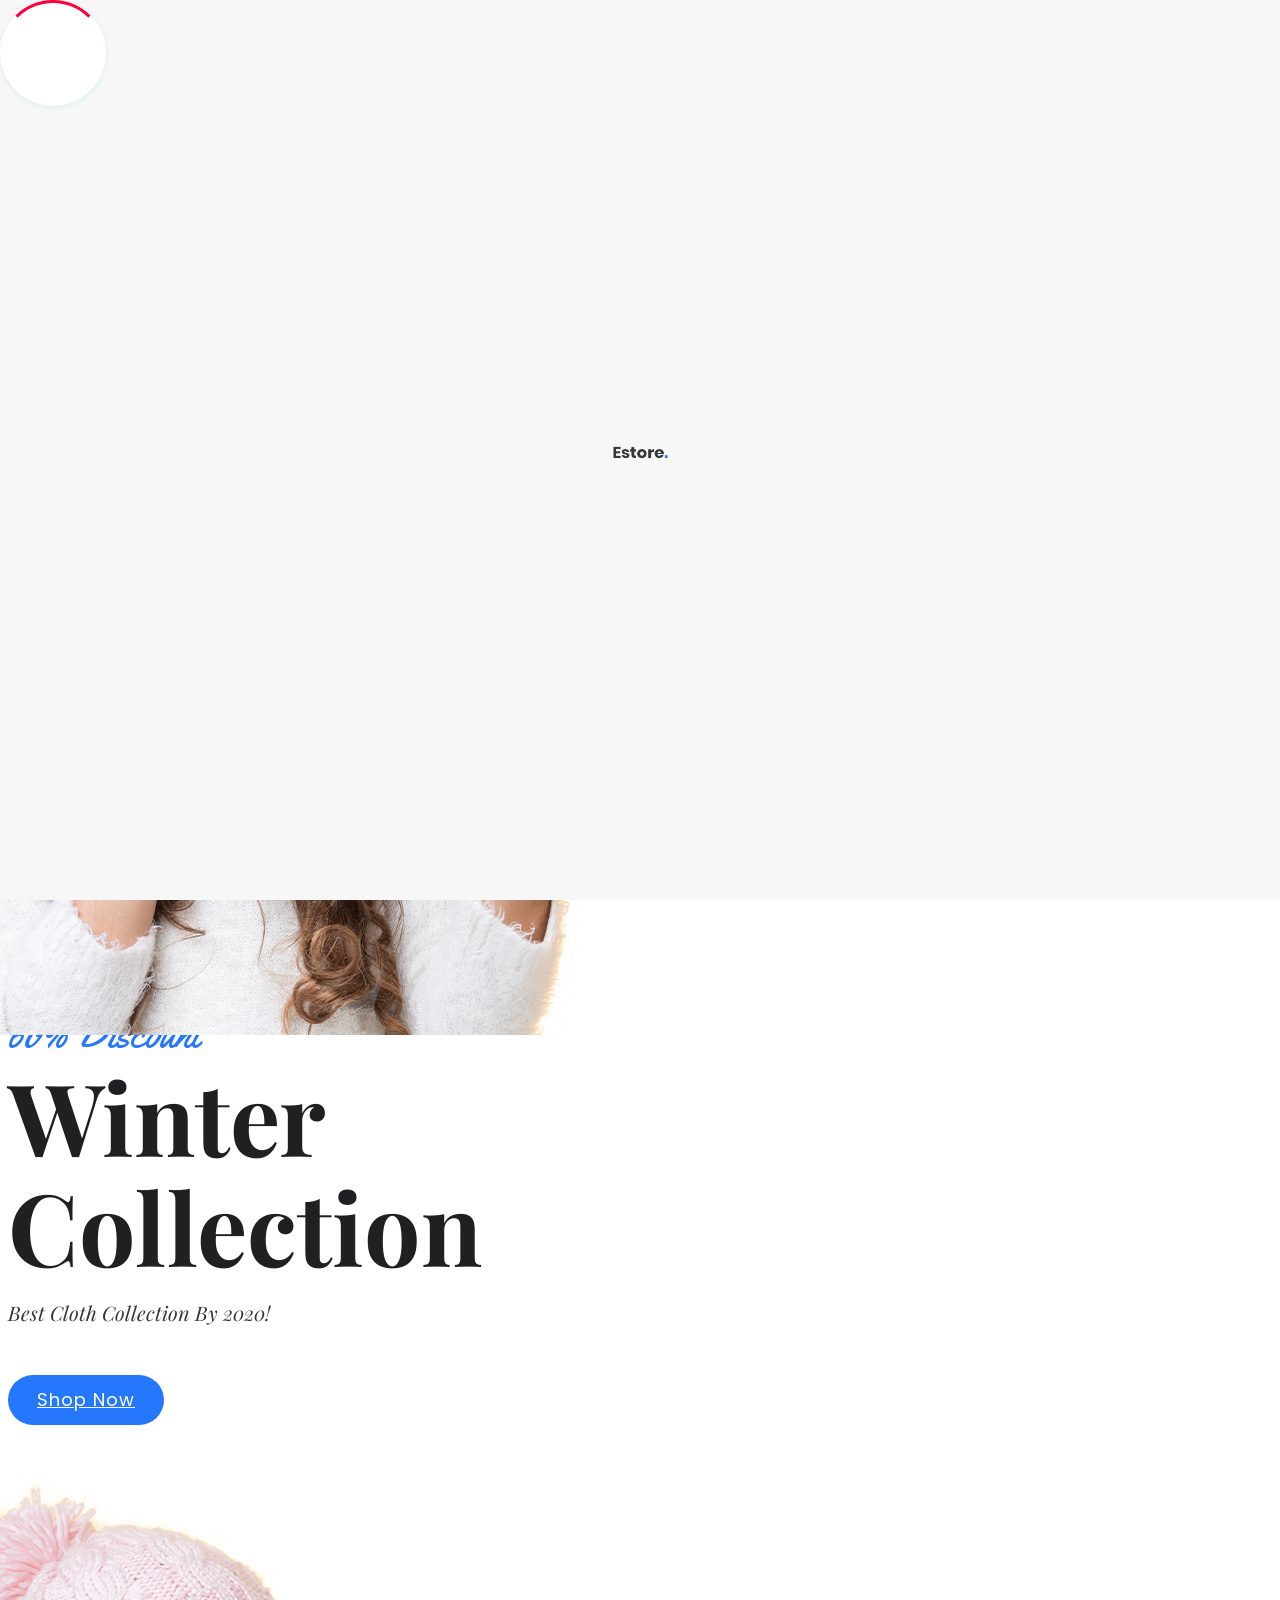
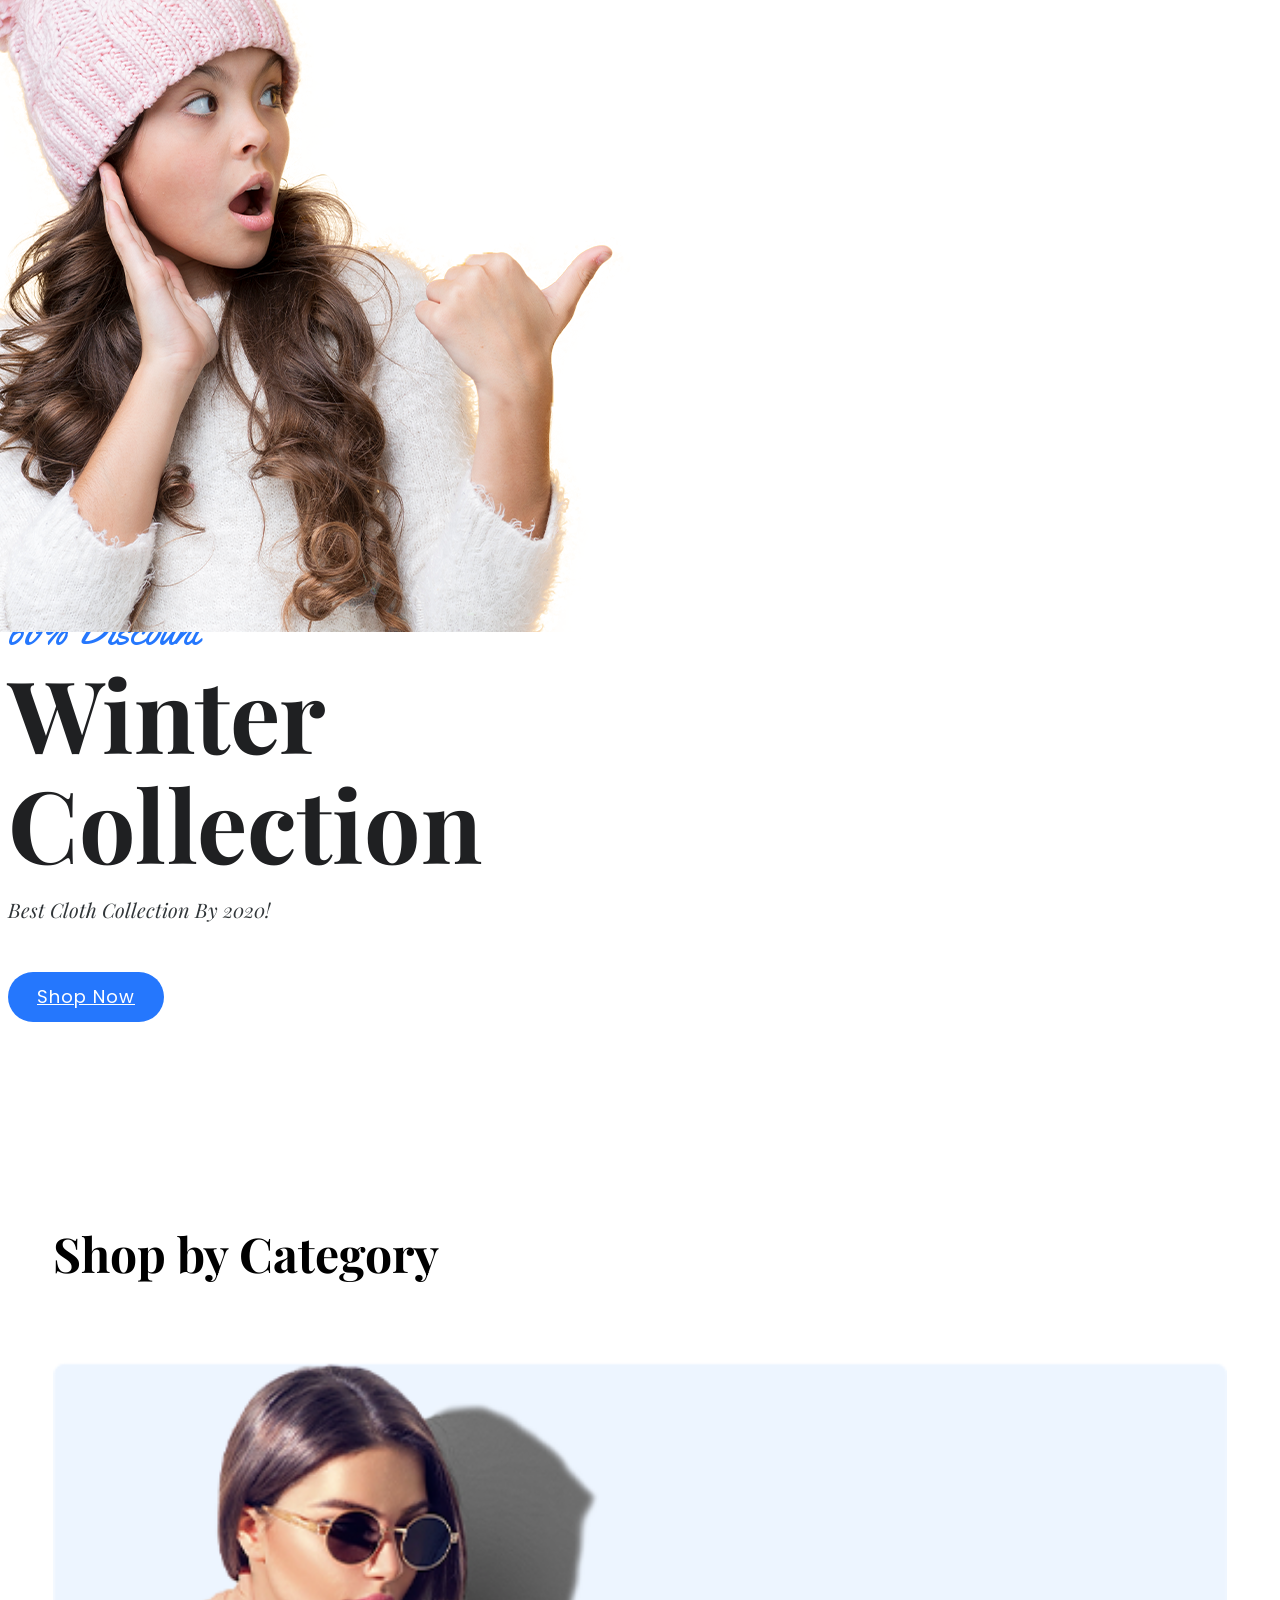
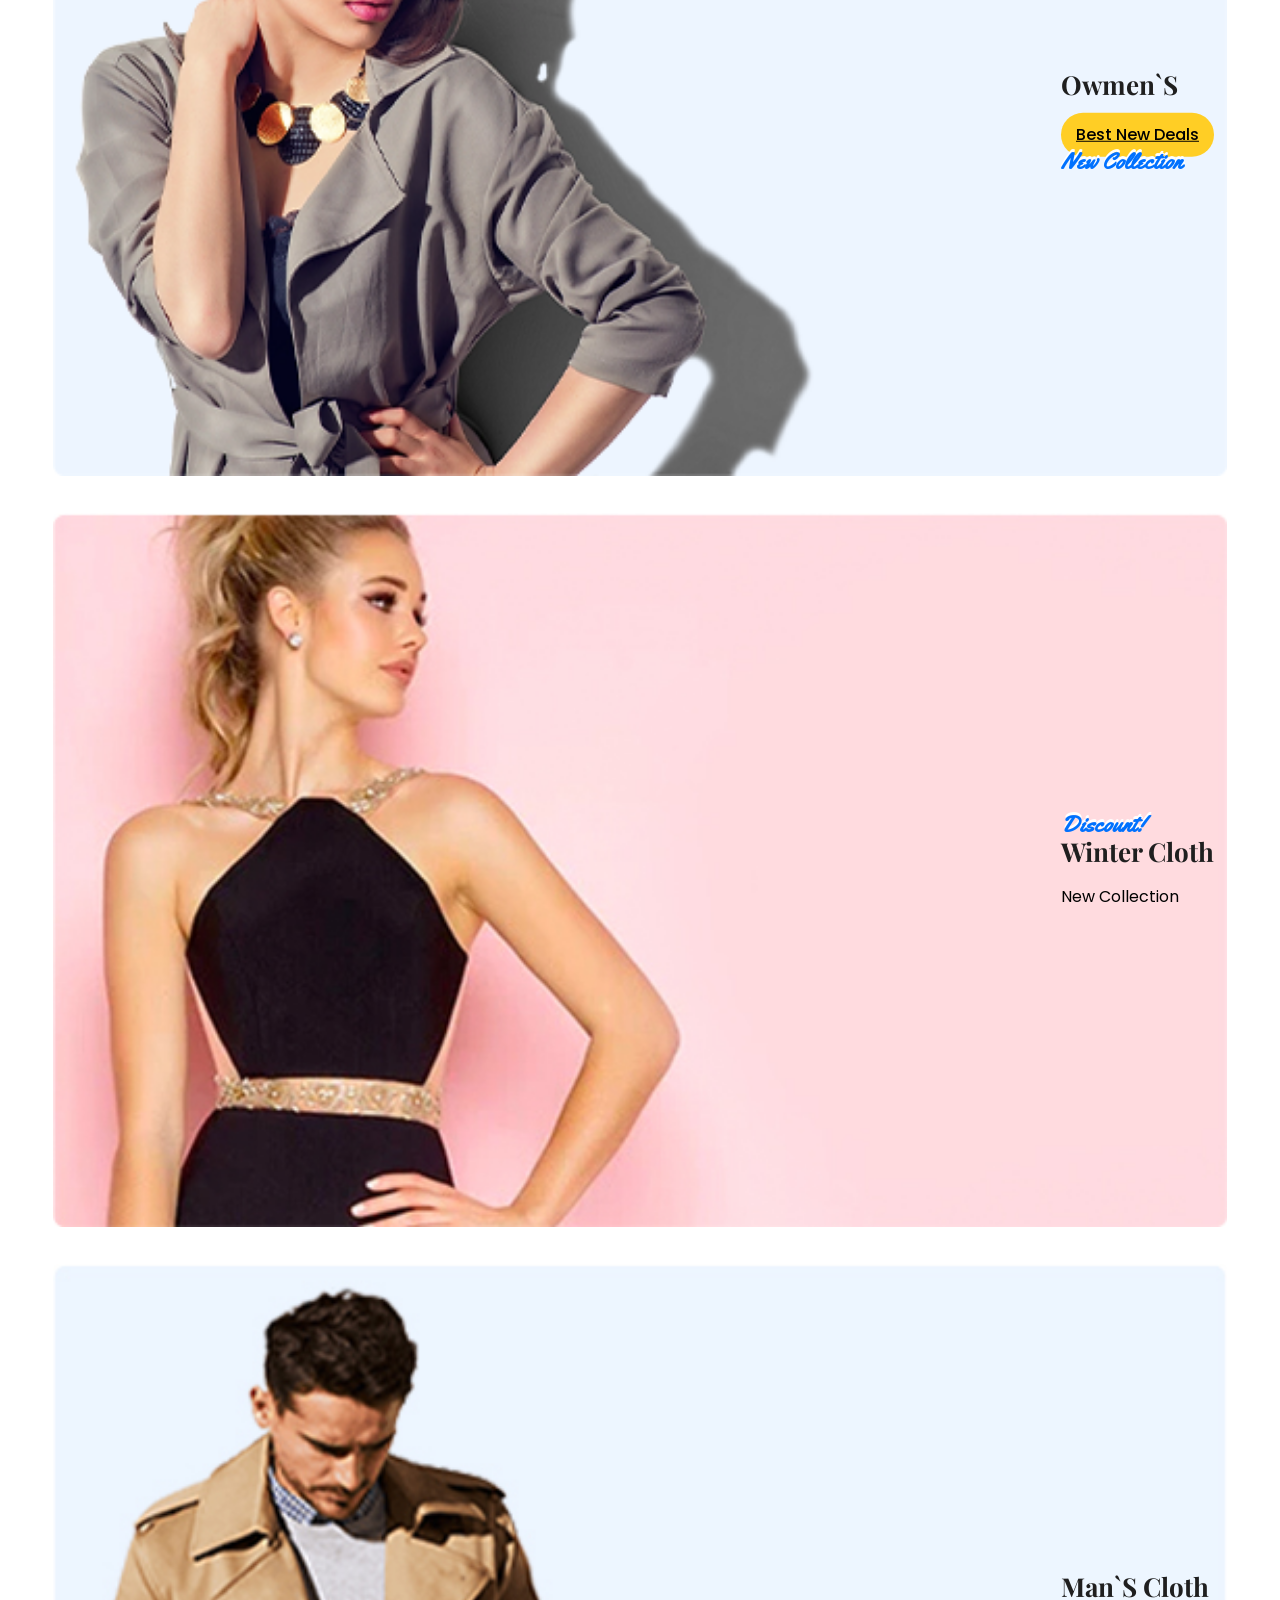
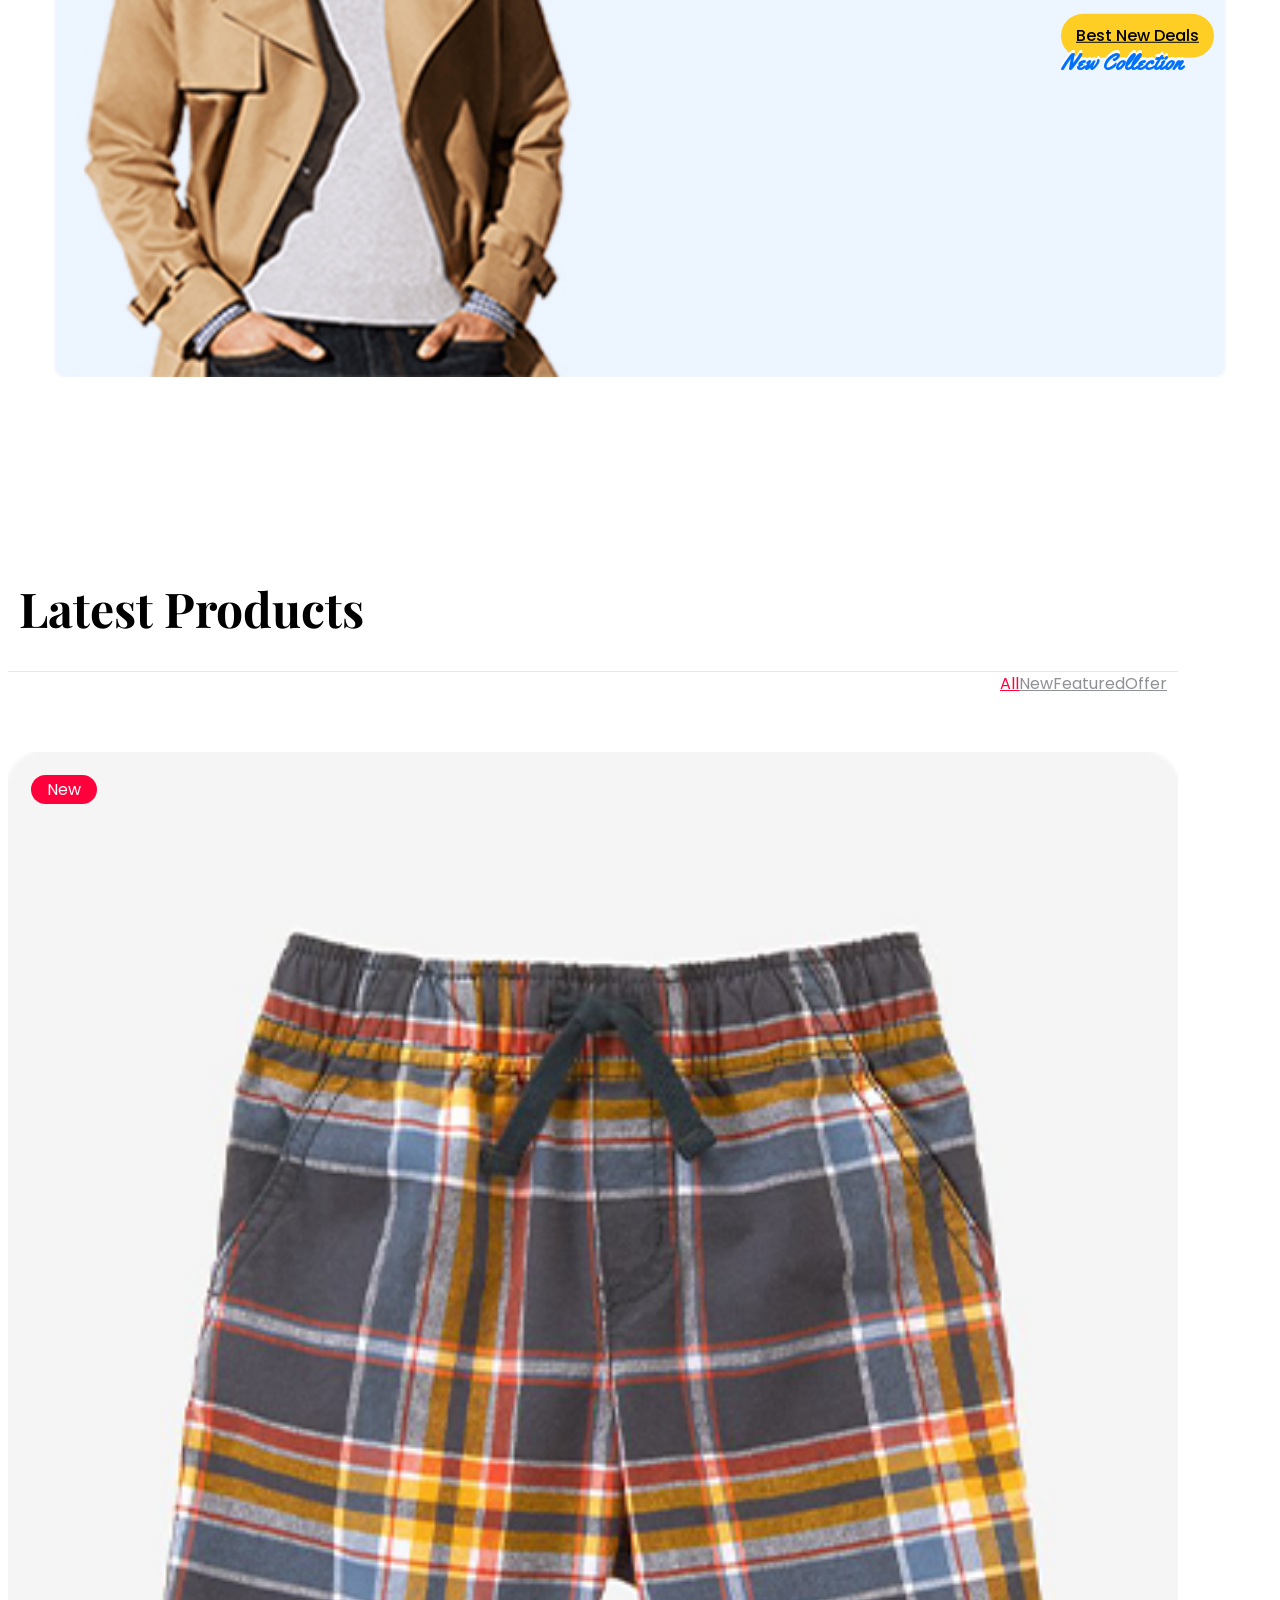
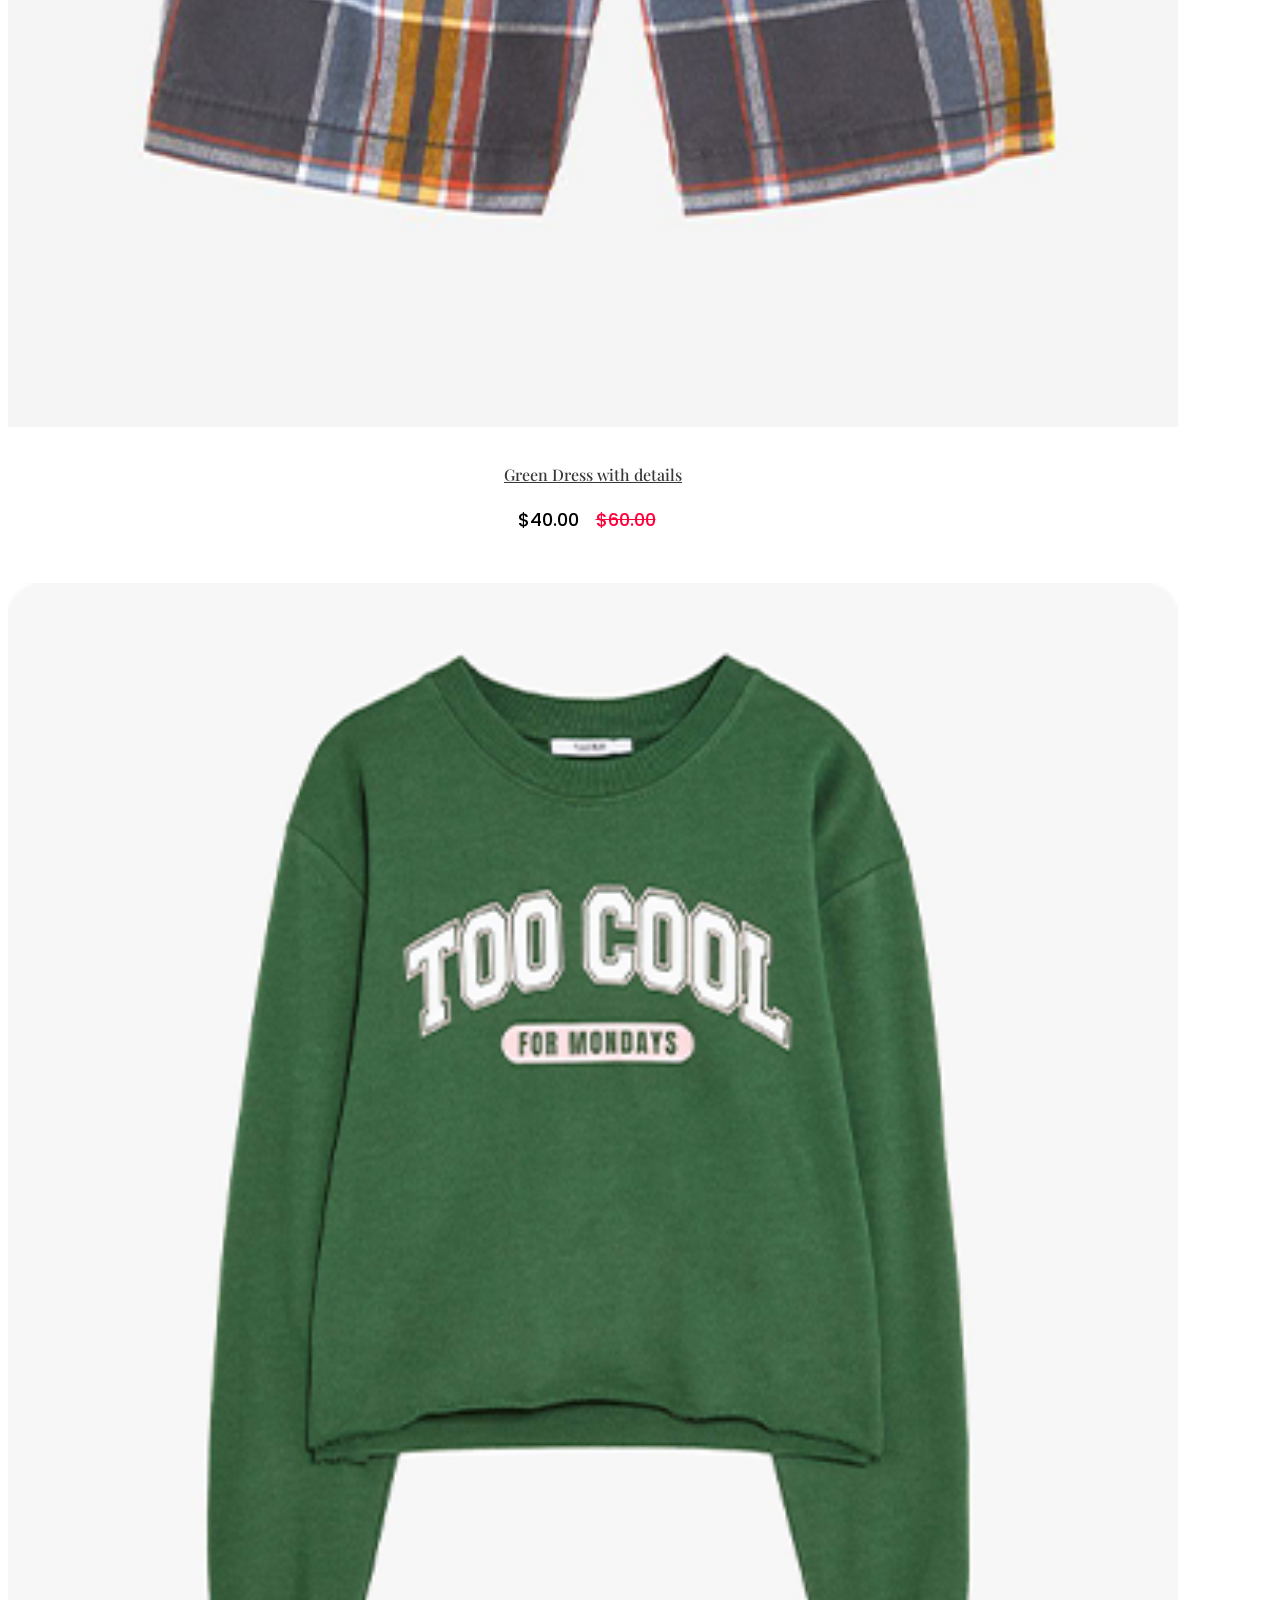
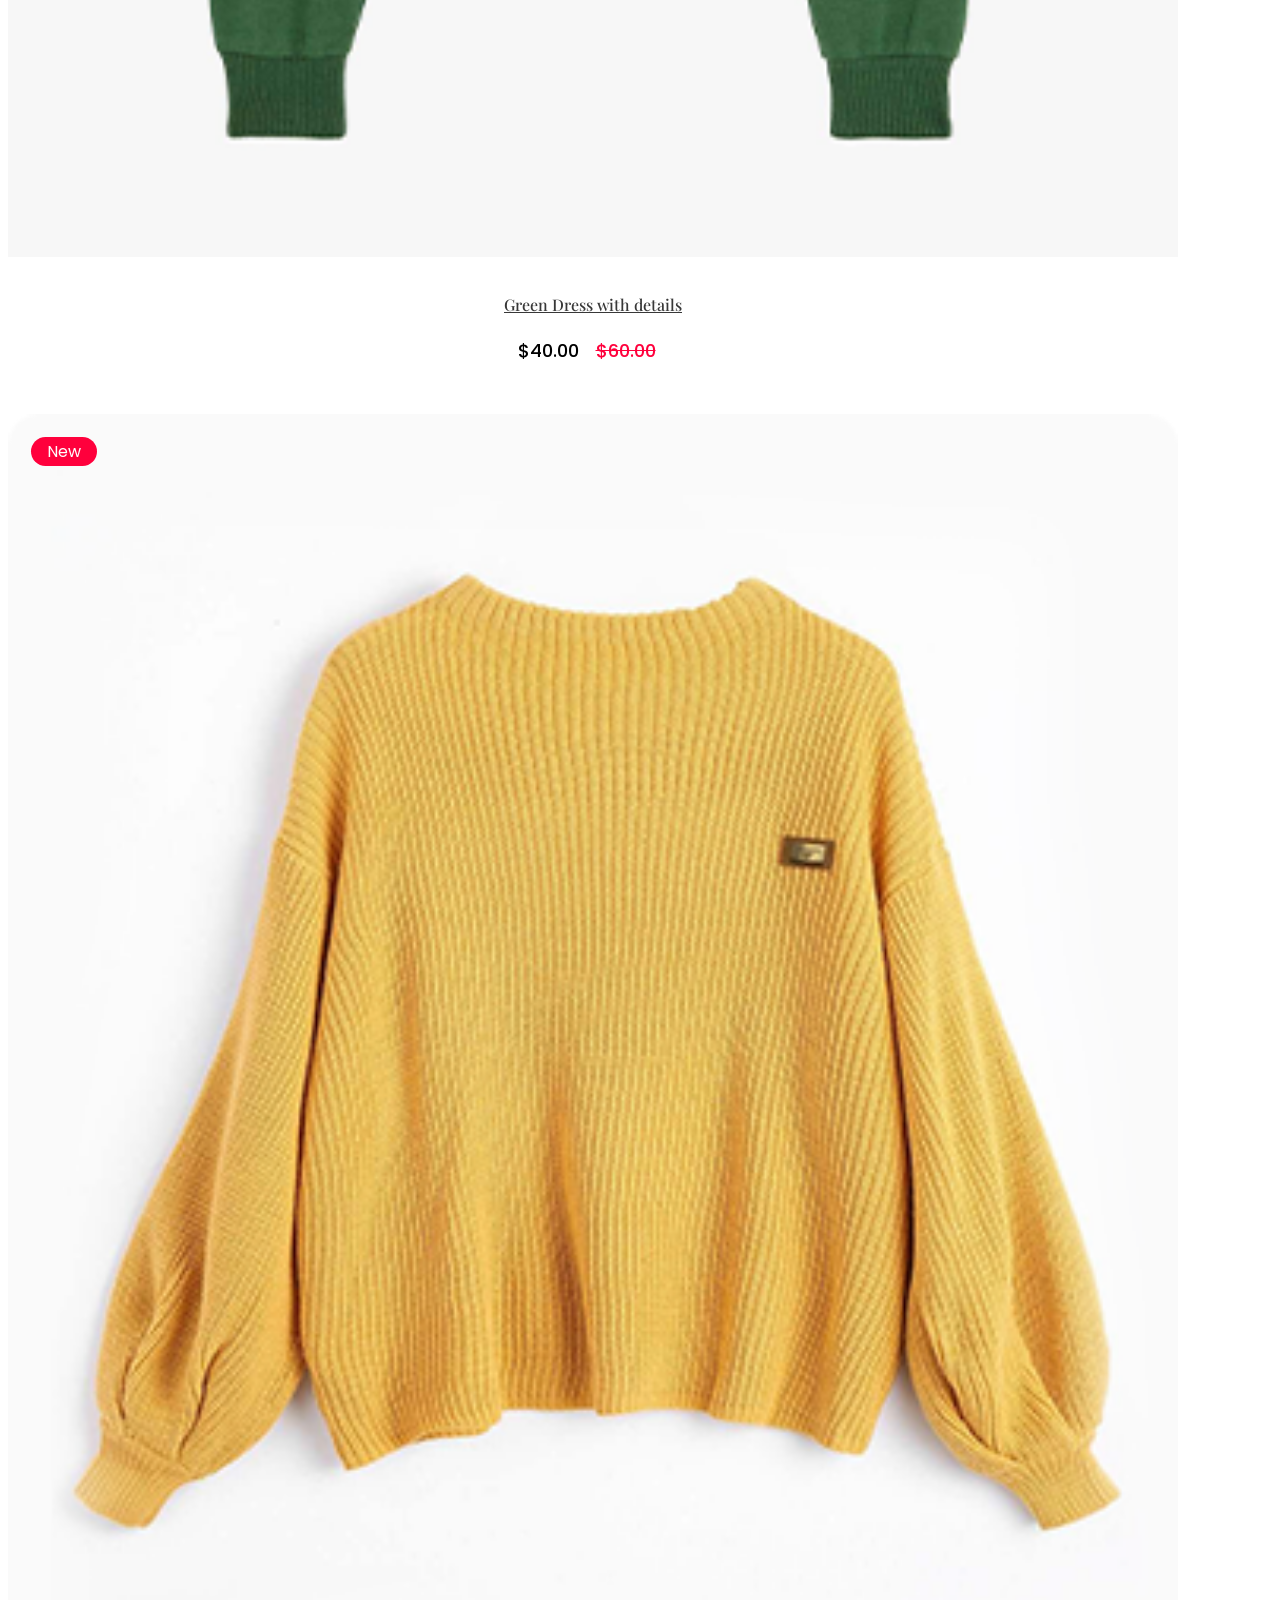
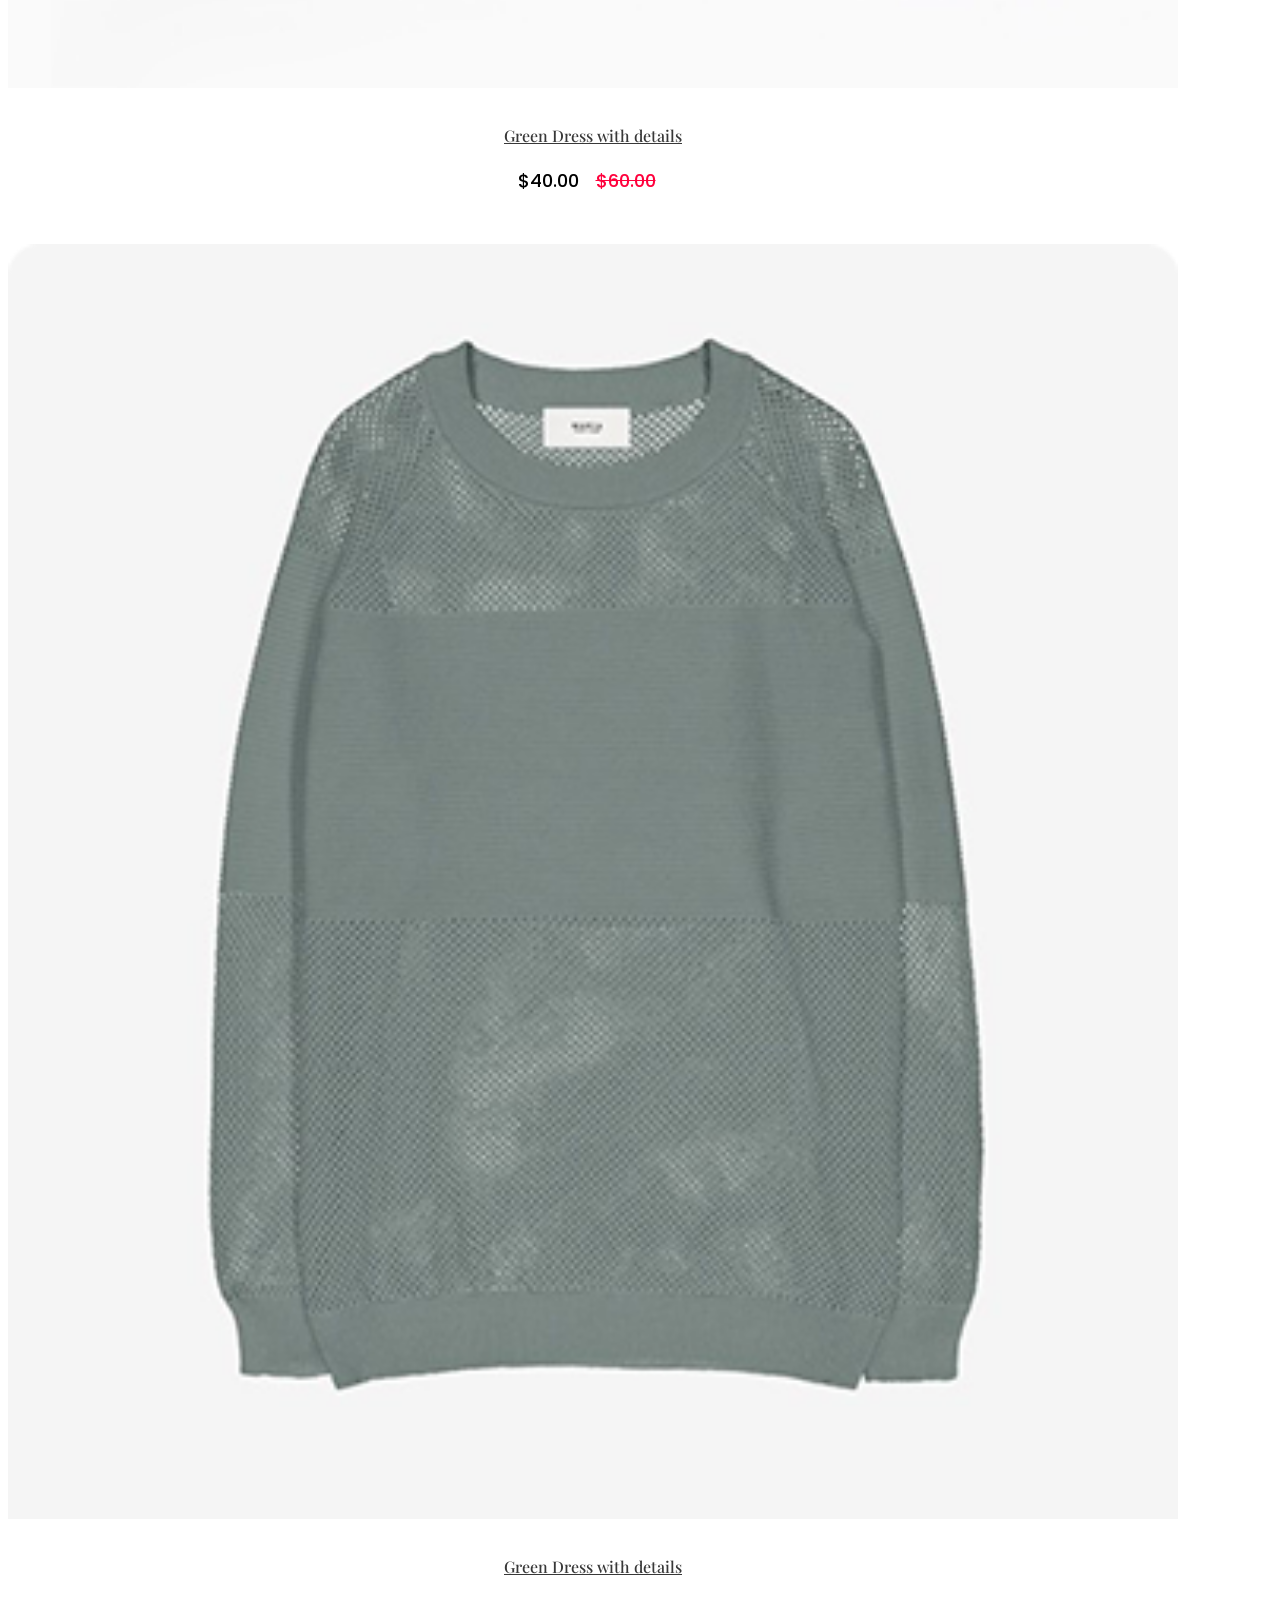
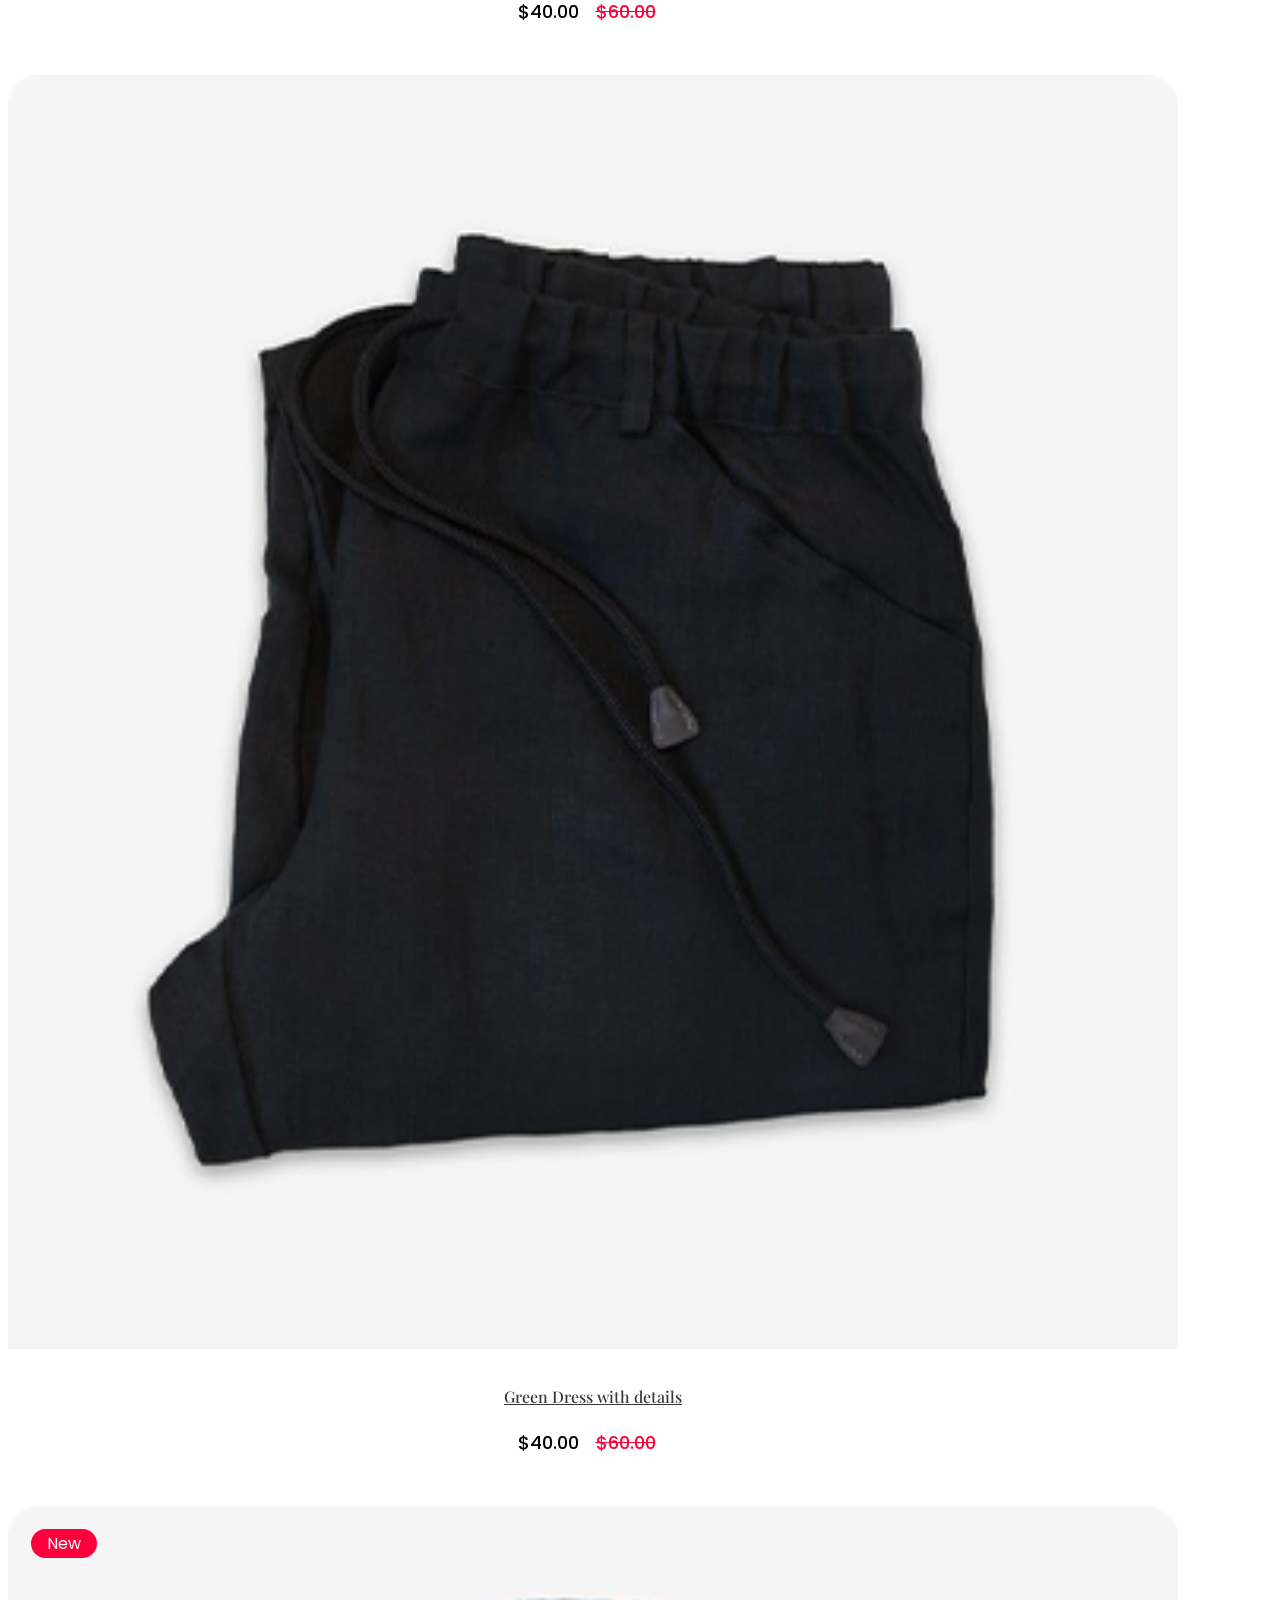
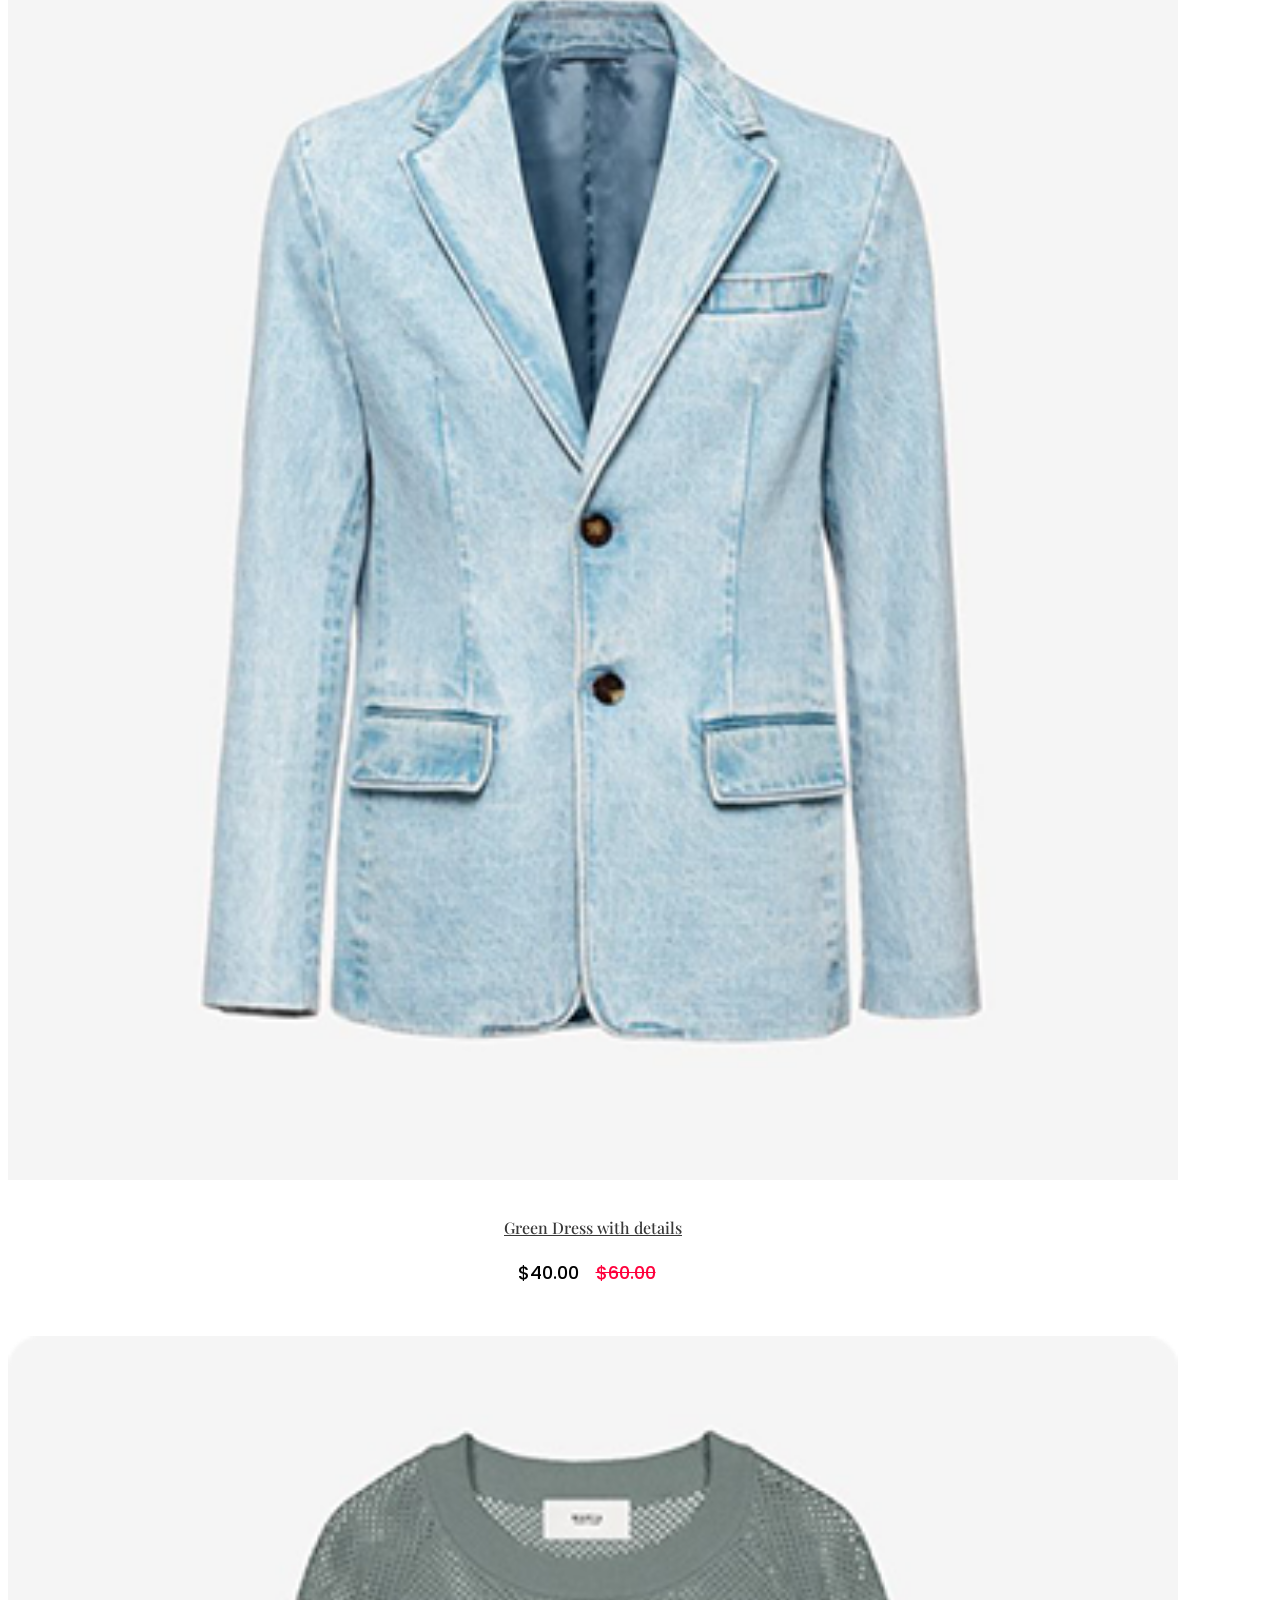
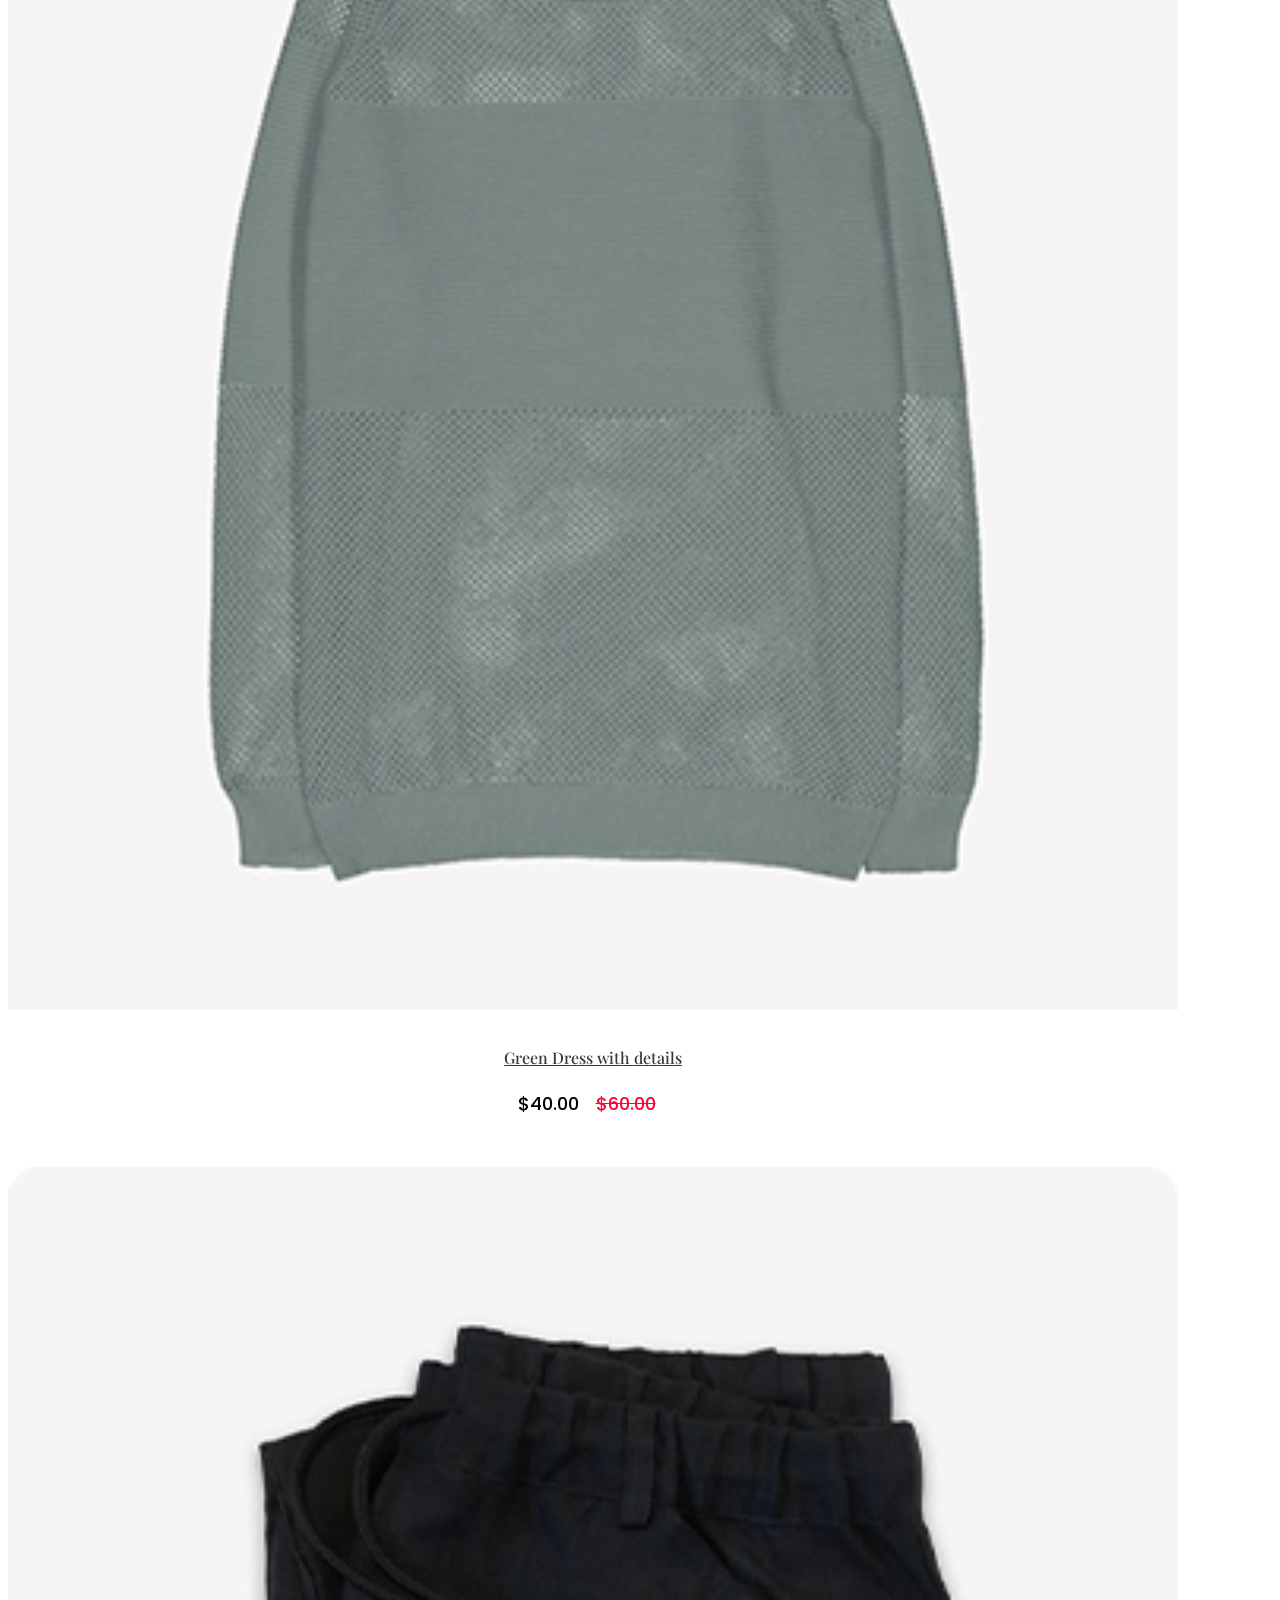
==== estore/index.html @ b80d8a56 "test estore site" ====
<!doctype html>
<html class="no-js" lang="zxx">
    <head>
        <meta charset="utf-8">
        <meta http-equiv="x-ua-compatible" content="ie=edge">
        <title>eCommerce HTML-5 Template </title>
        <meta name="description" content="">
        <meta name="viewport" content="width=device-width, initial-scale=1">
        <link rel="manifest" href="site.webmanifest">
		<link rel="shortcut icon" type="image/x-icon" href="assets/img/favicon.ico">

		<!-- CSS here -->
            <link rel="stylesheet" href="assets/css/bootstrap.min.css">
            <link rel="stylesheet" href="assets/css/owl.carousel.min.css">
            <link rel="stylesheet" href="assets/css/flaticon.css">
            <link rel="stylesheet" href="assets/css/slicknav.css">
            <link rel="stylesheet" href="assets/css/animate.min.css">
            <link rel="stylesheet" href="assets/css/magnific-popup.css">
            <link rel="stylesheet" href="assets/css/fontawesome-all.min.css">
            <link rel="stylesheet" href="assets/css/themify-icons.css">
            <link rel="stylesheet" href="assets/css/slick.css">
            <link rel="stylesheet" href="assets/css/nice-select.css">
            <link rel="stylesheet" href="assets/css/style.css">
   </head>

   <body>
       
    <!-- Preloader Start -->
    <div id="preloader-active">
        <div class="preloader d-flex align-items-center justify-content-center">
            <div class="preloader-inner position-relative">
                <div class="preloader-circle"></div>
                <div class="preloader-img pere-text">
                    <img src="assets/img/logo/logo.png" alt="">
                </div>
            </div>
        </div>
    </div>
    <!-- Preloader Start -->

    <header>
        <!-- Header Start -->
       <div class="header-area">
            <div class="main-header ">
                <div class="header-top top-bg d-none d-lg-block">
                   <div class="container-fluid">
                       <div class="col-xl-12">
                            <div class="row d-flex justify-content-between align-items-center">
                                <div class="header-info-left d-flex">
                                    <div class="flag">
                                        <img src="assets/img/icon/header_icon.png" alt="">
                                    </div>
                                    <div class="select-this">
                                        <form action="#">
                                            <div class="select-itms">
                                                <select name="select" id="select1">
                                                    <option value="">USA</option>
                                                    <option value="">SPN</option>
                                                    <option value="">CDA</option>
                                                    <option value="">USD</option>
                                                </select>
                                            </div>
                                        </form>
                                    </div>
                                    <ul class="contact-now">     
                                        <li>+777 2345 7886</li>
                                    </ul>
                                </div>
                                <div class="header-info-right">
                                   <ul>                                          
                                       <li><a href="login.html">My Account </a></li>
                                       <li><a href="product_list.html">Wish List  </a></li>
                                       <li><a href="cart.html">Shopping</a></li>
                                       <li><a href="cart.html">Cart</a></li>
                                       <li><a href="checkout.html">Checkout</a></li>
                                   </ul>
                                </div>
                            </div>
                       </div>
                   </div>
                </div>
               <div class="header-bottom  header-sticky">
                    <div class="container-fluid">
                        <div class="row align-items-center">
                            <!-- Logo -->
                            <div class="col-xl-1 col-lg-1 col-md-1 col-sm-3">
                                <div class="logo">
                                  <a href="index.html"><img src="assets/img/logo/logo.png" alt=""></a>
                                </div>
                            </div>
                            <div class="col-xl-6 col-lg-8 col-md-7 col-sm-5">
                                <!-- Main-menu -->
                                <div class="main-menu f-right d-none d-lg-block">
                                    <nav>                                                
                                        <ul id="navigation">                                                                                                                                     
                                            <li><a href="index.html">Home</a></li>
                                            <li><a href="Catagori.html">Catagori</a></li>
                                            <li class="hot"><a href="#">Latest</a>
                                                <ul class="submenu">
                                                    <li><a href="product_list.html"> Product list</a></li>
                                                    <li><a href="single-product.html"> Product Details</a></li>
                                                </ul>
                                            </li>
                                            <li><a href="blog.html">Blog</a>
                                                <ul class="submenu">
                                                    <li><a href="blog.html">Blog</a></li>
                                                    <li><a href="single-blog.html">Blog Details</a></li>
                                                </ul>
                                            </li>
                                            <li><a href="#">Pages</a>
                                                <ul class="submenu">
                                                    <li><a href="login.html">Login</a></li>
                                                    <li><a href="cart.html">Card</a></li>
                                                    <li><a href="elements.html">Element</a></li>
                                                    <li><a href="about.html">About</a></li>
                                                    <li><a href="confirmation.html">Confirmation</a></li>
                                                    <li><a href="cart.html">Shopping Cart</a></li>
                                                    <li><a href="checkout.html">Product Checkout</a></li>
                                                </ul>
                                            </li>
                                            <li><a href="contact.html">Contact</a></li>
                                        </ul>
                                    </nav>
                                </div>
                            </div> 
                            <div class="col-xl-5 col-lg-3 col-md-3 col-sm-3 fix-card">
                                <ul class="header-right f-right d-none d-lg-block d-flex justify-content-between">
                                    <li class="d-none d-xl-block">
                                        <div class="form-box f-right ">
                                            <input type="text" name="Search" placeholder="Search products">
                                            <div class="search-icon">
                                                <i class="fas fa-search special-tag"></i>
                                            </div>
                                        </div>
                                     </li>
                                    <li class=" d-none d-xl-block">
                                        <div class="favorit-items">
                                            <i class="far fa-heart"></i>
                                        </div>
                                    </li>
                                    <li>
                                        <div class="shopping-card">
                                            <a href="cart.html"><i class="fas fa-shopping-cart"></i></a>
                                        </div>
                                    </li>
                                   <li class="d-none d-lg-block"> <a href="#" class="btn header-btn">Sign in</a></li>
                                </ul>
                            </div>
                            <!-- Mobile Menu -->
                            <div class="col-12">
                                <div class="mobile_menu d-block d-lg-none"></div>
                            </div>
                        </div>
                    </div>
               </div>
            </div>
       </div>
        <!-- Header End -->
    </header>

    <main>

        <!-- slider Area Start -->
        <div class="slider-area ">
            <!-- Mobile Menu -->
            <div class="slider-active">
                <div class="single-slider slider-height" data-background="assets/img/hero/h1_hero.jpg">
                    <div class="container">
                        <div class="row d-flex align-items-center justify-content-between">
                            <div class="col-xl-6 col-lg-6 col-md-6 col-sm-6 d-none d-md-block">
                                <div class="hero__img" data-animation="bounceIn" data-delay=".4s">
                                    <img src="assets/img/hero/hero_man.png" alt="">
                                </div>
                            </div>
                            <div class="col-xl-5 col-lg-5 col-md-5 col-sm-8">
                                <div class="hero__caption">
                                    <span data-animation="fadeInRight" data-delay=".4s">60% Discount</span>
                                    <h1 data-animation="fadeInRight" data-delay=".6s">Winter <br> Collection</h1>
                                    <p data-animation="fadeInRight" data-delay=".8s">Best Cloth Collection By 2020!</p>
                                    <!-- Hero-btn -->
                                    <div class="hero__btn" data-animation="fadeInRight" data-delay="1s">
                                        <a href="industries.html" class="btn hero-btn">Shop Now</a>
                                    </div>
                                </div>
                            </div>
                        </div>
                    </div>
                </div>
                <div class="single-slider slider-height" data-background="assets/img/hero/h1_hero.jpg">
                    <div class="container">
                        <div class="row d-flex align-items-center justify-content-between">
                            <div class="col-xl-6 col-lg-6 col-md-6 col-sm-6 d-none d-md-block">
                                <div class="hero__img" data-animation="bounceIn" data-delay=".4s">
                                    <img src="assets/img/hero/hero_man.png" alt="">
                                </div>
                            </div>
                            <div class="col-xl-5 col-lg-5 col-md-5 col-sm-8">
                                <div class="hero__caption">
                                    <span data-animation="fadeInRight" data-delay=".4s">60% Discount</span>
                                    <h1 data-animation="fadeInRight" data-delay=".6s">Winter <br> Collection</h1>
                                    <p data-animation="fadeInRight" data-delay=".8s">Best Cloth Collection By 2020!</p>
                                    <!-- Hero-btn -->
                                    <div class="hero__btn" data-animation="fadeInRight" data-delay="1s">
                                        <a href="industries.html" class="btn hero-btn">Shop Now</a>
                                    </div>
                                </div>
                            </div>
                        </div>
                    </div>
                </div>
            </div>
        </div>
        <!-- slider Area End-->
        <!-- Category Area Start-->
        <section class="category-area section-padding30">
            <div class="container-fluid">
                <!-- Section Tittle -->
                <div class="row">
                    <div class="col-lg-12">
                        <div class="section-tittle text-center mb-85">
                            <h2>Shop by Category</h2>
                        </div>
                    </div>
                </div>
                <div class="row">
                    <div class="col-xl-4 col-lg-6">
                        <div class="single-category mb-30">
                            <div class="category-img">
                                <img src="assets/img/categori/cat1.jpg" alt="">
                                <div class="category-caption">
                                    <h2>Owmen`s</h2>
                                    <span class="best"><a href="#">Best New Deals</a></span>
                                    <span class="collection">New Collection</span>
                                </div>
                            </div>
                        </div>
                    </div>
                     <div class="col-xl-4 col-lg-6">
                        <div class="single-category mb-30">
                            <div class="category-img text-center">
                                <img src="assets/img/categori/cat2.jpg" alt="">
                                <div class="category-caption">
                                    <span class="collection">Discount!</span>
                                    <h2>Winter Cloth</h2>
                                   <p>New Collection</p>
                                </div>
                            </div>
                        </div>
                    </div>
                    <div class="col-xl-4 col-lg-6">
                        <div class="single-category mb-30">
                            <div class="category-img">
                                <img src="assets/img/categori/cat3.jpg" alt="">
                                <div class="category-caption">
                                    <h2>Man`s Cloth</h2>
                                    <span class="best"><a href="#">Best New Deals</a></span>
                                    <span class="collection">New Collection</span>
                                </div>
                            </div>
                        </div>
                    </div>
                </div>
            </div>
        </section>
        <!-- Category Area End-->
        <!-- Latest Products Start -->
        <section class="latest-product-area padding-bottom">
            <div class="container">
                <div class="row product-btn d-flex justify-content-end align-items-end">
                    <!-- Section Tittle -->
                    <div class="col-xl-4 col-lg-5 col-md-5">
                        <div class="section-tittle mb-30">
                            <h2>Latest Products</h2>
                        </div>
                    </div>
                    <div class="col-xl-8 col-lg-7 col-md-7">
                        <div class="properties__button f-right">
                            <!--Nav Button  -->
                            <nav>                                                                                                
                                <div class="nav nav-tabs" id="nav-tab" role="tablist">
                                    <a class="nav-item nav-link active" id="nav-home-tab" data-toggle="tab" href="#nav-home" role="tab" aria-controls="nav-home" aria-selected="true">All</a>
                                    <a class="nav-item nav-link" id="nav-profile-tab" data-toggle="tab" href="#nav-profile" role="tab" aria-controls="nav-profile" aria-selected="false">New</a>
                                    <a class="nav-item nav-link" id="nav-contact-tab" data-toggle="tab" href="#nav-contact" role="tab" aria-controls="nav-contact" aria-selected="false">Featured</a>
                                    <a class="nav-item nav-link" id="nav-last-tab" data-toggle="tab" href="#nav-last" role="tab" aria-controls="nav-contact" aria-selected="false">Offer</a>
                                </div>
                            </nav>
                            <!--End Nav Button  -->
                        </div>
                    </div>
                </div>
                <!-- Nav Card -->
                <div class="tab-content" id="nav-tabContent">
                    <!-- card one -->
                    <div class="tab-pane fade show active" id="nav-home" role="tabpanel" aria-labelledby="nav-home-tab">
                        <div class="row">
                            <div class="col-xl-4 col-lg-4 col-md-6">
                                <div class="single-product mb-60">
                                    <div class="product-img">
                                        <img src="assets/img/categori/product1.png" alt="">
                                        <div class="new-product">
                                            <span>New</span>
                                        </div>
                                    </div>
                                    <div class="product-caption">
                                        <div class="product-ratting">
                                            <i class="far fa-star"></i>
                                            <i class="far fa-star"></i>
                                            <i class="far fa-star"></i>
                                            <i class="far fa-star low-star"></i>
                                            <i class="far fa-star low-star"></i>
                                        </div>
                                        <h4><a href="#">Green Dress with details</a></h4>
                                        <div class="price">
                                            <ul>
                                                <li>$40.00</li>
                                                <li class="discount">$60.00</li>
                                            </ul>
                                        </div>
                                    </div>
                                </div>
                            </div>
                            <div class="col-xl-4 col-lg-4 col-md-6">
                                <div class="single-product mb-60">
                                    <div class="product-img">
                                        <img src="assets/img/categori/product2.png" alt="">
                                    </div>
                                    <div class="product-caption">
                                        <div class="product-ratting">
                                            <i class="far fa-star"></i>
                                            <i class="far fa-star"></i>
                                            <i class="far fa-star"></i>
                                            <i class="far fa-star low-star"></i>
                                            <i class="far fa-star low-star"></i>
                                        </div>
                                        <h4><a href="#">Green Dress with details</a></h4>
                                        <div class="price">
                                            <ul>
                                                <li>$40.00</li>
                                                <li class="discount">$60.00</li>
                                            </ul>
                                        </div>
                                    </div>
                                </div>
                            </div> 
                            <div class="col-xl-4 col-lg-4 col-md-6">
                                <div class="single-product mb-60">
                                    <div class="product-img">
                                        <img src="assets/img/categori/product3.png" alt="">
                                        <div class="new-product">
                                            <span>New</span>
                                        </div>
                                    </div>
                                    <div class="product-caption">
                                        <div class="product-ratting">
                                            <i class="far fa-star"></i>
                                            <i class="far fa-star"></i>
                                            <i class="far fa-star"></i>
                                            <i class="far fa-star low-star"></i>
                                            <i class="far fa-star low-star"></i>
                                        </div>
                                        <h4><a href="#">Green Dress with details</a></h4>
                                        <div class="price">
                                            <ul>
                                                <li>$40.00</li>
                                                <li class="discount">$60.00</li>
                                            </ul>
                                        </div>
                                    </div>
                                </div>
                            </div>
                            <div class="col-xl-4 col-lg-4 col-md-6">
                                <div class="single-product mb-60">
                                    <div class="product-img">
                                        <img src="assets/img/categori/product4.png" alt="">
                                    </div>
                                    <div class="product-caption">
                                        <div class="product-ratting">
                                            <i class="far fa-star"></i>
                                            <i class="far fa-star"></i>
                                            <i class="far fa-star"></i>
                                            <i class="far fa-star low-star"></i>
                                            <i class="far fa-star low-star"></i>
                                        </div>
                                        <h4><a href="#">Green Dress with details</a></h4>
                                        <div class="price">
                                            <ul>
                                                <li>$40.00</li>
                                                <li class="discount">$60.00</li>
                                            </ul>
                                        </div>
                                    </div>
                                </div>
                            </div>
                            <div class="col-xl-4 col-lg-4 col-md-6">
                                <div class="single-product mb-60">
                                    <div class="product-img">
                                        <img src="assets/img/categori/product5.png" alt="">
                                    </div>
                                    <div class="product-caption">
                                        <div class="product-ratting">
                                            <i class="far fa-star"></i>
                                            <i class="far fa-star"></i>
                                            <i class="far fa-star"></i>
                                            <i class="far fa-star low-star"></i>
                                            <i class="far fa-star low-star"></i>
                                        </div>
                                        <h4><a href="#">Green Dress with details</a></h4>
                                        <div class="price">
                                            <ul>
                                                <li>$40.00</li>
                                                <li class="discount">$60.00</li>
                                            </ul>
                                        </div>
                                    </div>
                                </div>
                            </div>
                            <div class="col-xl-4 col-lg-4 col-md-6">
                                <div class="single-product mb-60">
                                    <div class="product-img">
                                        <img src="assets/img/categori/product6.png" alt="">
                                        <div class="new-product">
                                            <span>New</span>
                                        </div>
                                    </div>
                                    <div class="product-caption">
                                        <div class="product-ratting">
                                            <i class="far fa-star"></i>
                                            <i class="far fa-star"></i>
                                            <i class="far fa-star"></i>
                                            <i class="far fa-star low-star"></i>
                                            <i class="far fa-star low-star"></i>
                                        </div>
                                        <h4><a href="#">Green Dress with details</a></h4>
                                        <div class="price">
                                            <ul>
                                                <li>$40.00</li>
                                                <li class="discount">$60.00</li>
                                            </ul>
                                        </div>
                                    </div>
                                </div>
                            </div>
                        </div>
                    </div>
                    <!-- Card two -->
                    <div class="tab-pane fade" id="nav-profile" role="tabpanel" aria-labelledby="nav-profile-tab">
                        <div class="row">
                            <div class="col-xl-4 col-lg-4 col-md-6">
                                <div class="single-product mb-60">
                                    <div class="product-img">
                                        <img src="assets/img/categori/product4.png" alt="">
                                    </div>
                                    <div class="product-caption">
                                        <div class="product-ratting">
                                            <i class="far fa-star"></i>
                                            <i class="far fa-star"></i>
                                            <i class="far fa-star"></i>
                                            <i class="far fa-star low-star"></i>
                                            <i class="far fa-star low-star"></i>
                                        </div>
                                        <h4><a href="#">Green Dress with details</a></h4>
                                        <div class="price">
                                            <ul>
                                                <li>$40.00</li>
                                                <li class="discount">$60.00</li>
                                            </ul>
                                        </div>
                                    </div>
                                </div>
                            </div>
                            <div class="col-xl-4 col-lg-4 col-md-6">
                                <div class="single-product mb-60">
                                    <div class="product-img">
                                        <img src="assets/img/categori/product5.png" alt="">
                                    </div>
                                    <div class="product-caption">
                                        <div class="product-ratting">
                                            <i class="far fa-star"></i>
                                            <i class="far fa-star"></i>
                                            <i class="far fa-star"></i>
                                            <i class="far fa-star low-star"></i>
                                            <i class="far fa-star low-star"></i>
                                        </div>
                                        <h4><a href="#">Green Dress with details</a></h4>
                                        <div class="price">
                                            <ul>
                                                <li>$40.00</li>
                                                <li class="discount">$60.00</li>
                                            </ul>
                                        </div>
                                    </div>
                                </div>
                            </div>
                            <div class="col-xl-4 col-lg-4 col-md-6">
                                <div class="single-product mb-60">
                                    <div class="product-img">
                                        <img src="assets/img/categori/product6.png" alt="">
                                        <div class="new-product">
                                            <span>New</span>
                                        </div>
                                    </div>
                                    <div class="product-caption">
                                        <div class="product-ratting">
                                            <i class="far fa-star"></i>
                                            <i class="far fa-star"></i>
                                            <i class="far fa-star"></i>
                                            <i class="far fa-star low-star"></i>
                                            <i class="far fa-star low-star"></i>
                                        </div>
                                        <h4><a href="#">Green Dress with details</a></h4>
                                        <div class="price">
                                            <ul>
                                                <li>$40.00</li>
                                                <li class="discount">$60.00</li>
                                            </ul>
                                        </div>
                                    </div>
                                </div>
                            </div>
                            <div class="col-xl-4 col-lg-4 col-md-6">
                                <div class="single-product mb-60">
                                    <div class="product-img">
                                        <img src="assets/img/categori/product2.png" alt="">
                                    </div>
                                    <div class="product-caption">
                                        <div class="product-ratting">
                                            <i class="far fa-star"></i>
                                            <i class="far fa-star"></i>
                                            <i class="far fa-star"></i>
                                            <i class="far fa-star low-star"></i>
                                            <i class="far fa-star low-star"></i>
                                        </div>
                                        <h4><a href="#">Green Dress with details</a></h4>
                                        <div class="price">
                                            <ul>
                                                <li>$40.00</li>
                                                <li class="discount">$60.00</li>
                                            </ul>
                                        </div>
                                    </div>
                                </div>
                            </div> 
                            <div class="col-xl-4 col-lg-4 col-md-6">
                                <div class="single-product mb-60">
                                    <div class="product-img">
                                        <img src="assets/img/categori/product3.png" alt="">
                                        <div class="new-product">
                                            <span>New</span>
                                        </div>
                                    </div>
                                    <div class="product-caption">
                                        <div class="product-ratting">
                                            <i class="far fa-star"></i>
                                            <i class="far fa-star"></i>
                                            <i class="far fa-star"></i>
                                            <i class="far fa-star low-star"></i>
                                            <i class="far fa-star low-star"></i>
                                        </div>
                                        <h4><a href="#">Green Dress with details</a></h4>
                                        <div class="price">
                                            <ul>
                                                <li>$40.00</li>
                                                <li class="discount">$60.00</li>
                                            </ul>
                                        </div>
                                    </div>
                                </div>
                            </div>
                            <div class="col-xl-4 col-lg-4 col-md-6">
                                <div class="single-product mb-60">
                                    <div class="product-img">
                                        <img src="assets/img/categori/product1.png" alt="">
                                        <div class="new-product">
                                            <span>New</span>
                                        </div>
                                    </div>
                                    <div class="product-caption">
                                        <div class="product-ratting">
                                            <i class="far fa-star"></i>
                                            <i class="far fa-star"></i>
                                            <i class="far fa-star"></i>
                                            <i class="far fa-star low-star"></i>
                                            <i class="far fa-star low-star"></i>
                                        </div>
                                        <h4><a href="#">Green Dress with details</a></h4>
                                        <div class="price">
                                            <ul>
                                                <li>$40.00</li>
                                                <li class="discount">$60.00</li>
                                            </ul>
                                        </div>
                                    </div>
                                </div>
                            </div>
                        </div>
                    </div>
                    <!-- Card three -->
                    <div class="tab-pane fade" id="nav-contact" role="tabpanel" aria-labelledby="nav-contact-tab">
                        <div class="row">
                            <div class="col-xl-4 col-lg-4 col-md-6">
                                <div class="single-product mb-60">
                                    <div class="product-img">
                                        <img src="assets/img/categori/product2.png" alt="">
                                    </div>
                                    <div class="product-caption">
                                        <div class="product-ratting">
                                            <i class="far fa-star"></i>
                                            <i class="far fa-star"></i>
                                            <i class="far fa-star"></i>
                                            <i class="far fa-star low-star"></i>
                                            <i class="far fa-star low-star"></i>
                                        </div>
                                        <h4><a href="#">Green Dress with details</a></h4>
                                        <div class="price">
                                            <ul>
                                                <li>$40.00</li>
                                                <li class="discount">$60.00</li>
                                            </ul>
                                        </div>
                                    </div>
                                </div>
                            </div> 
                            <div class="col-xl-4 col-lg-4 col-md-6">
                                <div class="single-product mb-60">
                                    <div class="product-img">
                                        <img src="assets/img/categori/product3.png" alt="">
                                        <div class="new-product">
                                            <span>New</span>
                                        </div>
                                    </div>
                                    <div class="product-caption">
                                        <div class="product-ratting">
                                            <i class="far fa-star"></i>
                                            <i class="far fa-star"></i>
                                            <i class="far fa-star"></i>
                                            <i class="far fa-star low-star"></i>
                                            <i class="far fa-star low-star"></i>
                                        </div>
                                        <h4><a href="#">Green Dress with details</a></h4>
                                        <div class="price">
                                            <ul>
                                                <li>$40.00</li>
                                                <li class="discount">$60.00</li>
                                            </ul>
                                        </div>
                                    </div>
                                </div>
                            </div>
                            <div class="col-xl-4 col-lg-4 col-md-6">
                                <div class="single-product mb-60">
                                    <div class="product-img">
                                        <img src="assets/img/categori/product1.png" alt="">
                                        <div class="new-product">
                                            <span>New</span>
                                        </div>
                                    </div>
                                    <div class="product-caption">
                                        <div class="product-ratting">
                                            <i class="far fa-star"></i>
                                            <i class="far fa-star"></i>
                                            <i class="far fa-star"></i>
                                            <i class="far fa-star low-star"></i>
                                            <i class="far fa-star low-star"></i>
                                        </div>
                                        <h4><a href="#">Green Dress with details</a></h4>
                                        <div class="price">
                                            <ul>
                                                <li>$40.00</li>
                                                <li class="discount">$60.00</li>
                                            </ul>
                                        </div>
                                    </div>
                                </div>
                            </div>
                            <div class="col-xl-4 col-lg-4 col-md-6">
                                <div class="single-product mb-60">
                                    <div class="product-img">
                                        <img src="assets/img/categori/product4.png" alt="">
                                    </div>
                                    <div class="product-caption">
                                        <div class="product-ratting">
                                            <i class="far fa-star"></i>
                                            <i class="far fa-star"></i>
                                            <i class="far fa-star"></i>
                                            <i class="far fa-star low-star"></i>
                                            <i class="far fa-star low-star"></i>
                                        </div>
                                        <h4><a href="#">Green Dress with details</a></h4>
                                        <div class="price">
                                            <ul>
                                                <li>$40.00</li>
                                                <li class="discount">$60.00</li>
                                            </ul>
                                        </div>
                                    </div>
                                </div>
                            </div>
                            <div class="col-xl-4 col-lg-4 col-md-6">
                                <div class="single-product mb-60">
                                    <div class="product-img">
                                        <img src="assets/img/categori/product6.png" alt="">
                                        <div class="new-product">
                                            <span>New</span>
                                        </div>
                                    </div>
                                    <div class="product-caption">
                                        <div class="product-ratting">
                                            <i class="far fa-star"></i>
                                            <i class="far fa-star"></i>
                                            <i class="far fa-star"></i>
                                            <i class="far fa-star low-star"></i>
                                            <i class="far fa-star low-star"></i>
                                        </div>
                                        <h4><a href="#">Green Dress with details</a></h4>
                                        <div class="price">
                                            <ul>
                                                <li>$40.00</li>
                                                <li class="discount">$60.00</li>
                                            </ul>
                                        </div>
                                    </div>
                                </div>
                            </div>
                            <div class="col-xl-4 col-lg-4 col-md-6">
                                <div class="single-product mb-60">
                                    <div class="product-img">
                                        <img src="assets/img/categori/product5.png" alt="">
                                    </div>
                                    <div class="product-caption">
                                        <div class="product-ratting">
                                            <i class="far fa-star"></i>
                                            <i class="far fa-star"></i>
                                            <i class="far fa-star"></i>
                                            <i class="far fa-star low-star"></i>
                                            <i class="far fa-star low-star"></i>
                                        </div>
                                        <h4><a href="#">Green Dress with details</a></h4>
                                        <div class="price">
                                            <ul>
                                                <li>$40.00</li>
                                                <li class="discount">$60.00</li>
                                            </ul>
                                        </div>
                                    </div>
                                </div>
                            </div>
                        </div>
                    </div>
                    <!-- card foure -->
                    <div class="tab-pane fade" id="nav-last" role="tabpanel" aria-labelledby="nav-last-tab">
                        <div class="row">
                            <div class="col-xl-4 col-lg-4 col-md-6">
                                <div class="single-product mb-60">
                                    <div class="product-img">
                                        <img src="assets/img/categori/product1.png" alt="">
                                        <div class="new-product">
                                            <span>New</span>
                                        </div>
                                    </div>
                                    <div class="product-caption">
                                        <div class="product-ratting">
                                            <i class="far fa-star"></i>
                                            <i class="far fa-star"></i>
                                            <i class="far fa-star"></i>
                                            <i class="far fa-star low-star"></i>
                                            <i class="far fa-star low-star"></i>
                                        </div>
                                        <h4><a href="#">Green Dress with details</a></h4>
                                        <div class="price">
                                            <ul>
                                                <li>$40.00</li>
                                                <li class="discount">$60.00</li>
                                            </ul>
                                        </div>
                                    </div>
                                </div>
                            </div>
                            <div class="col-xl-4 col-lg-4 col-md-6">
                                <div class="single-product mb-60">
                                    <div class="product-img">
                                        <img src="assets/img/categori/product2.png" alt="">
                                    </div>
                                    <div class="product-caption">
                                        <div class="product-ratting">
                                            <i class="far fa-star"></i>
                                            <i class="far fa-star"></i>
                                            <i class="far fa-star"></i>
                                            <i class="far fa-star low-star"></i>
                                            <i class="far fa-star low-star"></i>
                                        </div>
                                        <h4><a href="#">Green Dress with details</a></h4>
                                        <div class="price">
                                            <ul>
                                                <li>$40.00</li>
                                                <li class="discount">$60.00</li>
                                            </ul>
                                        </div>
                                    </div>
                                </div>
                            </div> 
                            <div class="col-xl-4 col-lg-4 col-md-6">
                                <div class="single-product mb-60">
                                    <div class="product-img">
                                        <img src="assets/img/categori/product3.png" alt="">
                                        <div class="new-product">
                                            <span>New</span>
                                        </div>
                                    </div>
                                    <div class="product-caption">
                                        <div class="product-ratting">
                                            <i class="far fa-star"></i>
                                            <i class="far fa-star"></i>
                                            <i class="far fa-star"></i>
                                            <i class="far fa-star low-star"></i>
                                            <i class="far fa-star low-star"></i>
                                        </div>
                                        <h4><a href="#">Green Dress with details</a></h4>
                                        <div class="price">
                                            <ul>
                                                <li>$40.00</li>
                                                <li class="discount">$60.00</li>
                                            </ul>
                                        </div>
                                    </div>
                                </div>
                            </div>
                            <div class="col-xl-4 col-lg-4 col-md-6">
                                <div class="single-product mb-60">
                                    <div class="product-img">
                                        <img src="assets/img/categori/product4.png" alt="">
                                    </div>
                                    <div class="product-caption">
                                        <div class="product-ratting">
                                            <i class="far fa-star"></i>
                                            <i class="far fa-star"></i>
                                            <i class="far fa-star"></i>
                                            <i class="far fa-star low-star"></i>
                                            <i class="far fa-star low-star"></i>
                                        </div>
                                        <h4><a href="#">Green Dress with details</a></h4>
                                        <div class="price">
                                            <ul>
                                                <li>$40.00</li>
                                                <li class="discount">$60.00</li>
                                            </ul>
                                        </div>
                                    </div>
                                </div>
                            </div>
                            <div class="col-xl-4 col-lg-4 col-md-6">
                                <div class="single-product mb-60">
                                    <div class="product-img">
                                        <img src="assets/img/categori/product5.png" alt="">
                                    </div>
                                    <div class="product-caption">
                                        <div class="product-ratting">
                                            <i class="far fa-star"></i>
                                            <i class="far fa-star"></i>
                                            <i class="far fa-star"></i>
                                            <i class="far fa-star low-star"></i>
                                            <i class="far fa-star low-star"></i>
                                        </div>
                                        <h4><a href="#">Green Dress with details</a></h4>
                                        <div class="price">
                                            <ul>
                                                <li>$40.00</li>
                                                <li class="discount">$60.00</li>
                                            </ul>
                                        </div>
                                    </div>
                                </div>
                            </div>
                            <div class="col-xl-4 col-lg-4 col-md-6">
                                <div class="single-product mb-60">
                                    <div class="product-img">
                                        <img src="assets/img/categori/product6.png" alt="">
                                        <div class="new-product">
                                            <span>New</span>
                                        </div>
                                    </div>
                                    <div class="product-caption">
                                        <div class="product-ratting">
                                            <i class="far fa-star"></i>
                                            <i class="far fa-star"></i>
                                            <i class="far fa-star"></i>
                                            <i class="far fa-star low-star"></i>
                                            <i class="far fa-star low-star"></i>
                                        </div>
                                        <h4><a href="#">Green Dress with details</a></h4>
                                        <div class="price">
                                            <ul>
                                                <li>$40.00</li>
                                                <li class="discount">$60.00</li>
                                            </ul>
                                        </div>
                                    </div>
                                </div>
                            </div>
                        </div>
                    </div>
                </div>
                <!-- End Nav Card -->
            </div>
        </section>
        <!-- Latest Products End -->
        <!-- Best Product Start -->
        <div class="best-product-area lf-padding" >
           <div class="product-wrapper bg-height" style="background-image: url('assets/img/categori/card.png')">
                <div class="container position-relative">
                    <div class="row justify-content-between align-items-end">
                        <div class="product-man position-absolute  d-none d-lg-block">
                            <img src="assets/img/categori/card-man.png" alt="">
                        </div>
                        <div class="col-xl-2 col-lg-2 col-md-2 d-none d-lg-block">
                            <div class="vertical-text">
                                <span>Manz</span>
                            </div>
                        </div>
                        <div class="col-xl-8 col-lg-8">
                            <div class="best-product-caption">
                                <h2>Find The Best Product<br> from Our Shop</h2>
                                <p>Designers who are interesten creating state ofthe.</p>
                                <a href="#" class="black-btn">Shop Now</a>
                            </div>
                        </div>
                    </div>
                </div>
           </div>
           <!-- Shape -->
           <div class="shape bounce-animate d-none d-md-block">
               <img src="assets/img/categori/card-shape.png" alt="">
           </div>
        </div>
        <!-- Best Product End-->
        <!-- Best Collection Start -->
        <div class="best-collection-area section-padding2">
            <div class="container">
                <div class="row d-flex justify-content-between align-items-end">
                    <!-- Left content -->
                    <div class="col-xl-4 col-lg-4 col-md-6">
                        <div class="best-left-cap">
                            <h2>Best Collection of This Month</h2>
                            <p>Designers who are interesten crea.</p>
                            <a href="#" class="btn shop1-btn">Shop Now</a>
                        </div>
                        <div class="best-left-img mb-30 d-none d-sm-block">
                            <img src="assets/img/collection/collection1.png" alt="">
                        </div>
                    </div>
                    <!-- Mid Img -->
                     <div class="col-xl-2 col-lg-2 d-none d-lg-block">
                        <div class="best-mid-img mb-30 ">
                            <img src="assets/img/collection/collection2.png" alt="">
                        </div>
                    </div>
                    <!-- Riht Caption -->
                    <div class="col-xl-4 col-lg-6 col-md-6">
                        <div class="best-right-cap ">
                           <div class="best-single mb-30">
                               <div class="single-cap">
                                   <h4>Menz Winter<br> Jacket</h4>
                               </div>
                               <div class="single-img">
                                  <img src="assets/img/collection/collection3.png" alt="">
                               </div>
                           </div>
                        </div>
                        <div class="best-right-cap">
                           <div class="best-single mb-30">
                               <div class="single-cap active">
                                   <h4>Menz Winter<br>Jacket</h4>
                               </div>
                               <div class="single-img">
                                  <img src="assets/img/collection/collection4.png" alt="">
                               </div>
                           </div>
                        </div>
                        <div class="best-right-cap">
                           <div class="best-single mb-30">
                               <div class="single-cap">
                                   <h4>Menz Winter<br> Jacket</h4>
                               </div>
                               <div class="single-img">
                                  <img src="assets/img/collection/collection5.png" alt="">
                               </div>
                           </div>
                        </div>
                    </div> 
                </div>
            </div>
        </div>
        <!-- Best Collection End -->
        <!-- Latest Offers Start -->
        <div class="latest-wrapper lf-padding">
            <div class="latest-area latest-height d-flex align-items-center" data-background="assets/img/collection/latest-offer.png">
                <div class="container">
                    <div class="row d-flex align-items-center">
                        <div class="col-xl-5 col-lg-5 col-md-6 offset-xl-1 offset-lg-1">
                            <div class="latest-caption">
                                <h2>Get Our<br>Latest Offers News</h2>
                                <p>Subscribe news latter</p>
                            </div>
                        </div>
                         <div class="col-xl-5 col-lg-5 col-md-6 ">
                            <div class="latest-subscribe">
                                <form action="#">
                                    <input type="email" placeholder="Your email here">
                                    <button>Shop Now</button>
                                </form>
                            </div>
                        </div>
                    </div>
                </div>
                <!-- man Shape -->
                <div class="man-shape">
                    <img src="assets/img/collection/latest-man.png" alt="">
                </div>
            </div>
        </div>
        <!-- Latest Offers End -->
        <!-- Shop Method Start-->
        <div class="shop-method-area section-padding30">
            <div class="container">
                <div class="row d-flex justify-content-between">
                    <div class="col-xl-3 col-lg-3 col-md-6">
                        <div class="single-method mb-40">
                            <i class="ti-package"></i>
                            <h6>Free Shipping Method</h6>
                            <p>aorem ixpsacdolor sit ameasecur adipisicing elitsf edasd.</p>
                        </div>
                    </div>
                    <div class="col-xl-3 col-lg-3 col-md-6">
                        <div class="single-method mb-40">
                            <i class="ti-unlock"></i>
                            <h6>Secure Payment System</h6>
                            <p>aorem ixpsacdolor sit ameasecur adipisicing elitsf edasd.</p>
                        </div>
                    </div> 
                    <div class="col-xl-3 col-lg-3 col-md-6">
                        <div class="single-method mb-40">
                            <i class="ti-reload"></i>
                            <h6>Secure Payment System</h6>
                            <p>aorem ixpsacdolor sit ameasecur adipisicing elitsf edasd.</p>
                        </div>
                    </div>
                </div>
            </div>
        </div>
        <!-- Shop Method End-->
        <!-- Gallery Start-->
        <div class="gallery-wrapper lf-padding">
            <div class="gallery-area">
                <div class="container-fluid">
                    <div class="row">
                        <div class="gallery-items">
                            <img src="assets/img/gallery/gallery1.jpg" alt="">
                        </div> 
                        <div class="gallery-items">
                            <img src="assets/img/gallery/gallery2.jpg" alt="">
                        </div>
                        <div class="gallery-items">
                            <img src="assets/img/gallery/gallery3.jpg" alt="">
                        </div>
                        <div class="gallery-items">
                            <img src="assets/img/gallery/gallery4.jpg" alt="">
                        </div>
                        <div class="gallery-items">
                            <img src="assets/img/gallery/gallery5.jpg" alt="">
                        </div>
                    </div>
                </div>
            </div>
        </div>
        <!-- Gallery End-->

    </main>
   <footer>

       <!-- Footer Start-->
       <div class="footer-area footer-padding">
           <div class="container">
               <div class="row d-flex justify-content-between">
                   <div class="col-xl-3 col-lg-3 col-md-5 col-sm-6">
                      <div class="single-footer-caption mb-50">
                        <div class="single-footer-caption mb-30">
                             <!-- logo -->
                            <div class="footer-logo">
                                <a href="index.html"><img src="assets/img/logo/logo2_footer.png" alt=""></a>
                            </div>
                            <div class="footer-tittle">
                                <div class="footer-pera">
                                    <p>Lorem ipsum dolor sit amet, consectetur adipisicing elit sed do eiusmod tempor incididunt ut labore.</p>
                               </div>
                            </div>
                        </div>
                      </div>
                   </div>
                   <div class="col-xl-2 col-lg-3 col-md-3 col-sm-5">
                       <div class="single-footer-caption mb-50">
                           <div class="footer-tittle">
                               <h4>Quick Links</h4>
                               <ul>
                                   <li><a href="#">About</a></li>
                                   <li><a href="#"> Offers & Discounts</a></li>
                                   <li><a href="#"> Get Coupon</a></li>
                                   <li><a href="#">  Contact Us</a></li>
                               </ul>
                           </div>
                       </div>
                   </div>
                   <div class="col-xl-3 col-lg-3 col-md-4 col-sm-7">
                       <div class="single-footer-caption mb-50">
                           <div class="footer-tittle">
                               <h4>New Products</h4>
                               <ul>
                                   <li><a href="#">Woman Cloth</a></li>
                                   <li><a href="#">Fashion Accessories</a></li>
                                   <li><a href="#"> Man Accessories</a></li>
                                   <li><a href="#"> Rubber made Toys</a></li>
                               </ul>
                           </div>
                       </div>
                   </div>
                   <div class="col-xl-3 col-lg-3 col-md-5 col-sm-7">
                       <div class="single-footer-caption mb-50">
                           <div class="footer-tittle">
                               <h4>Support</h4>
                               <ul>
                                <li><a href="#">Frequently Asked Questions</a></li>
                                <li><a href="#">Terms & Conditions</a></li>
                                <li><a href="#">Privacy Policy</a></li>
                                <li><a href="#">Privacy Policy</a></li>
                                <li><a href="#">Report a Payment Issue</a></li>
                            </ul>
                           </div>
                       </div>
                   </div>
               </div>
               <!-- Footer bottom -->
               <div class="row">
                <div class="col-xl-7 col-lg-7 col-md-7">
                    <div class="footer-copy-right">
                        <p><!-- Link back to Colorlib can't be removed. Template is licensed under CC BY 3.0. -->
  Copyright &copy;<script>document.write(new Date().getFullYear());</script> All rights reserved | This template is made with <i class="ti-heart" aria-hidden="true"></i> by <a href="https://colorlib.com" target="_blank">Colorlib</a>
  <!-- Link back to Colorlib can't be removed. Template is licensed under CC BY 3.0. --></p>                   </div>
                </div>
                 <div class="col-xl-5 col-lg-5 col-md-5">
                    <div class="footer-copy-right f-right">
                        <!-- social -->
                        <div class="footer-social">
                            <a href="#"><i class="fab fa-twitter"></i></a>
                            <a href="#"><i class="fab fa-facebook-f"></i></a>
                            <a href="#"><i class="fab fa-behance"></i></a>
                            <a href="#"><i class="fas fa-globe"></i></a>
                        </div>
                    </div>
                </div>
            </div>
           </div>
       </div>
       <!-- Footer End-->

   </footer>
   
	<!-- JS here -->
	
		<!-- All JS Custom Plugins Link Here here -->
        <script src="./assets/js/vendor/modernizr-3.5.0.min.js"></script>
		<!-- Jquery, Popper, Bootstrap -->
		<script src="./assets/js/vendor/jquery-1.12.4.min.js"></script>
        <script src="./assets/js/popper.min.js"></script>
        <script src="./assets/js/bootstrap.min.js"></script>
	    <!-- Jquery Mobile Menu -->
        <script src="./assets/js/jquery.slicknav.min.js"></script>

		<!-- Jquery Slick , Owl-Carousel Plugins -->
        <script src="./assets/js/owl.carousel.min.js"></script>
        <script src="./assets/js/slick.min.js"></script>

		<!-- One Page, Animated-HeadLin -->
        <script src="./assets/js/wow.min.js"></script>
		<script src="./assets/js/animated.headline.js"></script>
        <script src="./assets/js/jquery.magnific-popup.js"></script>

		<!-- Scrollup, nice-select, sticky -->
        <script src="./assets/js/jquery.scrollUp.min.js"></script>
        <script src="./assets/js/jquery.nice-select.min.js"></script>
		<script src="./assets/js/jquery.sticky.js"></script>
        
        <!-- contact js -->
        <script src="./assets/js/contact.js"></script>
        <script src="./assets/js/jquery.form.js"></script>
        <script src="./assets/js/jquery.validate.min.js"></script>
        <script src="./assets/js/mail-script.js"></script>
        <script src="./assets/js/jquery.ajaxchimp.min.js"></script>
        
		<!-- Jquery Plugins, main Jquery -->	
        <script src="./assets/js/plugins.js"></script>
        <script src="./assets/js/main.js"></script>
        
    </body>
</html>
---- estore/assets/css/flaticon.css ----
/*
  	Flaticon icon font: Flaticon
  	Creation date: 30/12/2019 07:11
  	*/

@font-face {
  font-family: "Flaticon";
  src: url("../fonts/Flaticon.eot");
  src: url("../fonts/Flaticon.eot?#iefix") format("embedded-opentype"),
       url("../fonts/Flaticon.woff2") format("woff2"),
       url("../fonts/Flaticon.woff") format("woff"),
       url("../fonts/Flaticon.ttf") format("truetype"),
       url("../fonts/Flaticon.svg#Flaticon") format("svg");
  font-weight: normal;
  font-style: normal;
}

@media screen and (-webkit-min-device-pixel-ratio:0) {
  @font-face {
    font-family: "Flaticon";
    src: url("../fonts/Flaticon.svg#Flaticon") format("svg");
  }
}

[class^="flaticon-"]:before, [class*=" flaticon-"]:before,
[class^="flaticon-"]:after, [class*=" flaticon-"]:after {   
  font-family: Flaticon;
  font-style: normal;
}

.flaticon-quote:before { content: "\f100"; }
.flaticon-shopping-cart-black-shape:before { content: "\f101"; }
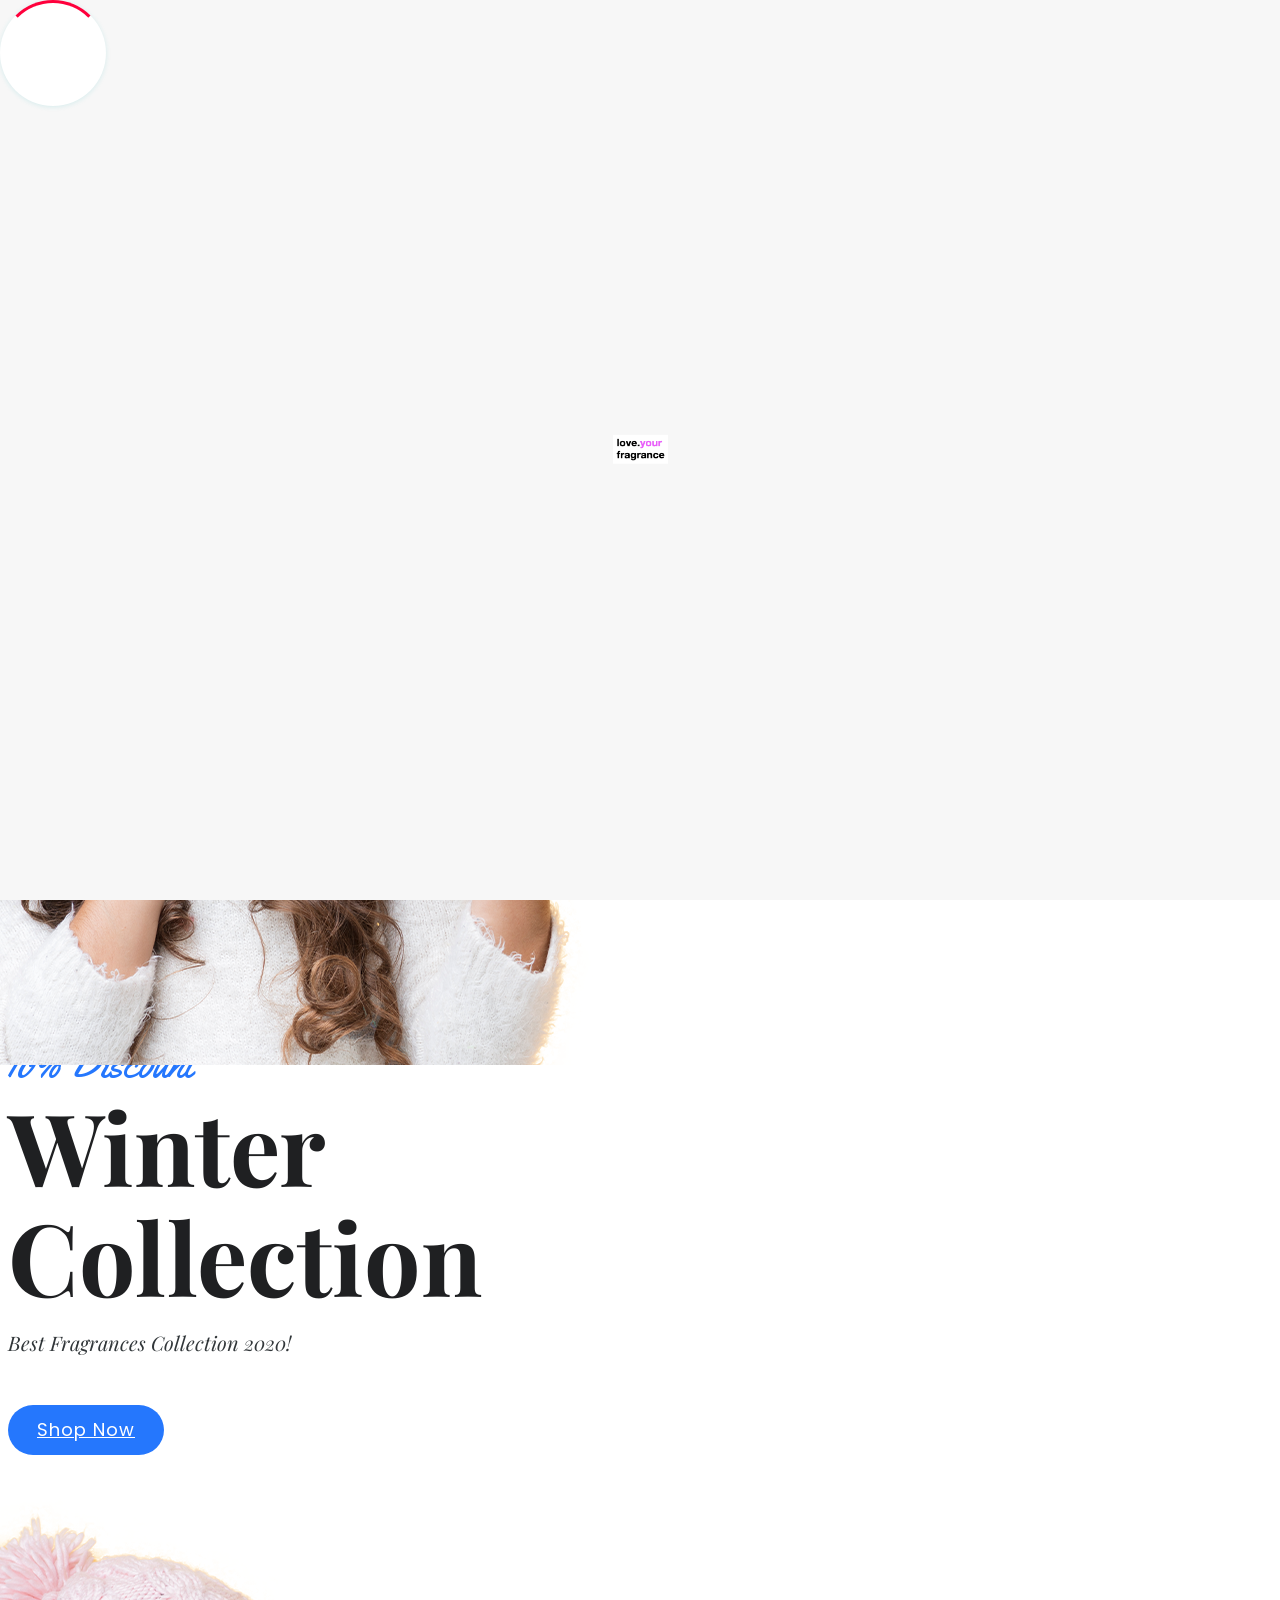
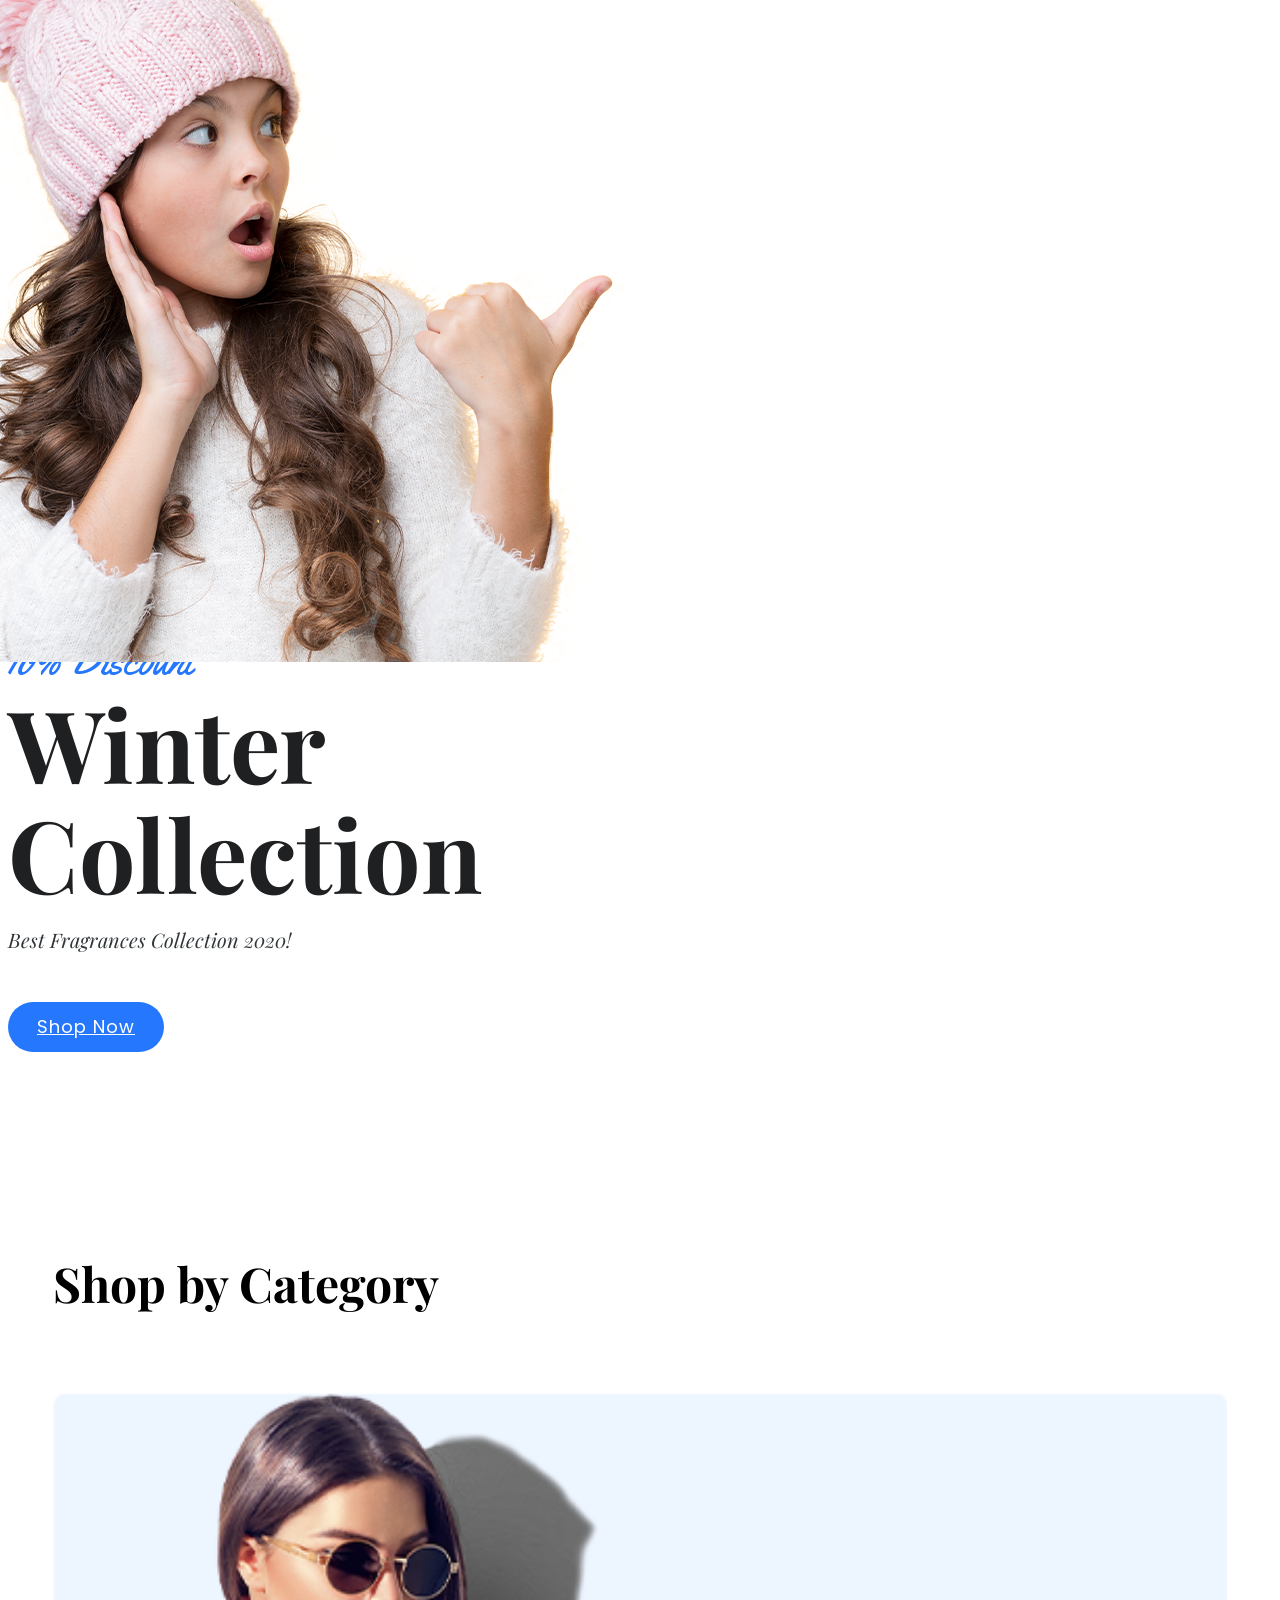
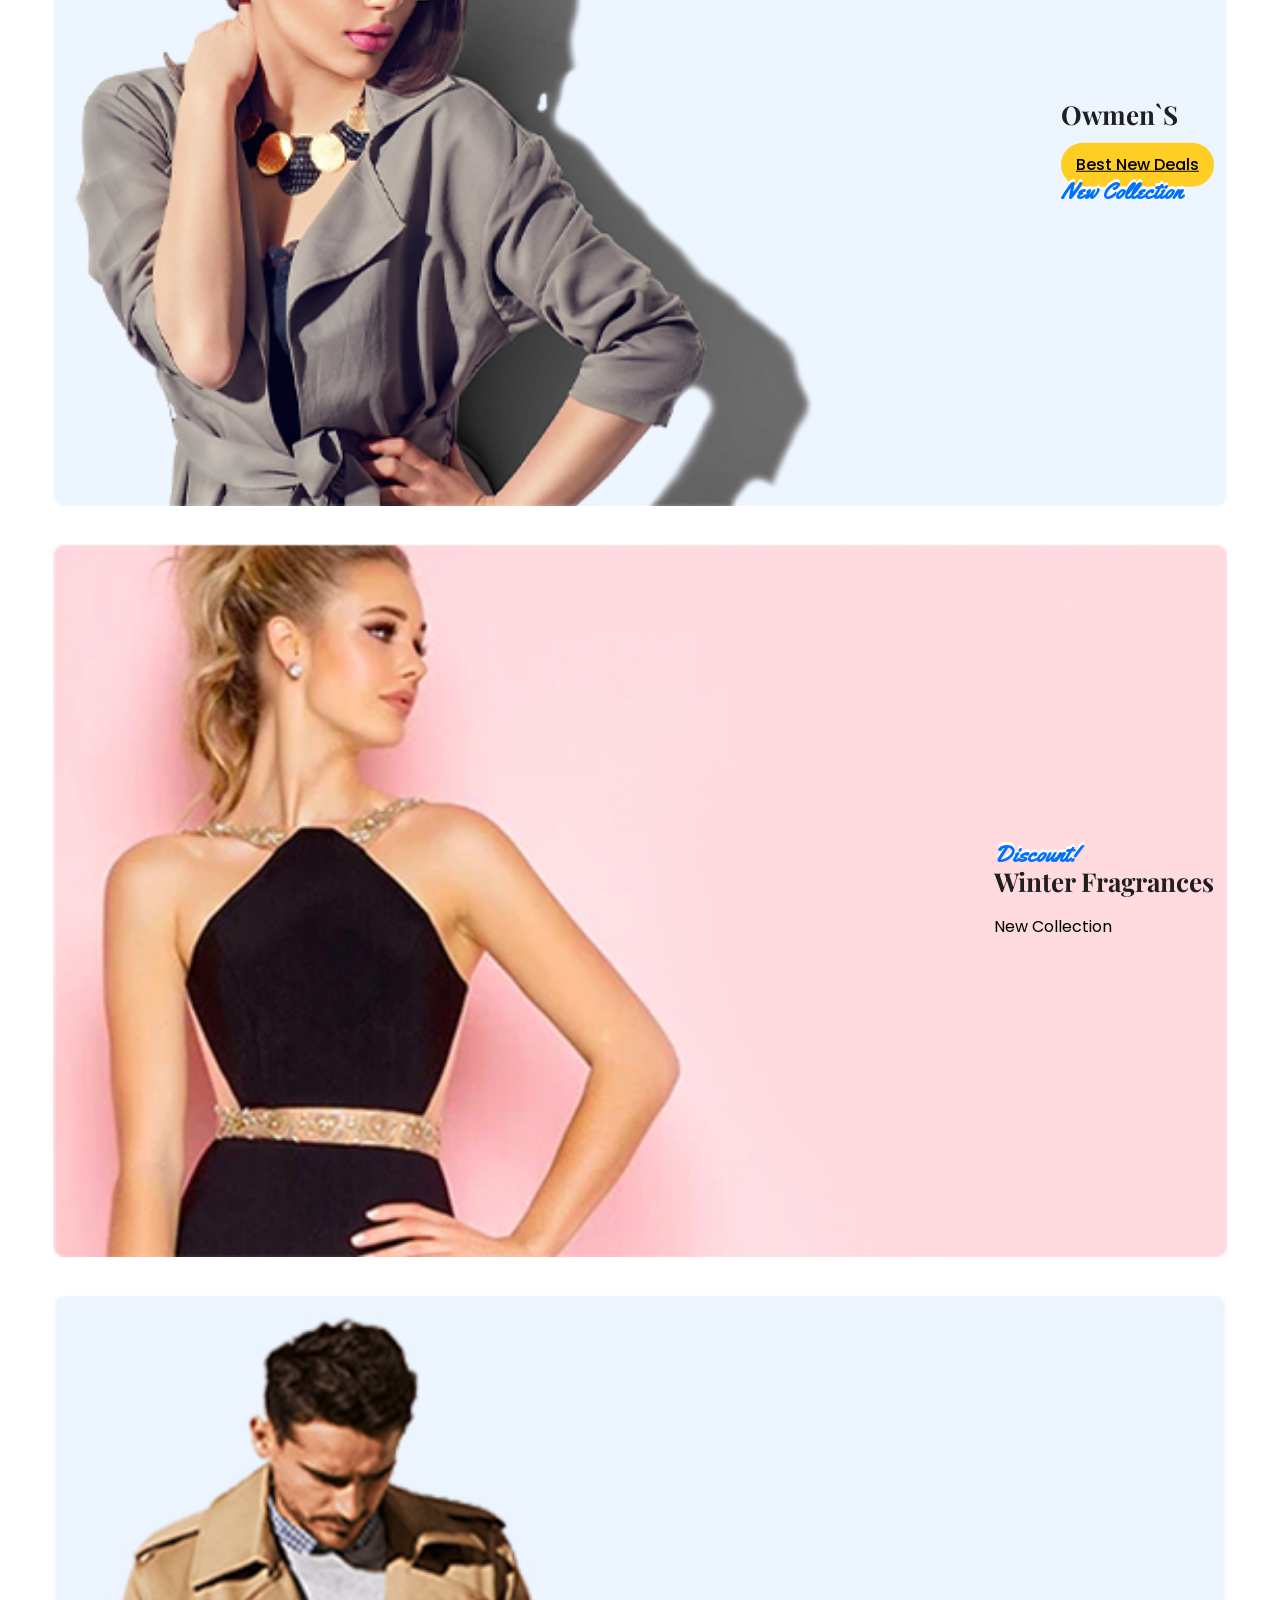
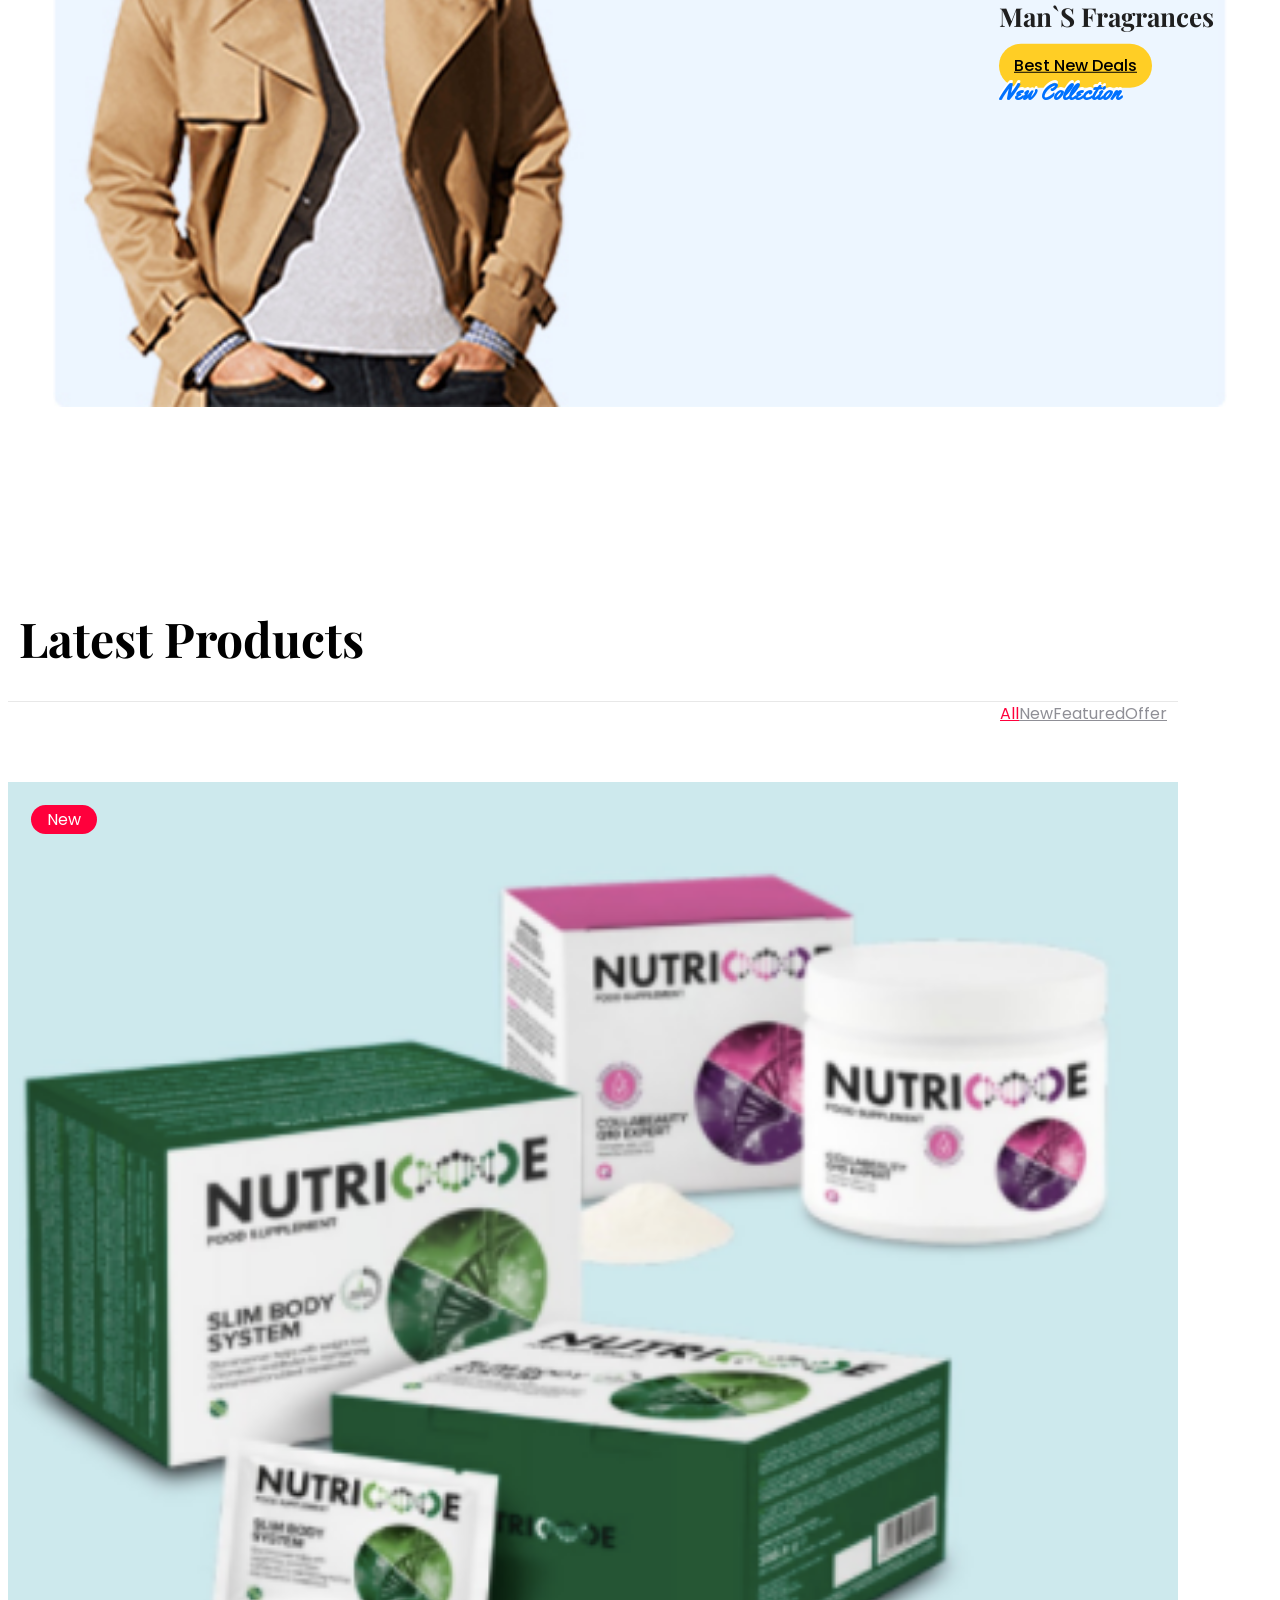
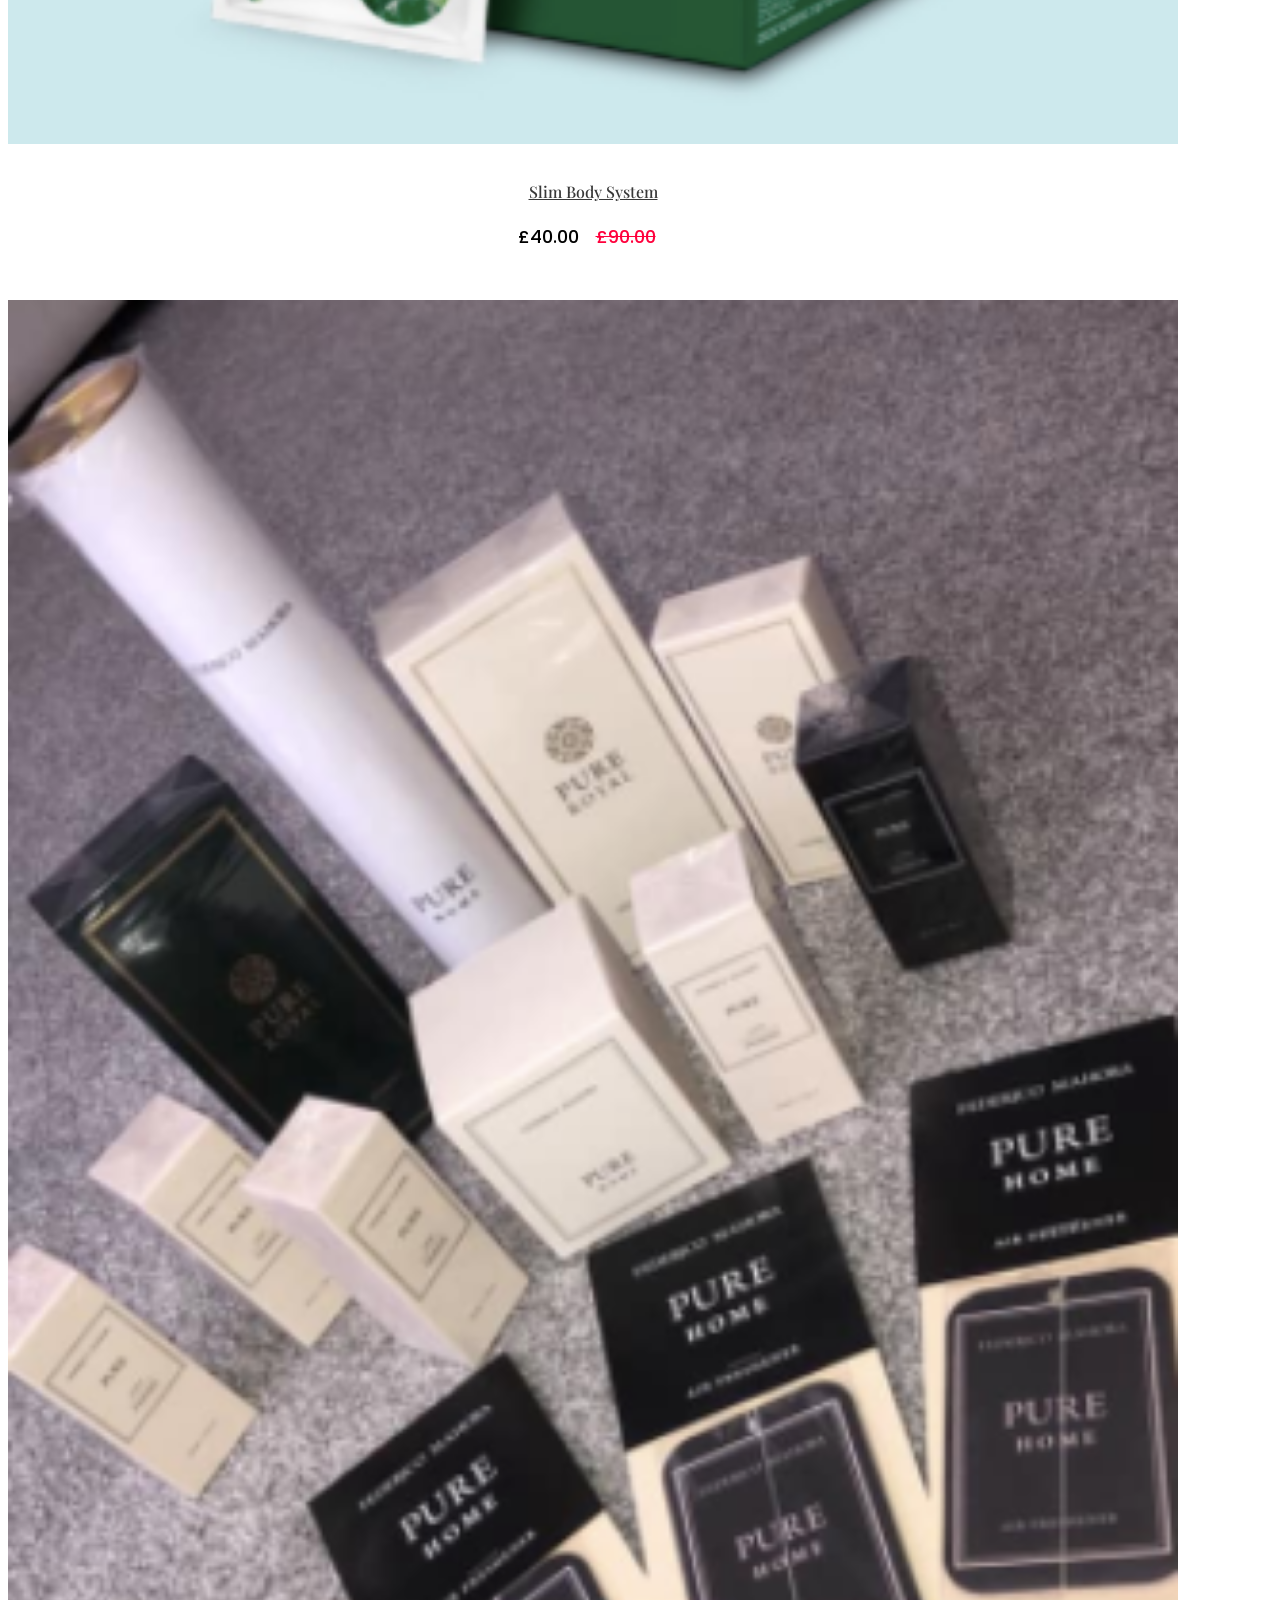
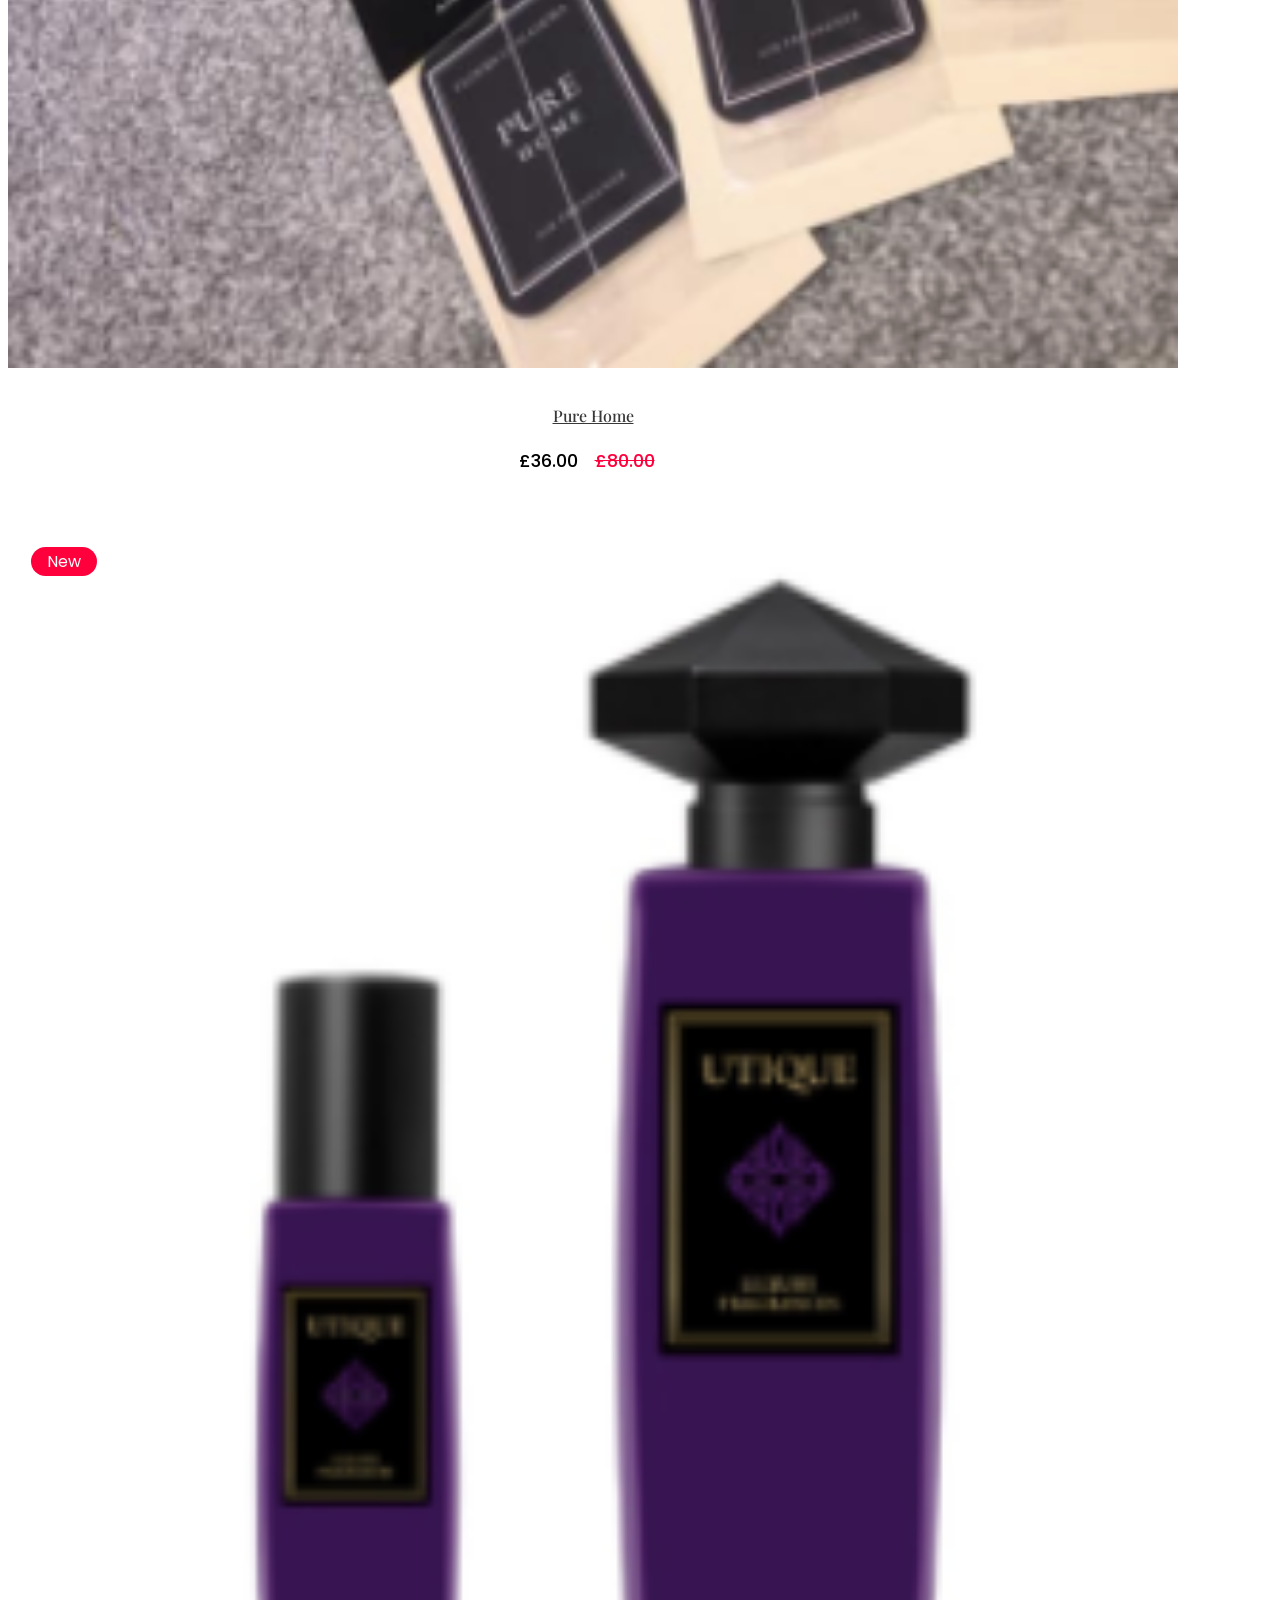
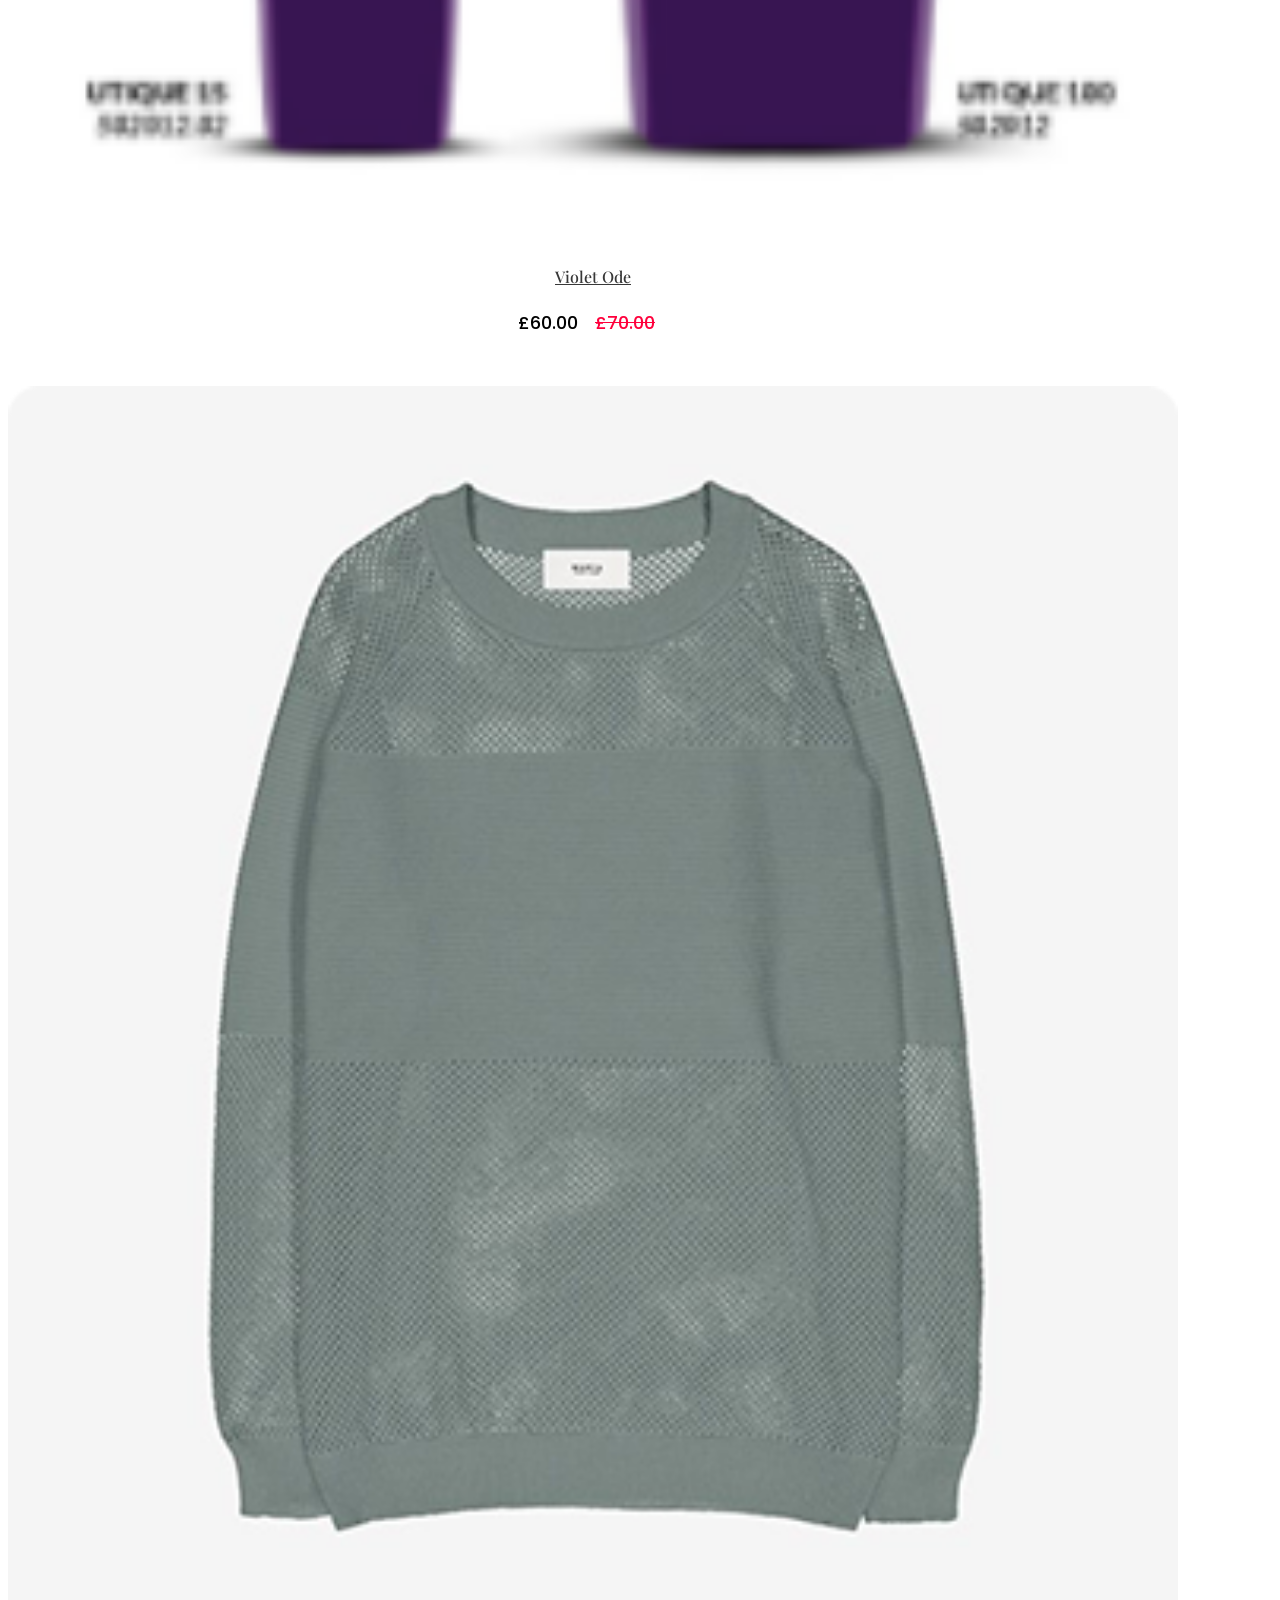
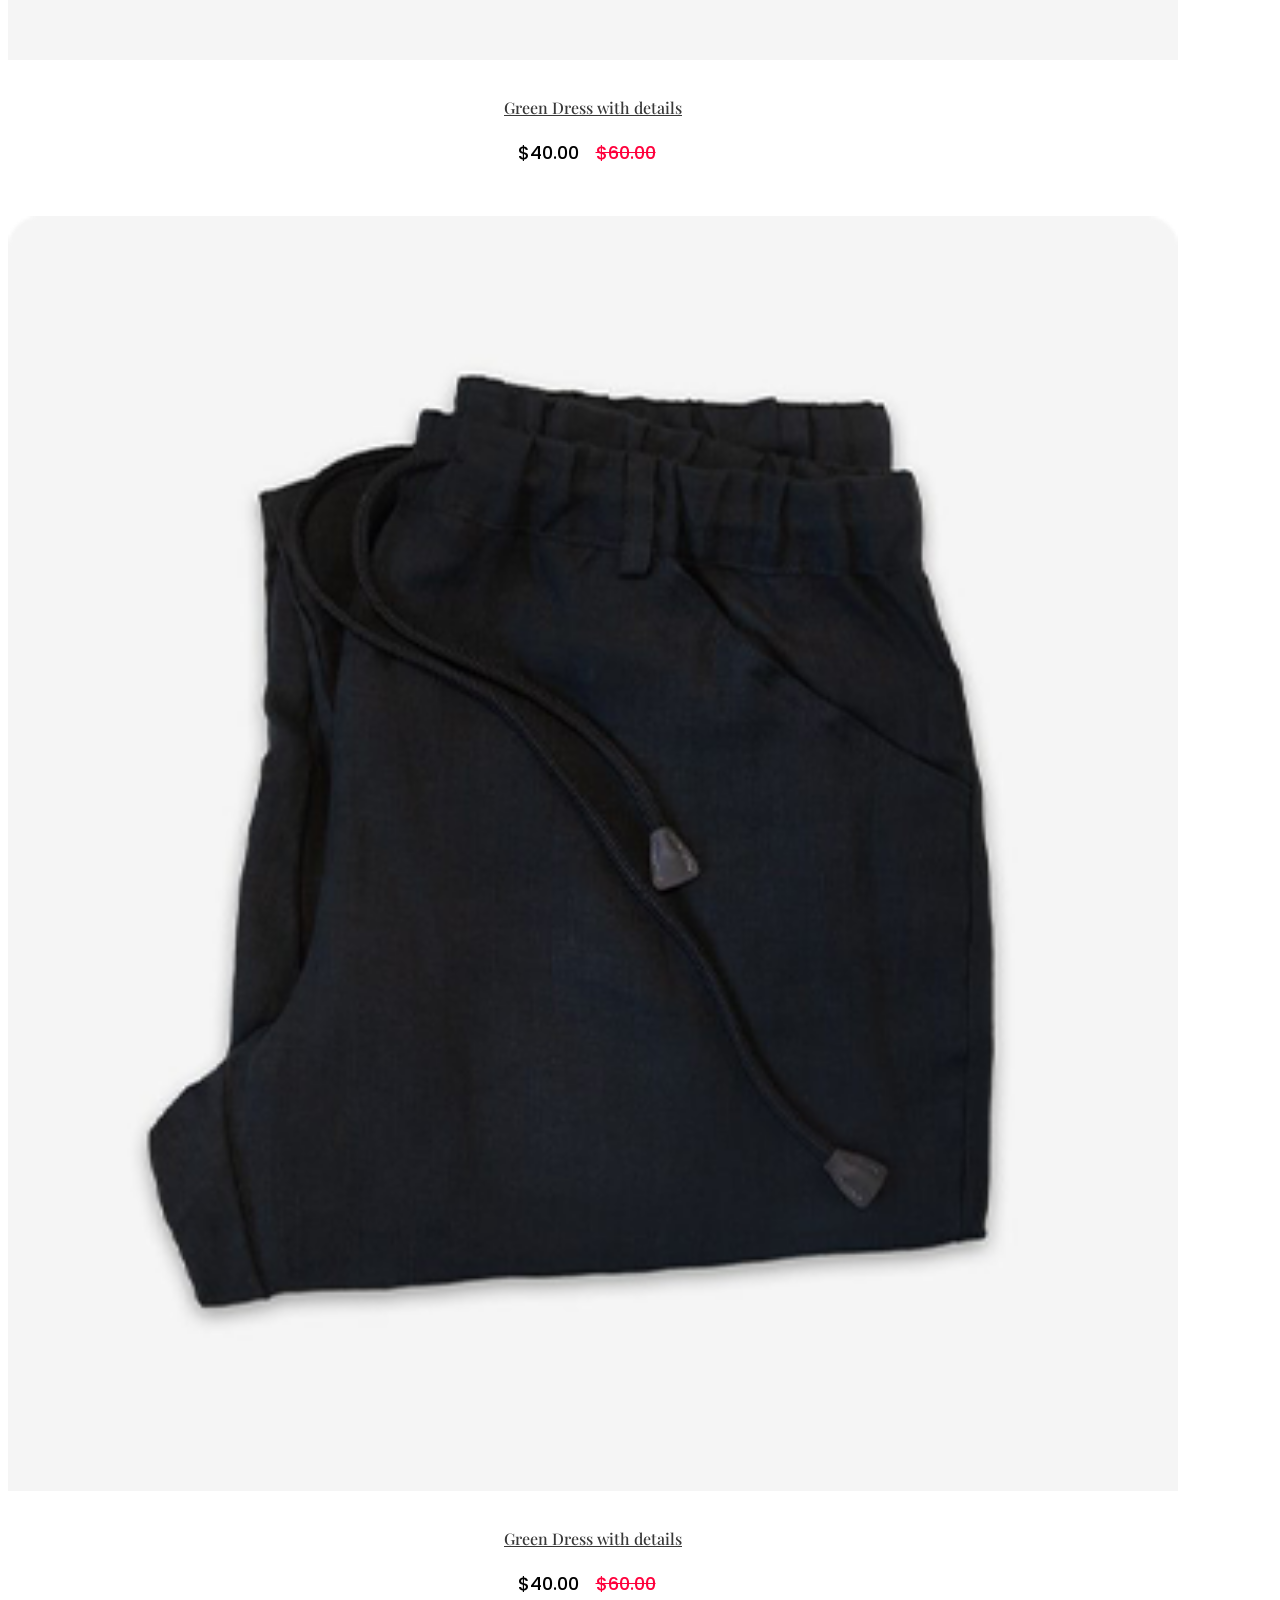
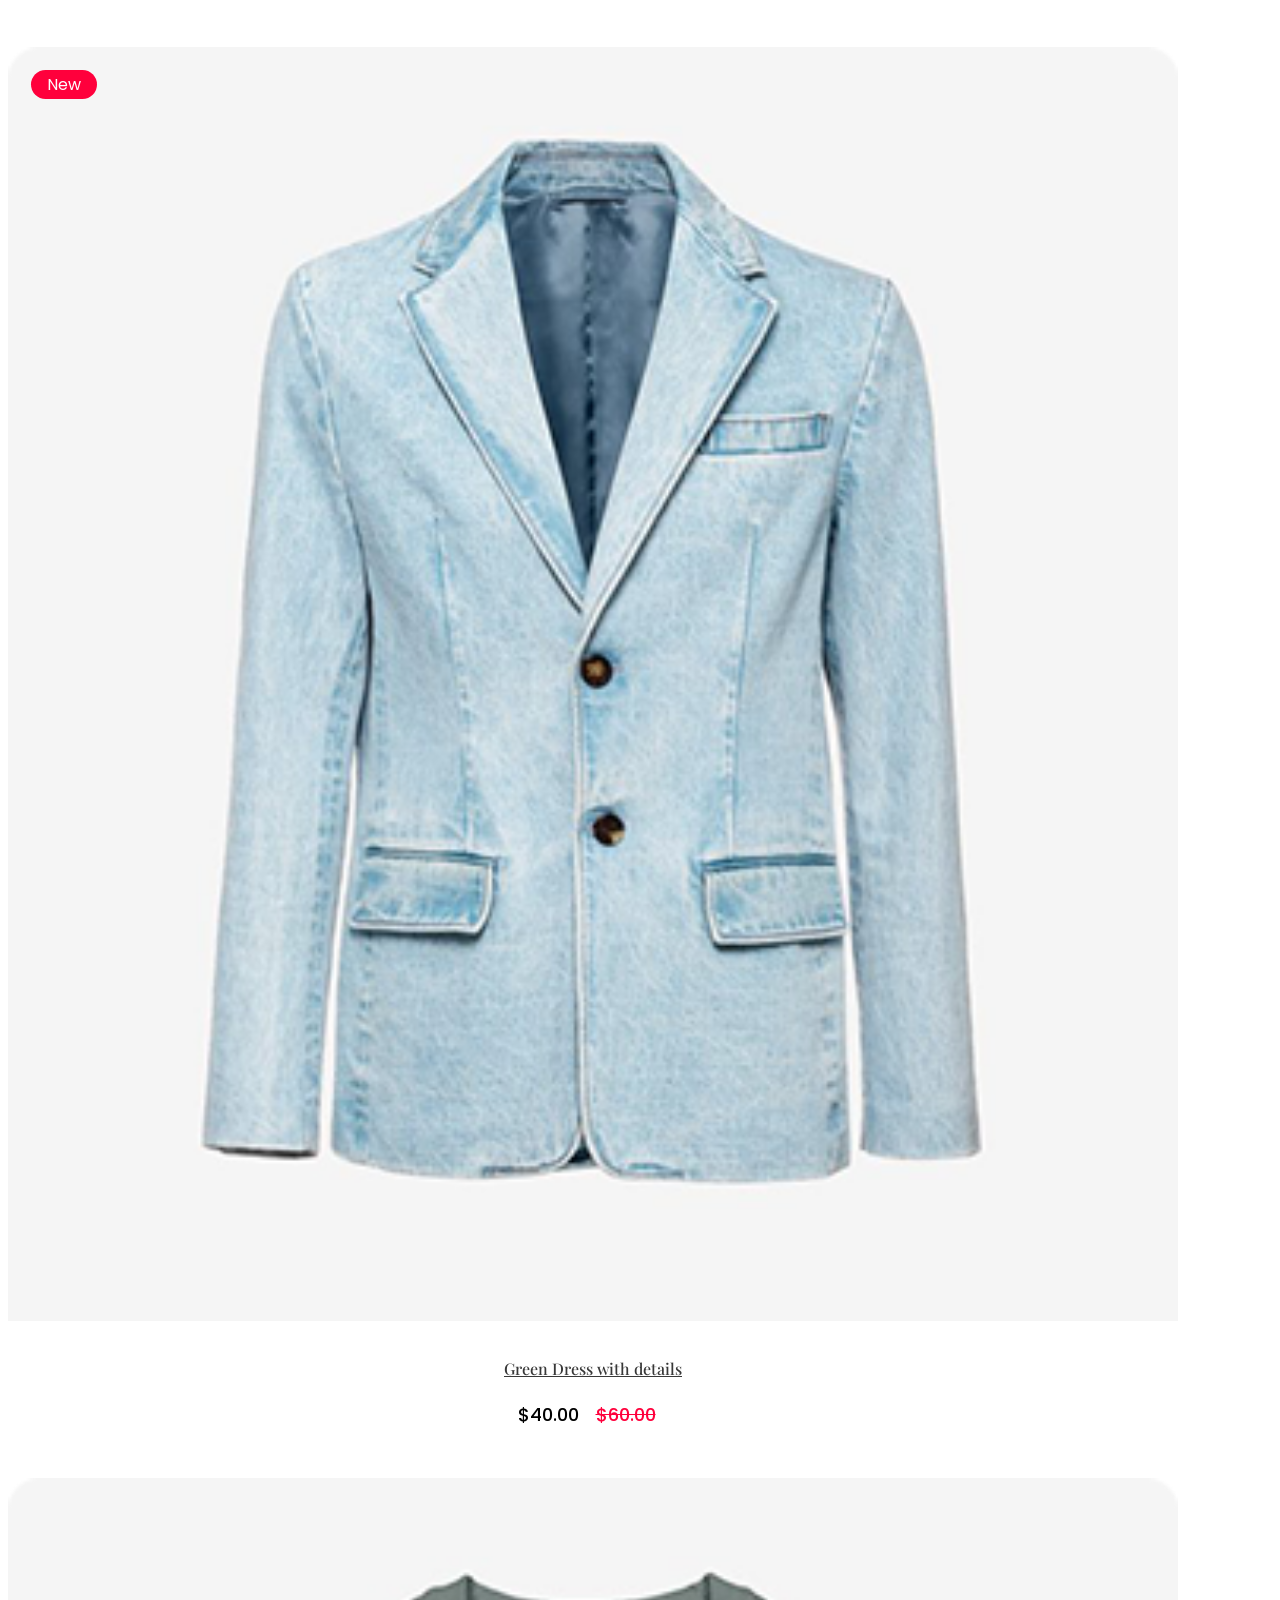
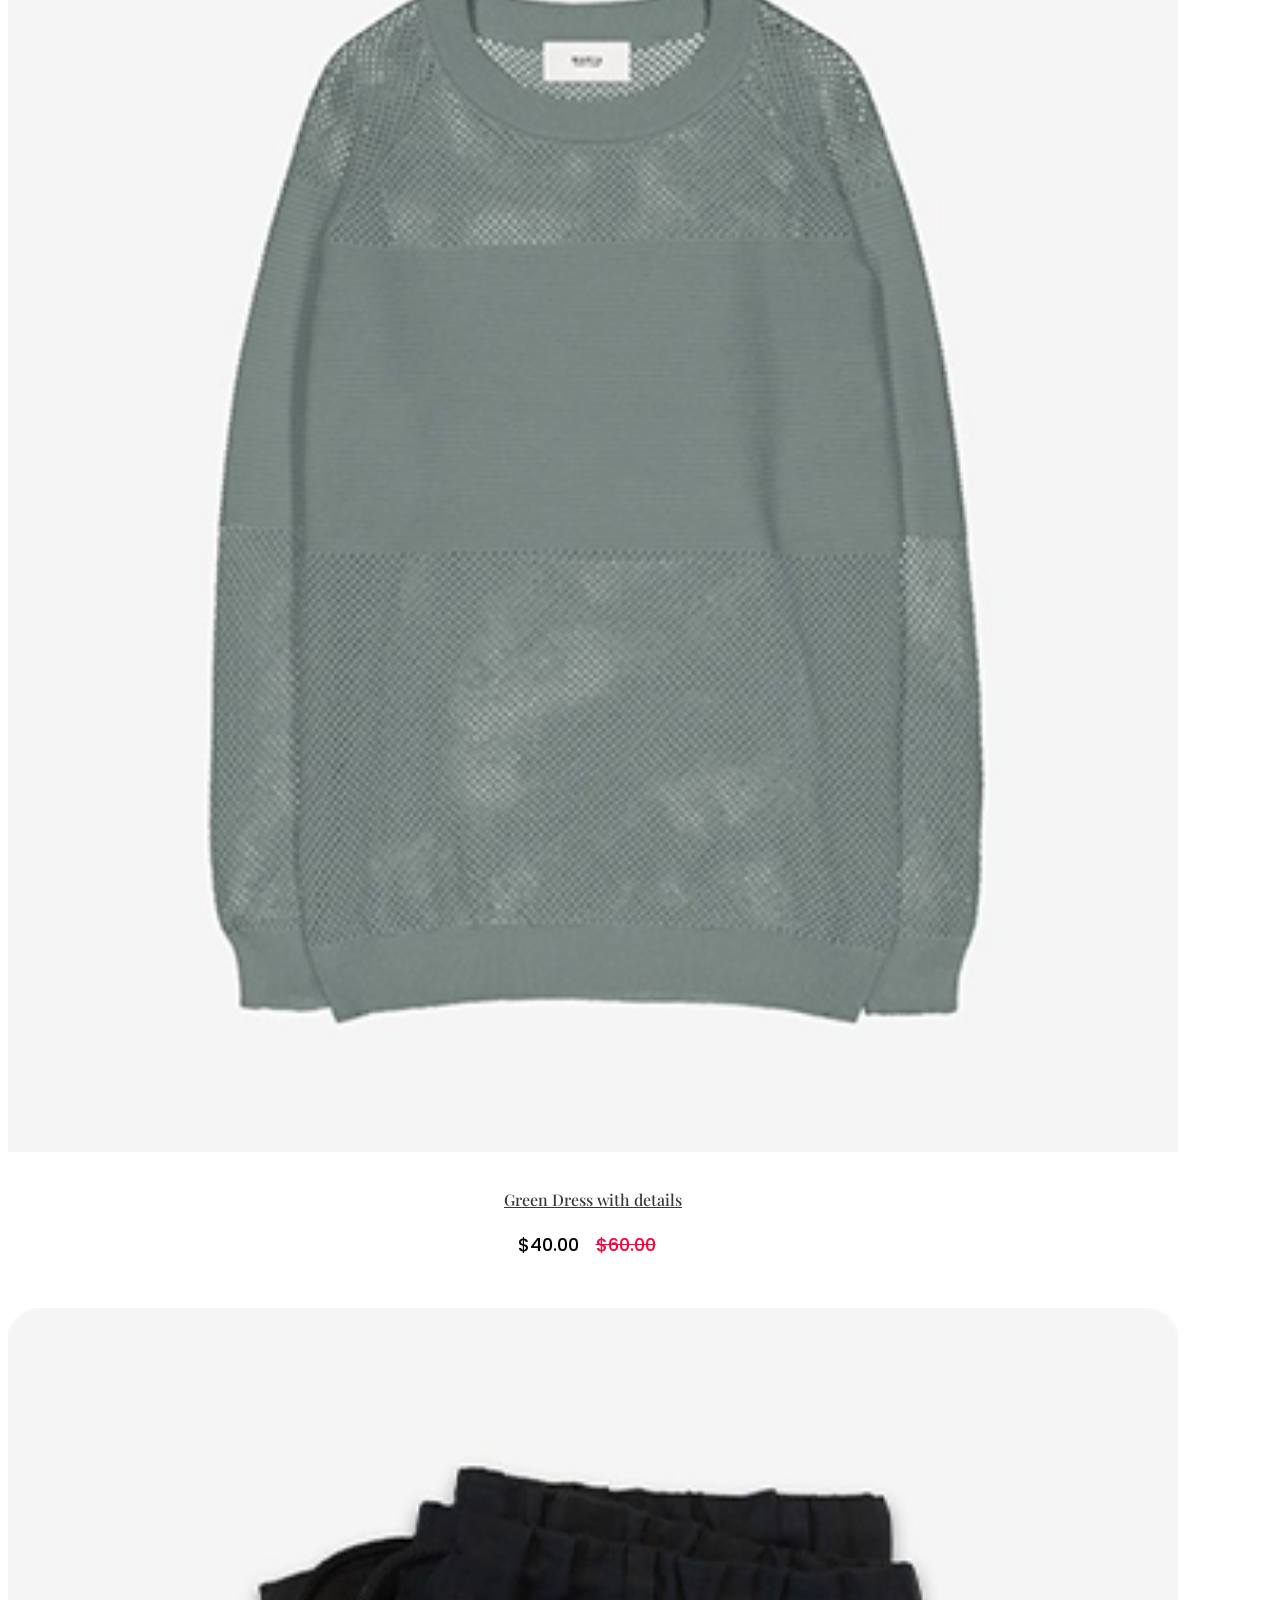
==== commit 4366da08: "update to estore" ====
--- a/estore/index.html
+++ b/estore/index.html
@@ -3,7 +3,7 @@
     <head>
         <meta charset="utf-8">
         <meta http-equiv="x-ua-compatible" content="ie=edge">
-        <title>eCommerce HTML-5 Template </title>
+        <title>love.yourfragrance - by Katy</title>
         <meta name="description" content="">
         <meta name="viewport" content="width=device-width, initial-scale=1">
         <link rel="manifest" href="site.webmanifest">
@@ -54,7 +54,7 @@
                                         <form action="#">
                                             <div class="select-itms">
                                                 <select name="select" id="select1">
-                                                    <option value="">USA</option>
+                                                    <option value="">UK</option>
                                                     <option value="">SPN</option>
                                                     <option value="">CDA</option>
                                                     <option value="">USD</option>
@@ -63,13 +63,13 @@
                                         </form>
                                     </div>
                                     <ul class="contact-now">     
-                                        <li>+777 2345 7886</li>
+                                        <li>07964 393 336</li>
                                     </ul>
                                 </div>
                                 <div class="header-info-right">
                                    <ul>                                          
                                        <li><a href="login.html">My Account </a></li>
-                                       <li><a href="product_list.html">Wish List  </a></li>
+                                       <li><a href="product_list.html">Wish List</a></li>
                                        <li><a href="cart.html">Shopping</a></li>
                                        <li><a href="cart.html">Cart</a></li>
                                        <li><a href="checkout.html">Checkout</a></li>
@@ -94,19 +94,14 @@
                                     <nav>                                                
                                         <ul id="navigation">                                                                                                                                     
                                             <li><a href="index.html">Home</a></li>
-                                            <li><a href="Catagori.html">Catagori</a></li>
-                                            <li class="hot"><a href="#">Latest</a>
+                                            <li><a href="Catagori.html">Categories</a></li>
+                                            <li class="hot"><a href="#">Latest Fragrances</a>
                                                 <ul class="submenu">
                                                     <li><a href="product_list.html"> Product list</a></li>
                                                     <li><a href="single-product.html"> Product Details</a></li>
                                                 </ul>
                                             </li>
-                                            <li><a href="blog.html">Blog</a>
-                                                <ul class="submenu">
-                                                    <li><a href="blog.html">Blog</a></li>
-                                                    <li><a href="single-blog.html">Blog Details</a></li>
-                                                </ul>
-                                            </li>
+                                         
                                             <li><a href="#">Pages</a>
                                                 <ul class="submenu">
                                                     <li><a href="login.html">Login</a></li>
@@ -174,9 +169,9 @@
                             </div>
                             <div class="col-xl-5 col-lg-5 col-md-5 col-sm-8">
                                 <div class="hero__caption">
-                                    <span data-animation="fadeInRight" data-delay=".4s">60% Discount</span>
+                                    <span data-animation="fadeInRight" data-delay=".4s">10% Discount</span>
                                     <h1 data-animation="fadeInRight" data-delay=".6s">Winter <br> Collection</h1>
-                                    <p data-animation="fadeInRight" data-delay=".8s">Best Cloth Collection By 2020!</p>
+                                    <p data-animation="fadeInRight" data-delay=".8s">Best Fragrances Collection 2020!</p>
                                     <!-- Hero-btn -->
                                     <div class="hero__btn" data-animation="fadeInRight" data-delay="1s">
                                         <a href="industries.html" class="btn hero-btn">Shop Now</a>
@@ -196,9 +191,9 @@
                             </div>
                             <div class="col-xl-5 col-lg-5 col-md-5 col-sm-8">
                                 <div class="hero__caption">
-                                    <span data-animation="fadeInRight" data-delay=".4s">60% Discount</span>
+                                    <span data-animation="fadeInRight" data-delay=".4s">10% Discount</span>
                                     <h1 data-animation="fadeInRight" data-delay=".6s">Winter <br> Collection</h1>
-                                    <p data-animation="fadeInRight" data-delay=".8s">Best Cloth Collection By 2020!</p>
+                                    <p data-animation="fadeInRight" data-delay=".8s">Best Fragrances Collection 2020!</p>
                                     <!-- Hero-btn -->
                                     <div class="hero__btn" data-animation="fadeInRight" data-delay="1s">
                                         <a href="industries.html" class="btn hero-btn">Shop Now</a>
@@ -241,7 +236,7 @@
                                 <img src="assets/img/categori/cat2.jpg" alt="">
                                 <div class="category-caption">
                                     <span class="collection">Discount!</span>
-                                    <h2>Winter Cloth</h2>
+                                    <h2>Winter Fragrances</h2>
                                    <p>New Collection</p>
                                 </div>
                             </div>
@@ -252,7 +247,7 @@
                             <div class="category-img">
                                 <img src="assets/img/categori/cat3.jpg" alt="">
                                 <div class="category-caption">
-                                    <h2>Man`s Cloth</h2>
+                                    <h2>Man`s Fragrances</h2>
                                     <span class="best"><a href="#">Best New Deals</a></span>
                                     <span class="collection">New Collection</span>
                                 </div>
@@ -309,11 +304,11 @@
                                             <i class="far fa-star low-star"></i>
                                             <i class="far fa-star low-star"></i>
                                         </div>
-                                        <h4><a href="#">Green Dress with details</a></h4>
-                                        <div class="price">
-                                            <ul>
-                                                <li>$40.00</li>
-                                                <li class="discount">$60.00</li>
+                                        <h4><a href="#">Slim Body System</a></h4>
+                                        <div class="price">
+                                            <ul>
+                                                <li>£40.00</li>
+                                                <li class="discount">£90.00</li>
                                             </ul>
                                         </div>
                                     </div>
@@ -332,11 +327,11 @@
                                             <i class="far fa-star low-star"></i>
                                             <i class="far fa-star low-star"></i>
                                         </div>
-                                        <h4><a href="#">Green Dress with details</a></h4>
-                                        <div class="price">
-                                            <ul>
-                                                <li>$40.00</li>
-                                                <li class="discount">$60.00</li>
+                                        <h4><a href="#">Pure Home</a></h4>
+                                        <div class="price">
+                                            <ul>
+                                                <li>£36.00</li>
+                                                <li class="discount">£80.00</li>
                                             </ul>
                                         </div>
                                     </div>
@@ -358,11 +353,11 @@
                                             <i class="far fa-star low-star"></i>
                                             <i class="far fa-star low-star"></i>
                                         </div>
-                                        <h4><a href="#">Green Dress with details</a></h4>
-                                        <div class="price">
-                                            <ul>
-                                                <li>$40.00</li>
-                                                <li class="discount">$60.00</li>
+                                        <h4><a href="#">Violet Ode</a></h4>
+                                        <div class="price">
+                                            <ul>
+                                                <li>£60.00</li>
+                                                <li class="discount">£70.00</li>
                                             </ul>
                                         </div>
                                     </div>
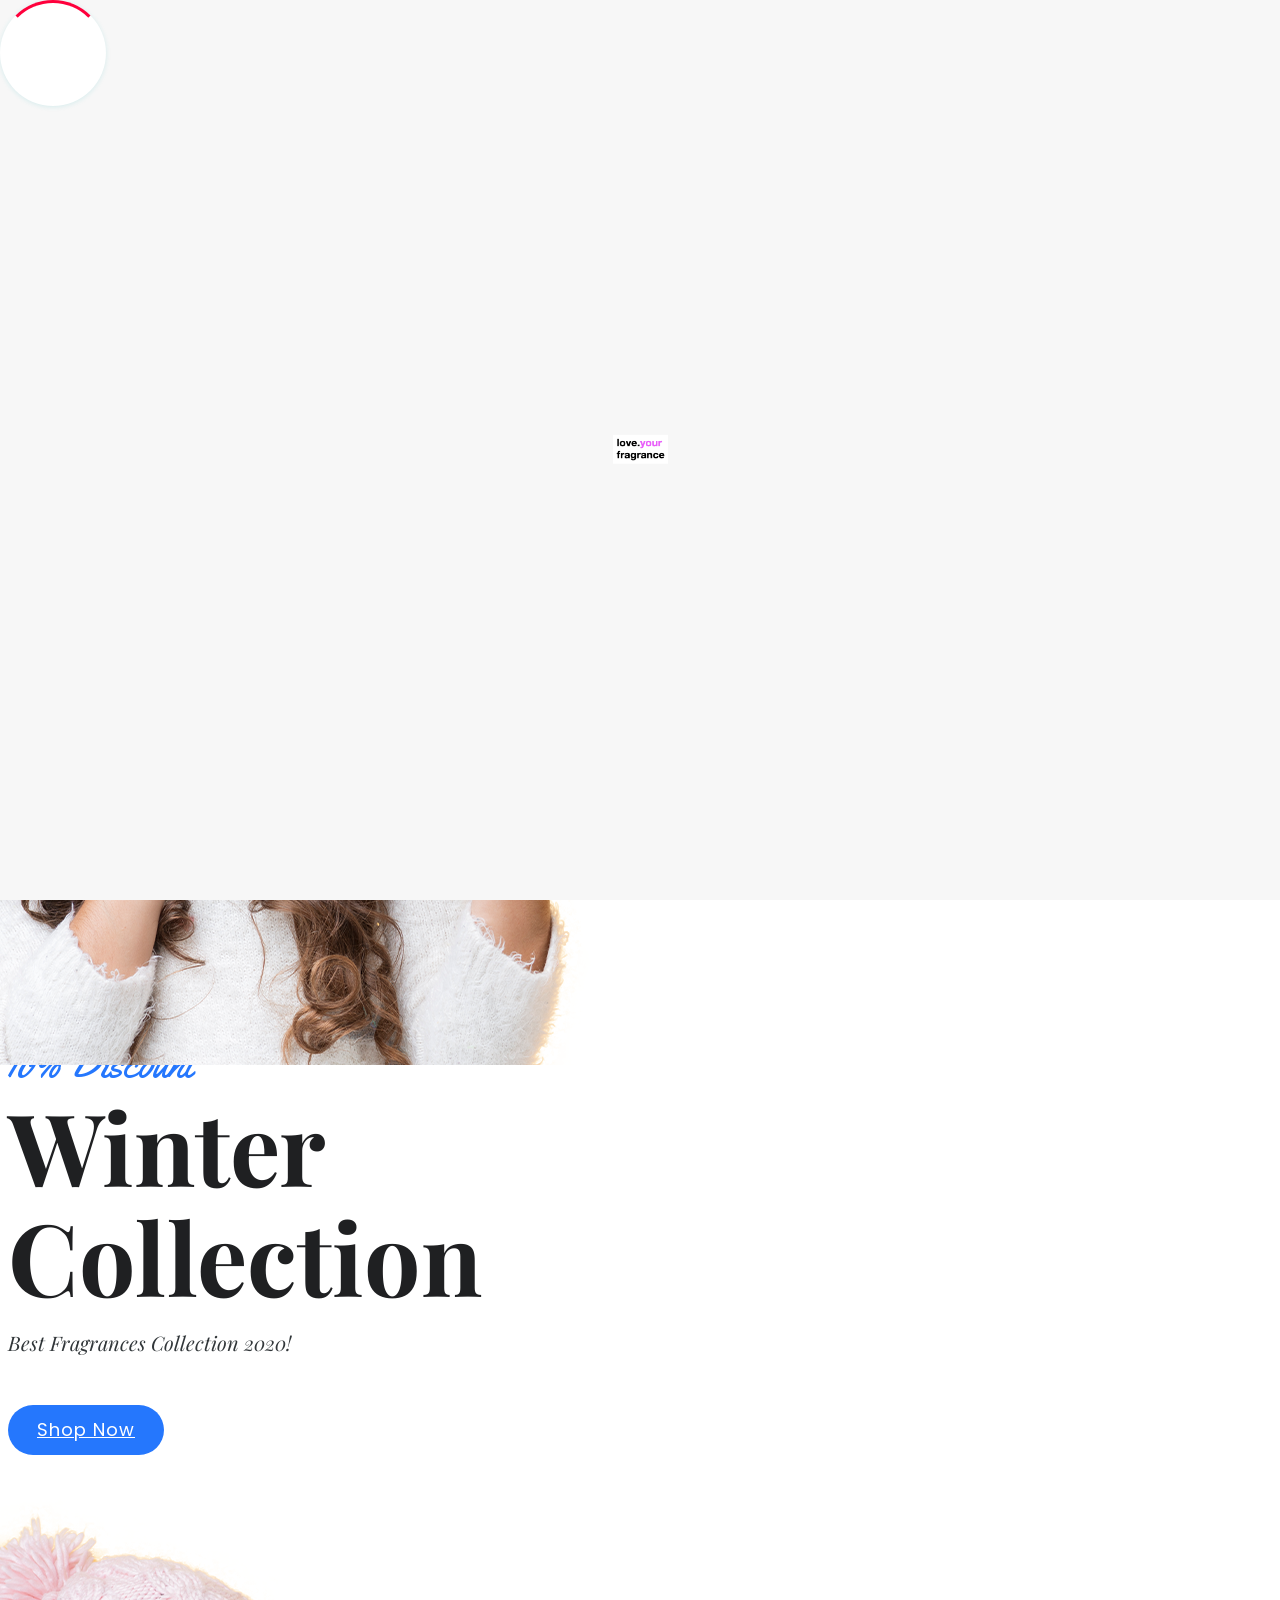
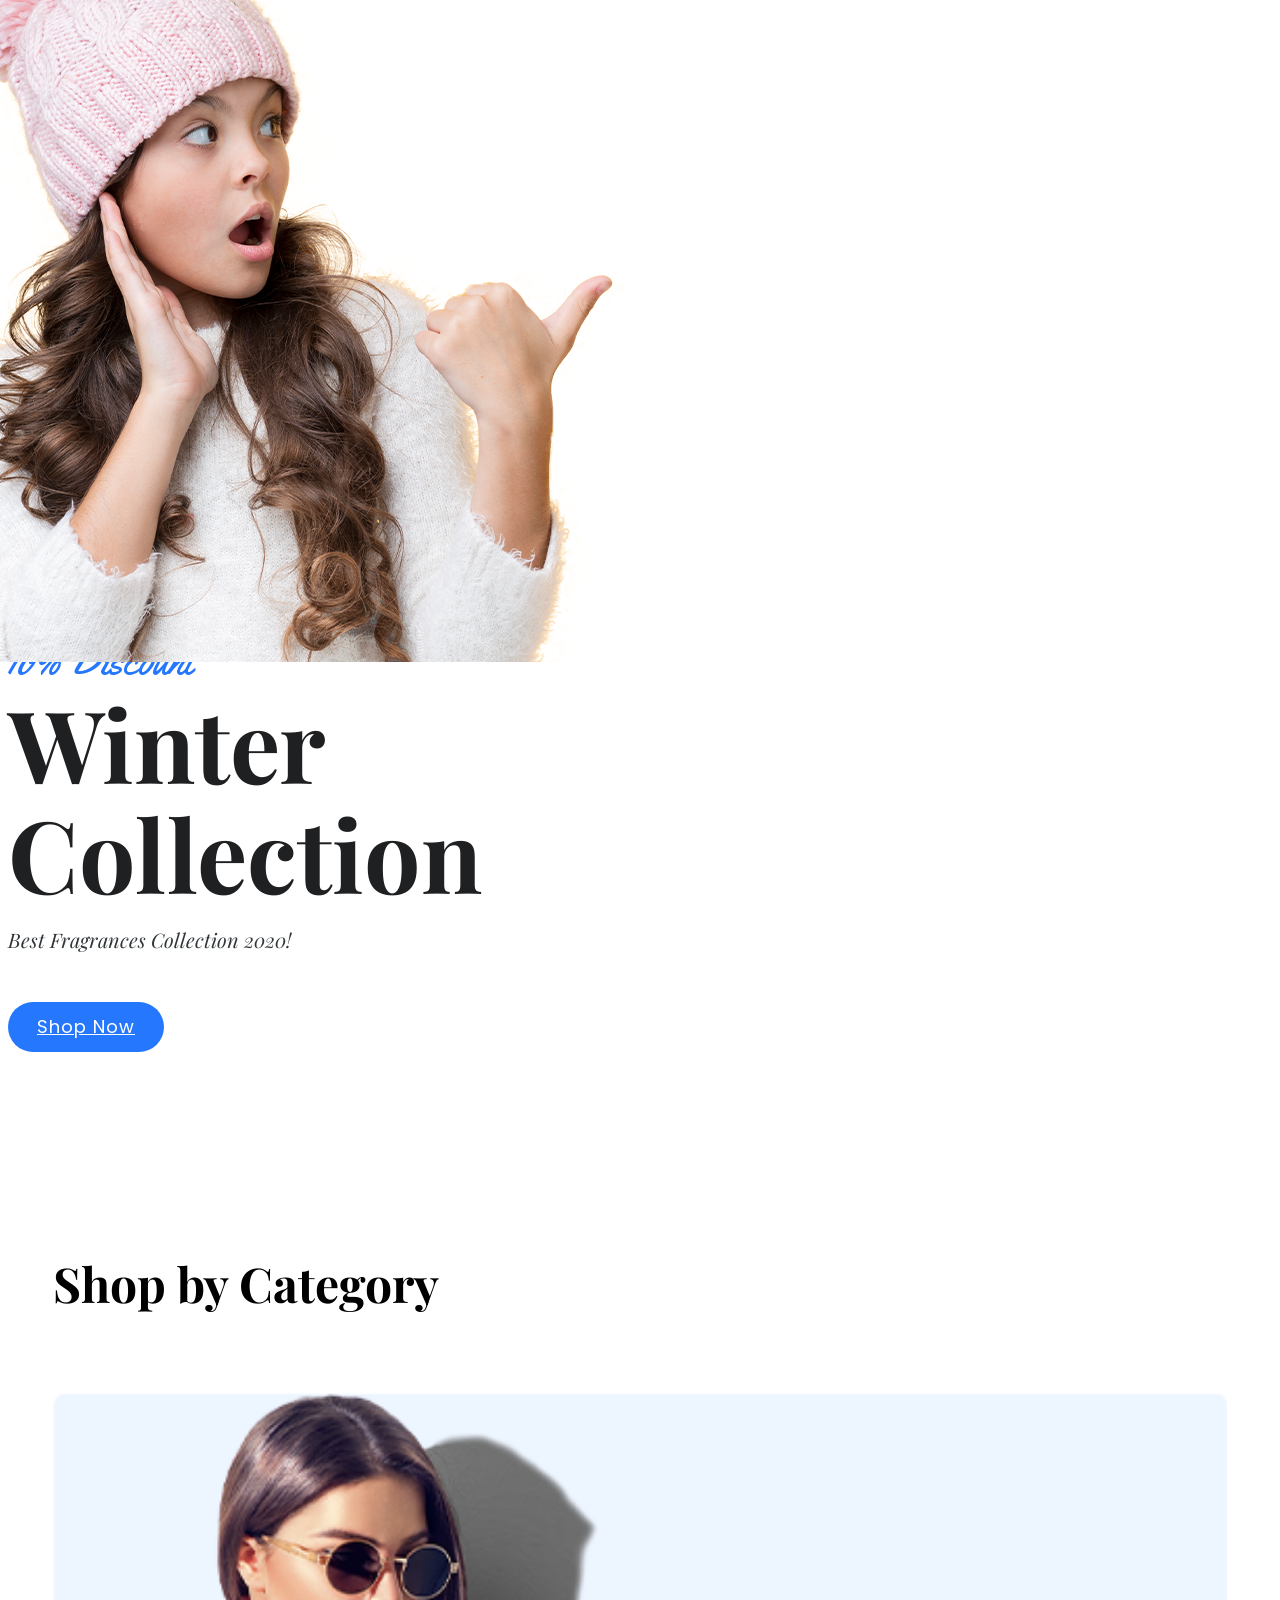
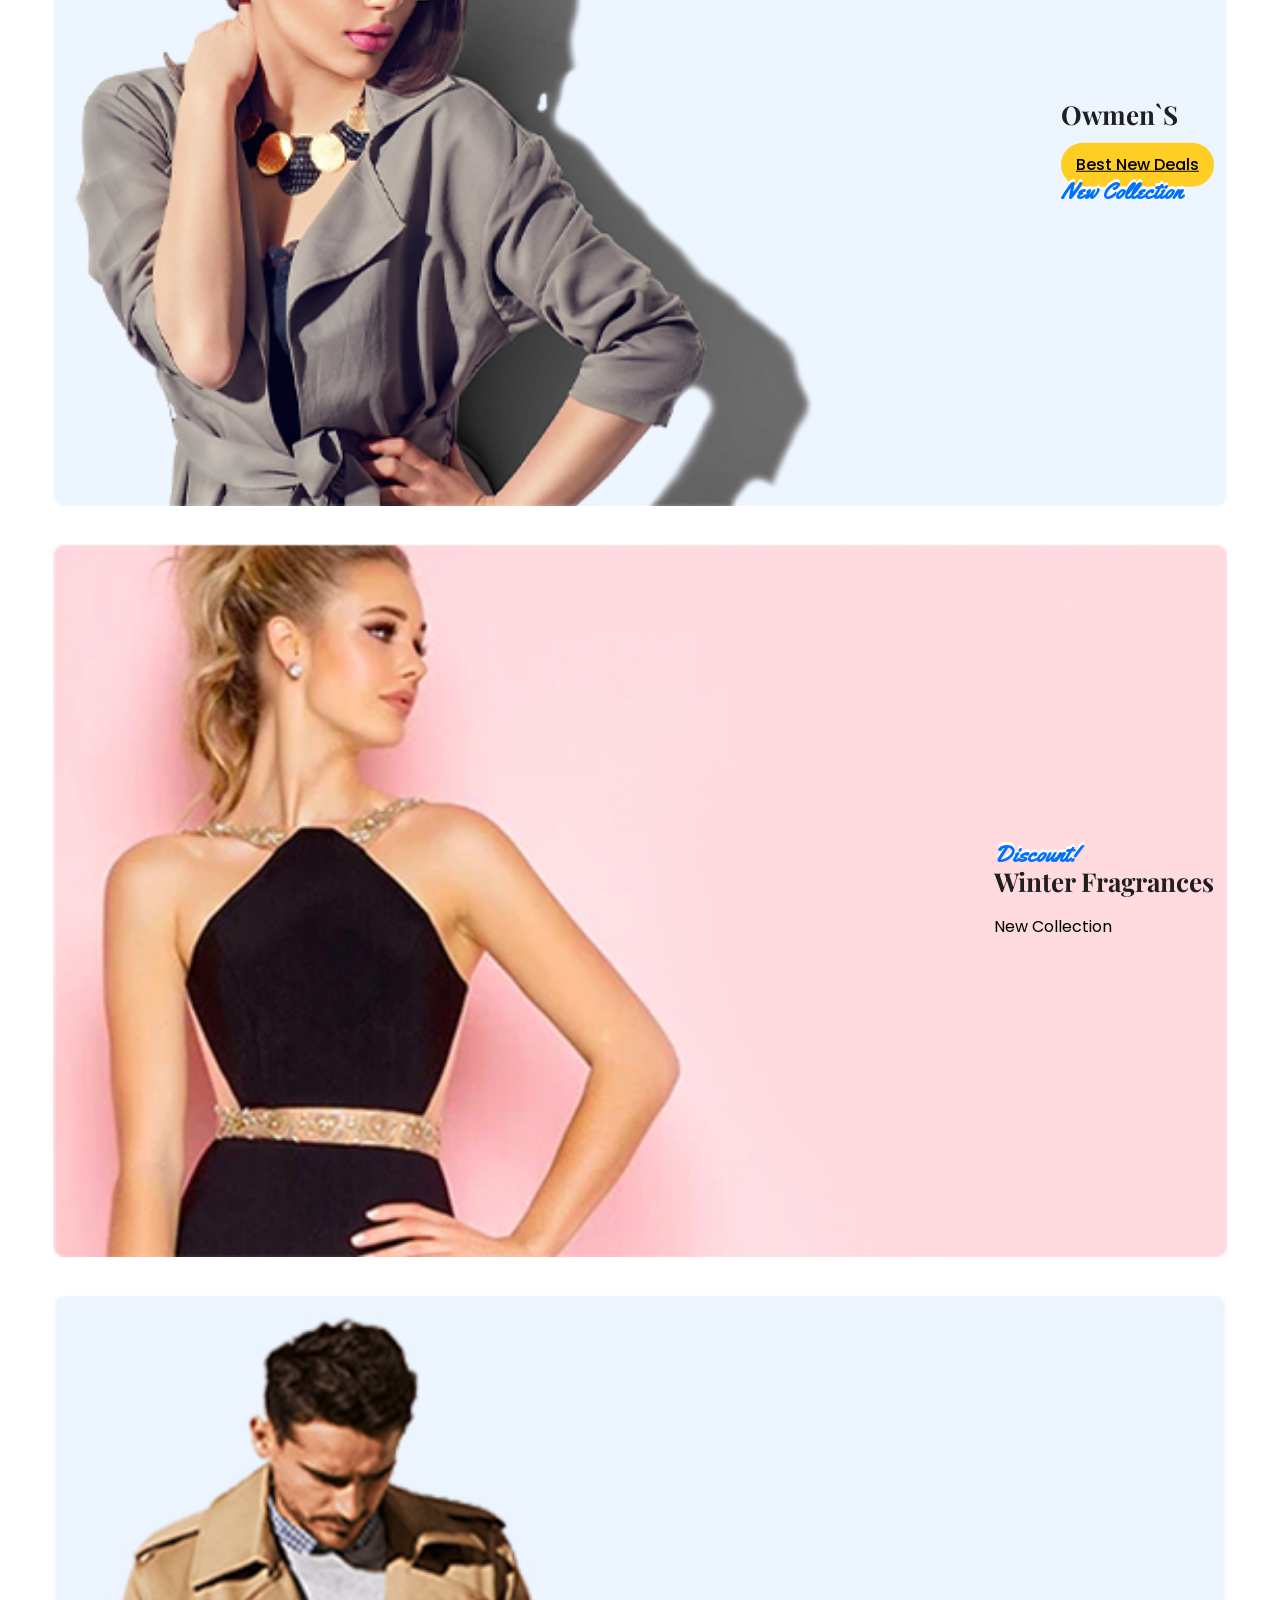
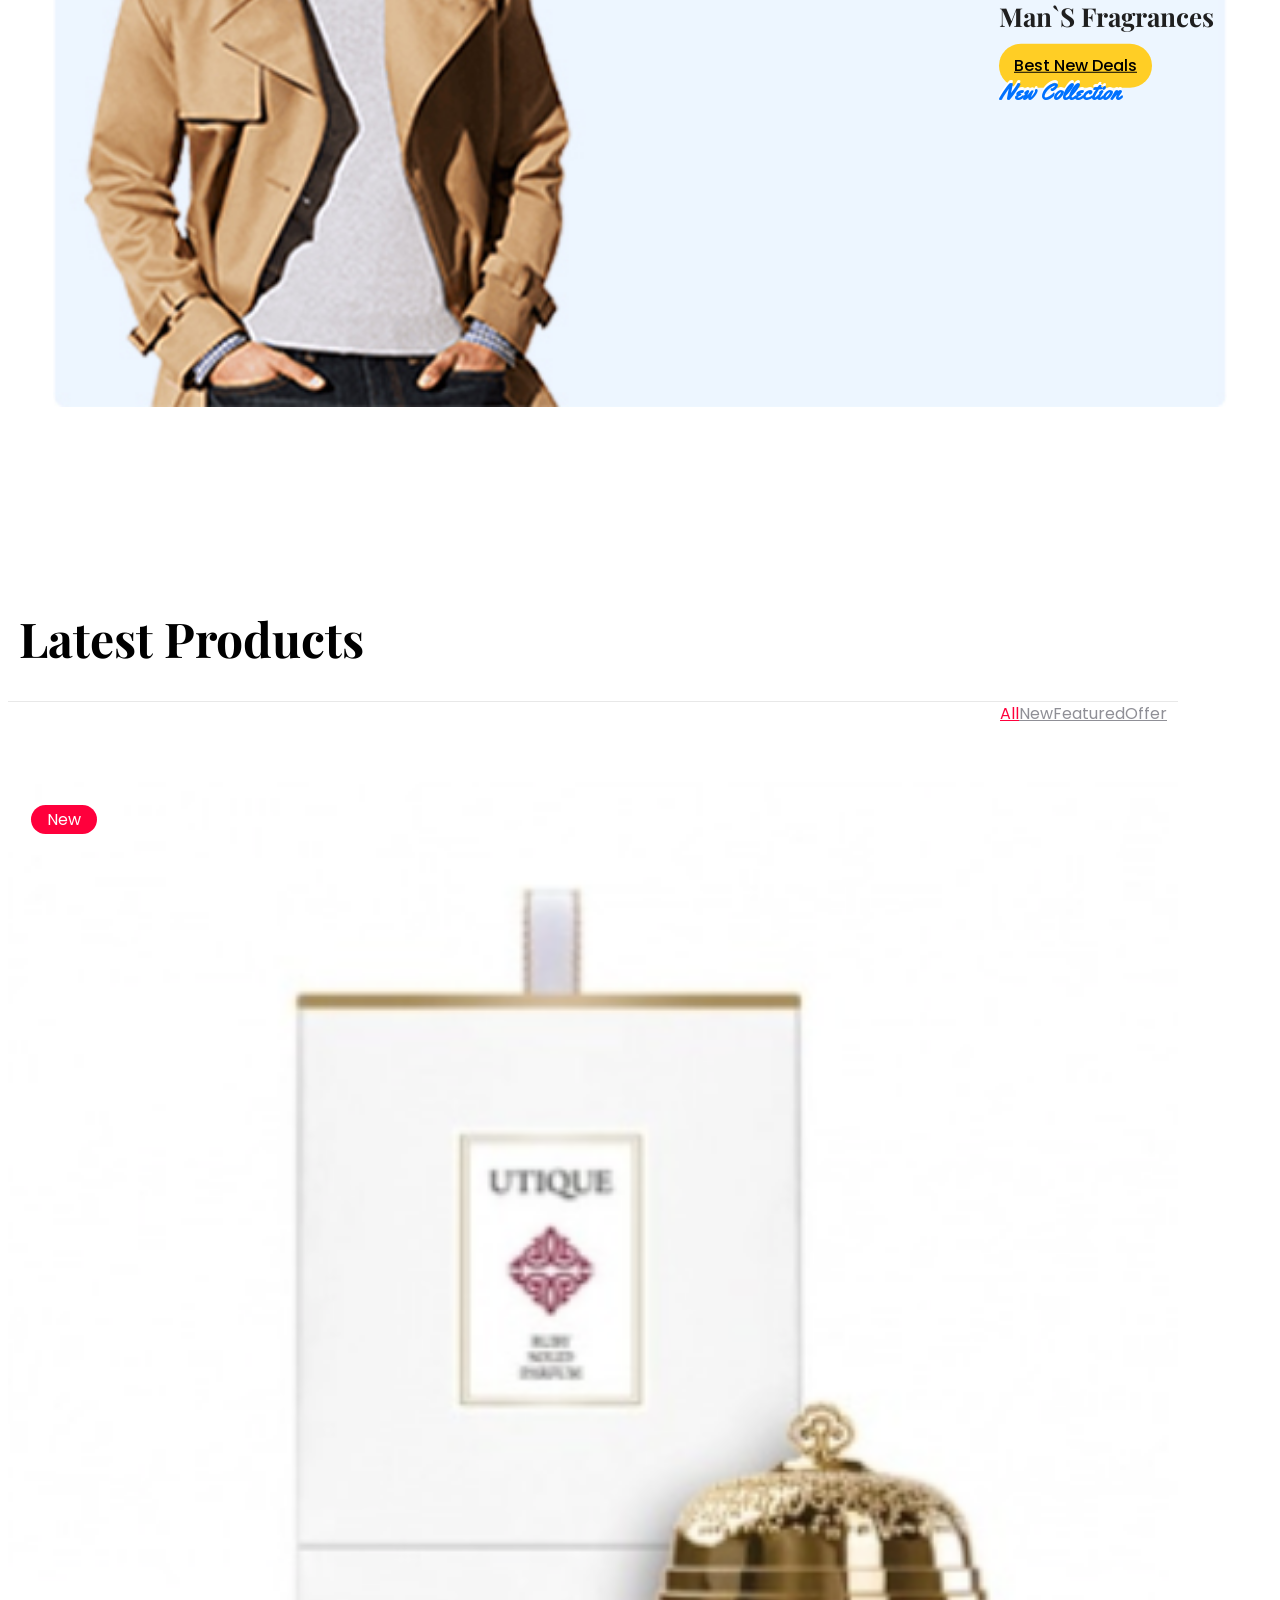
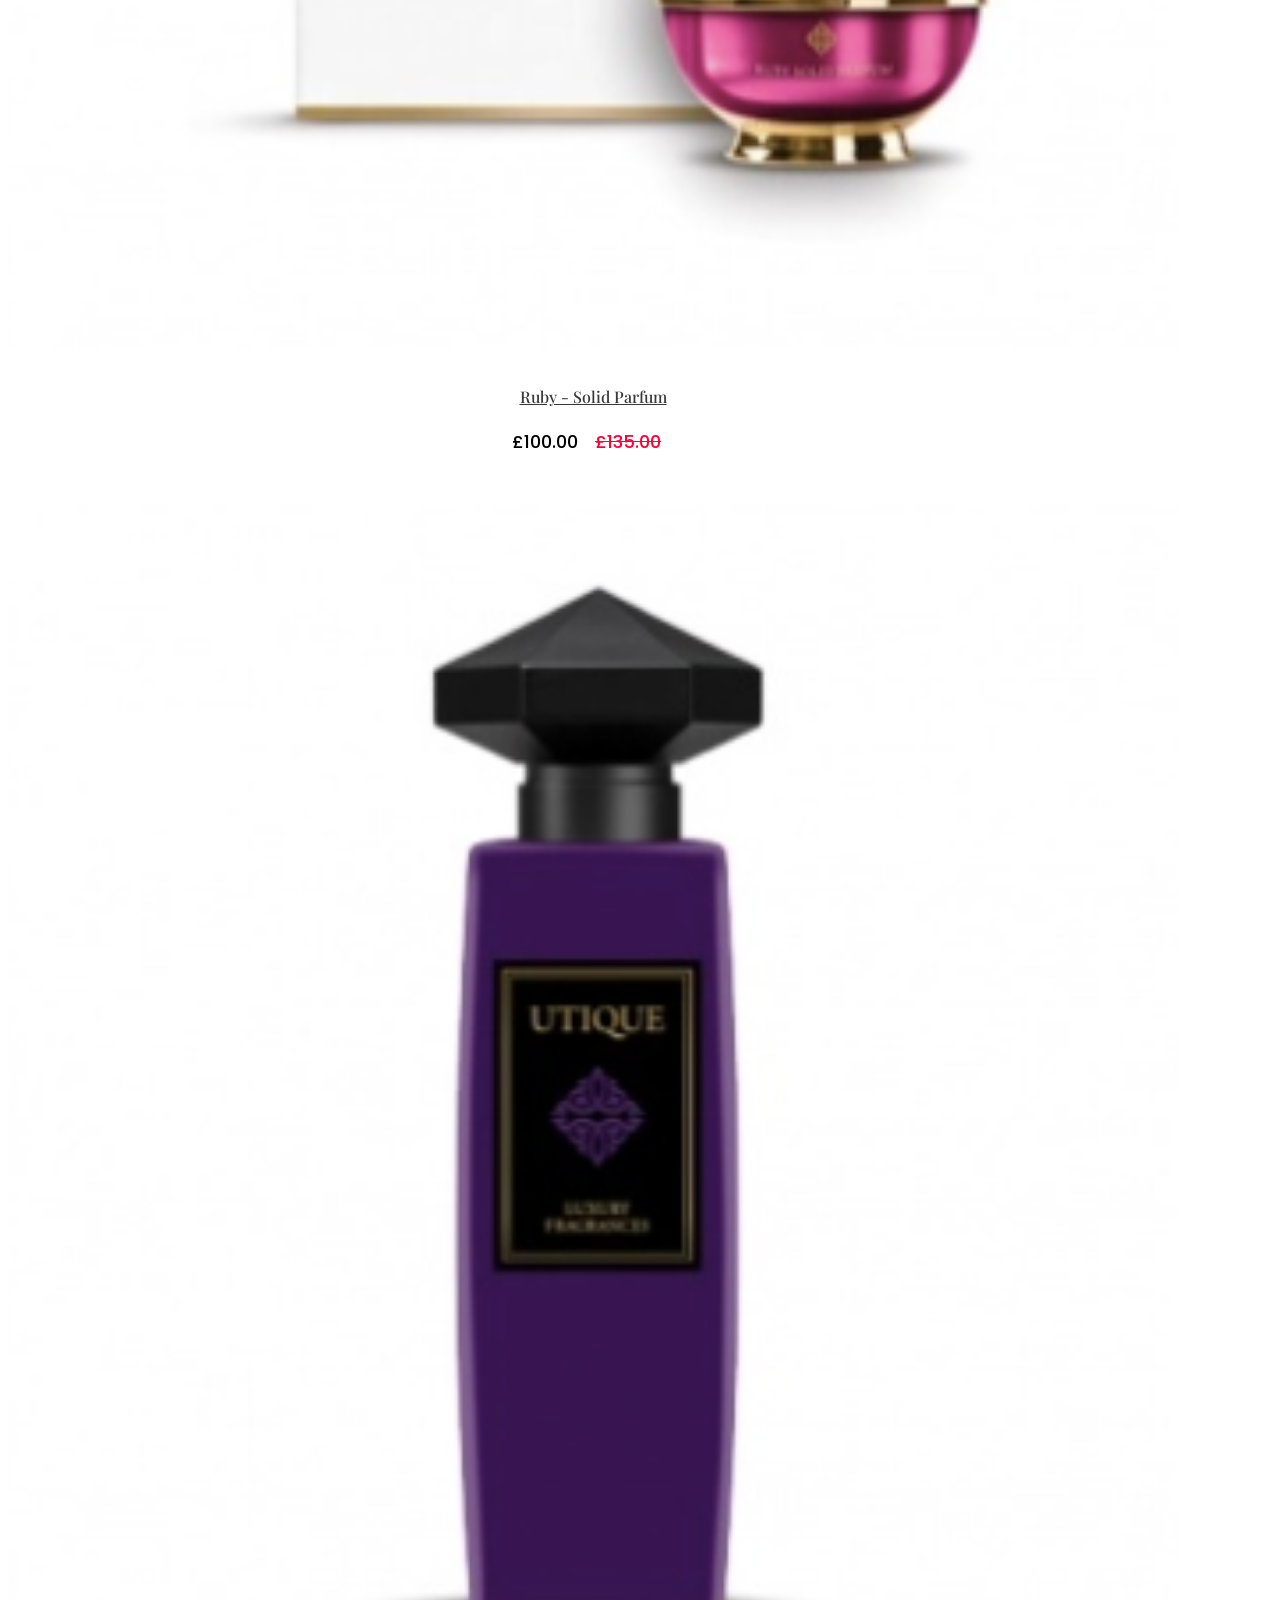
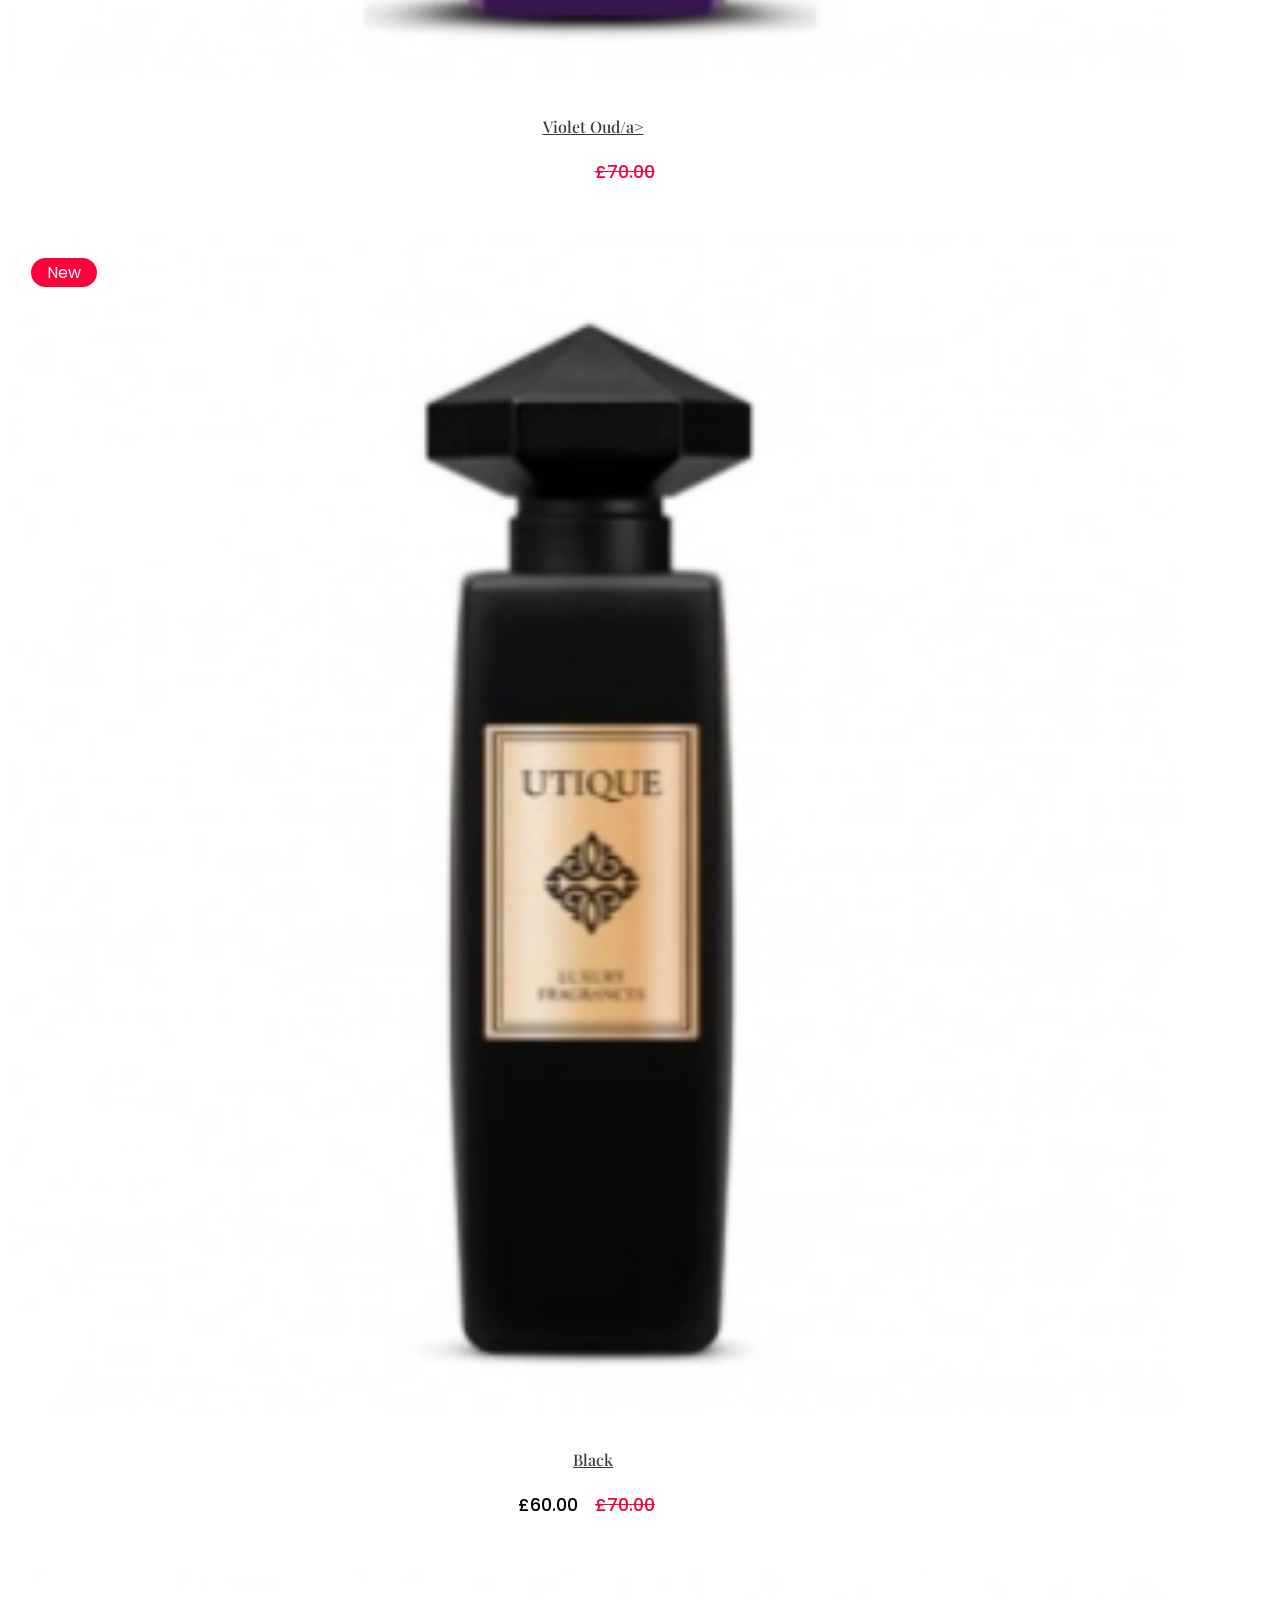
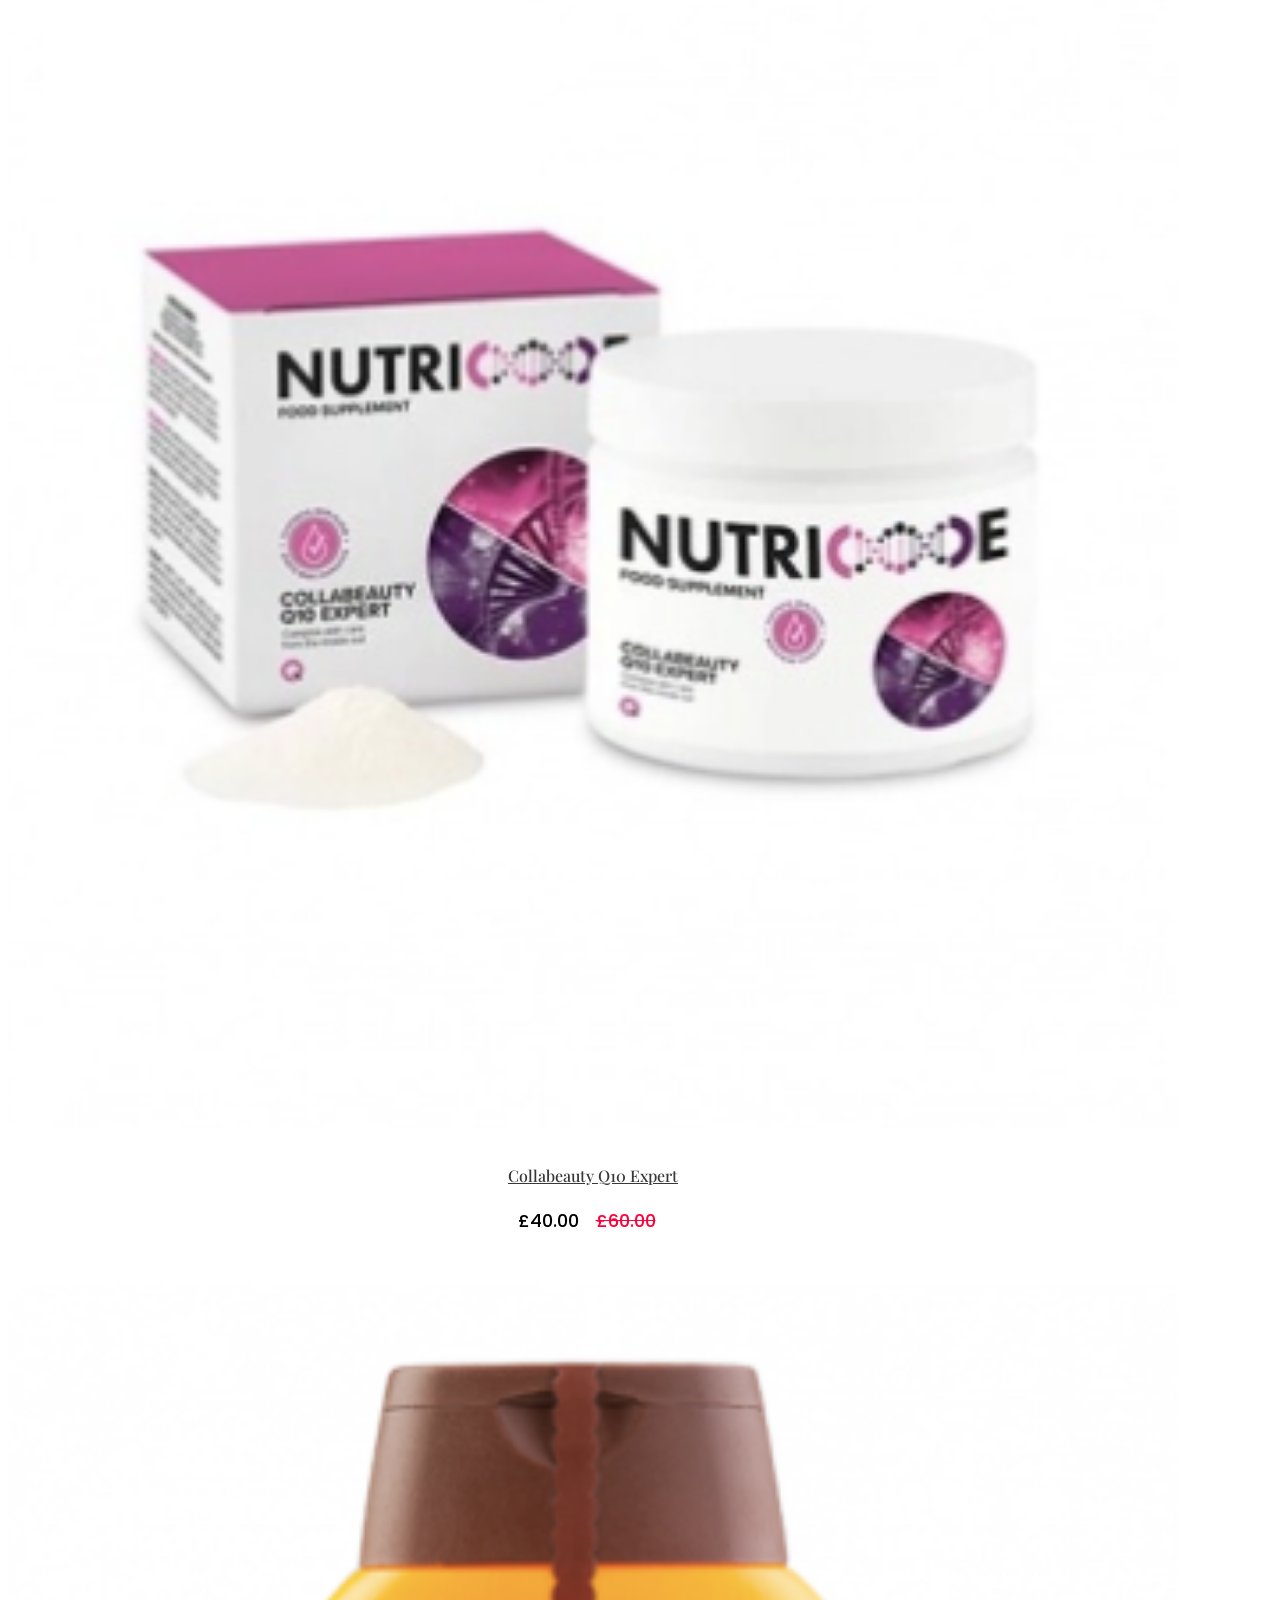
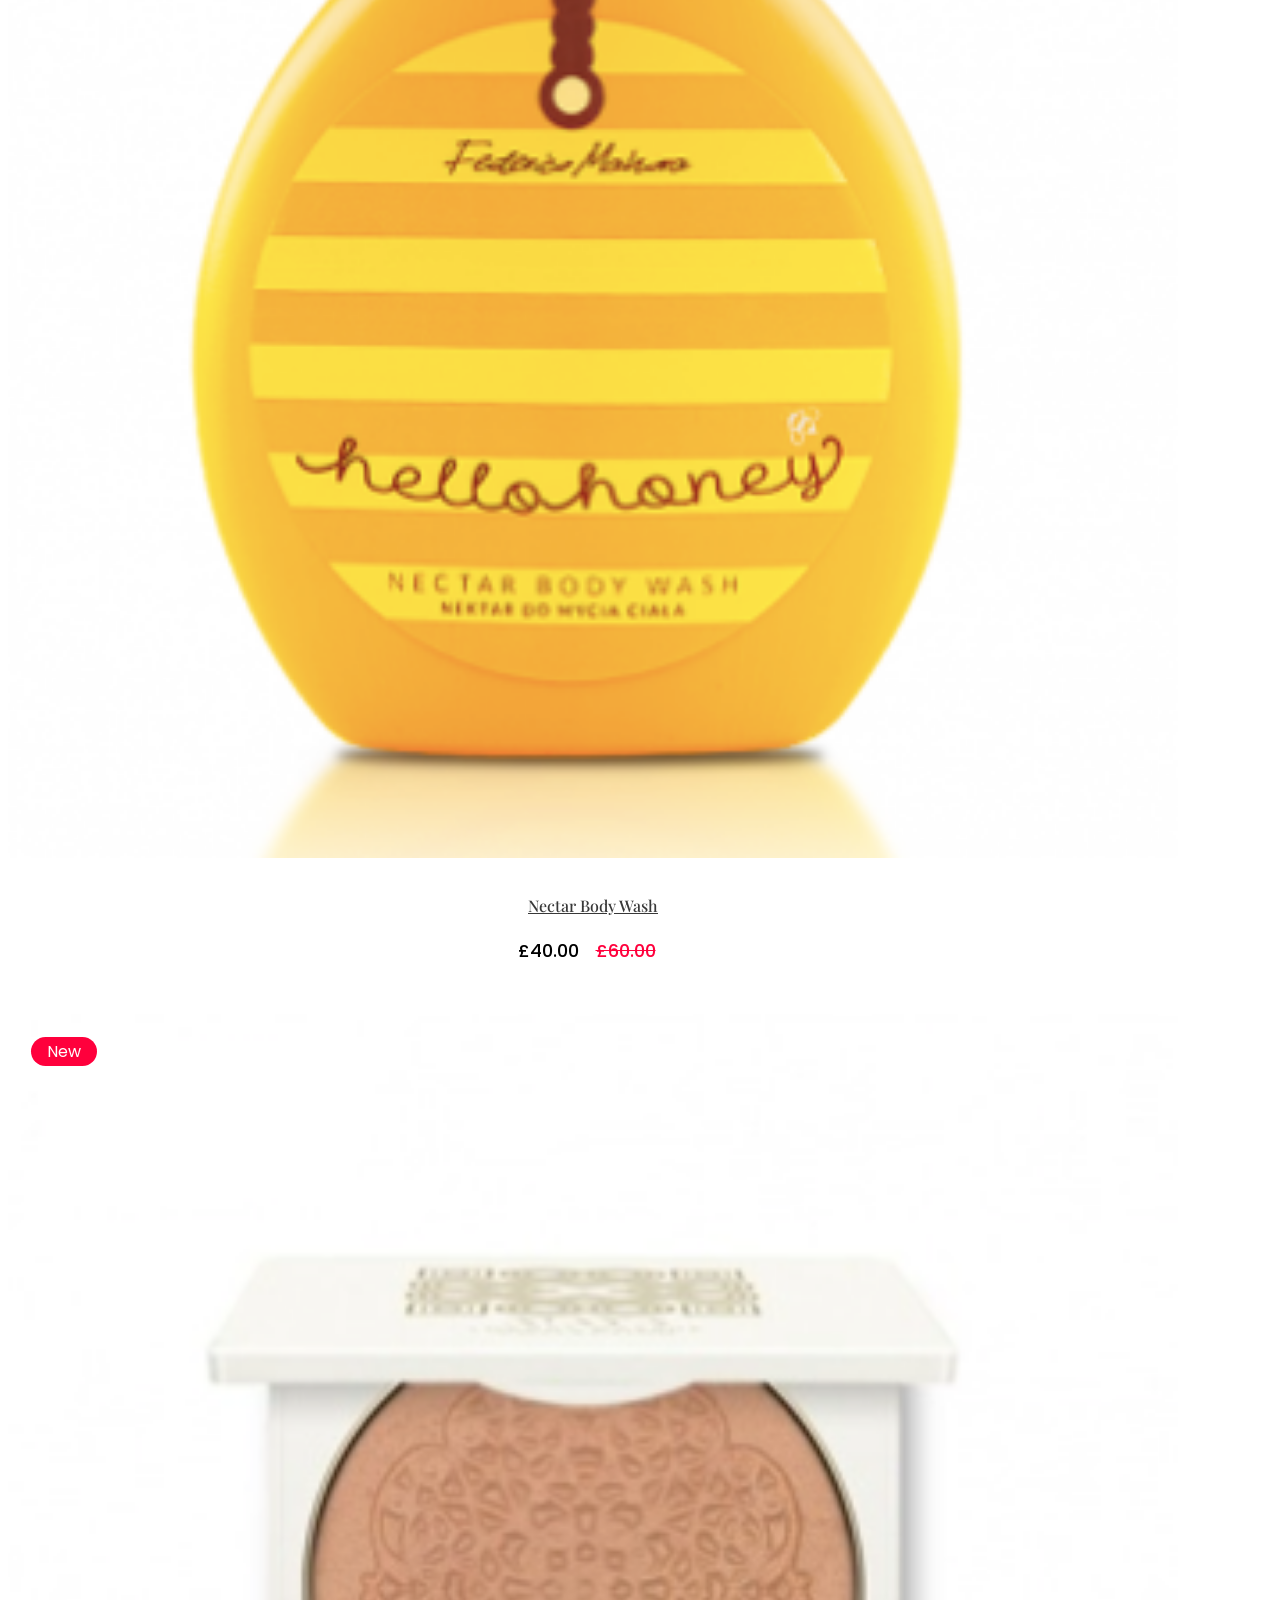
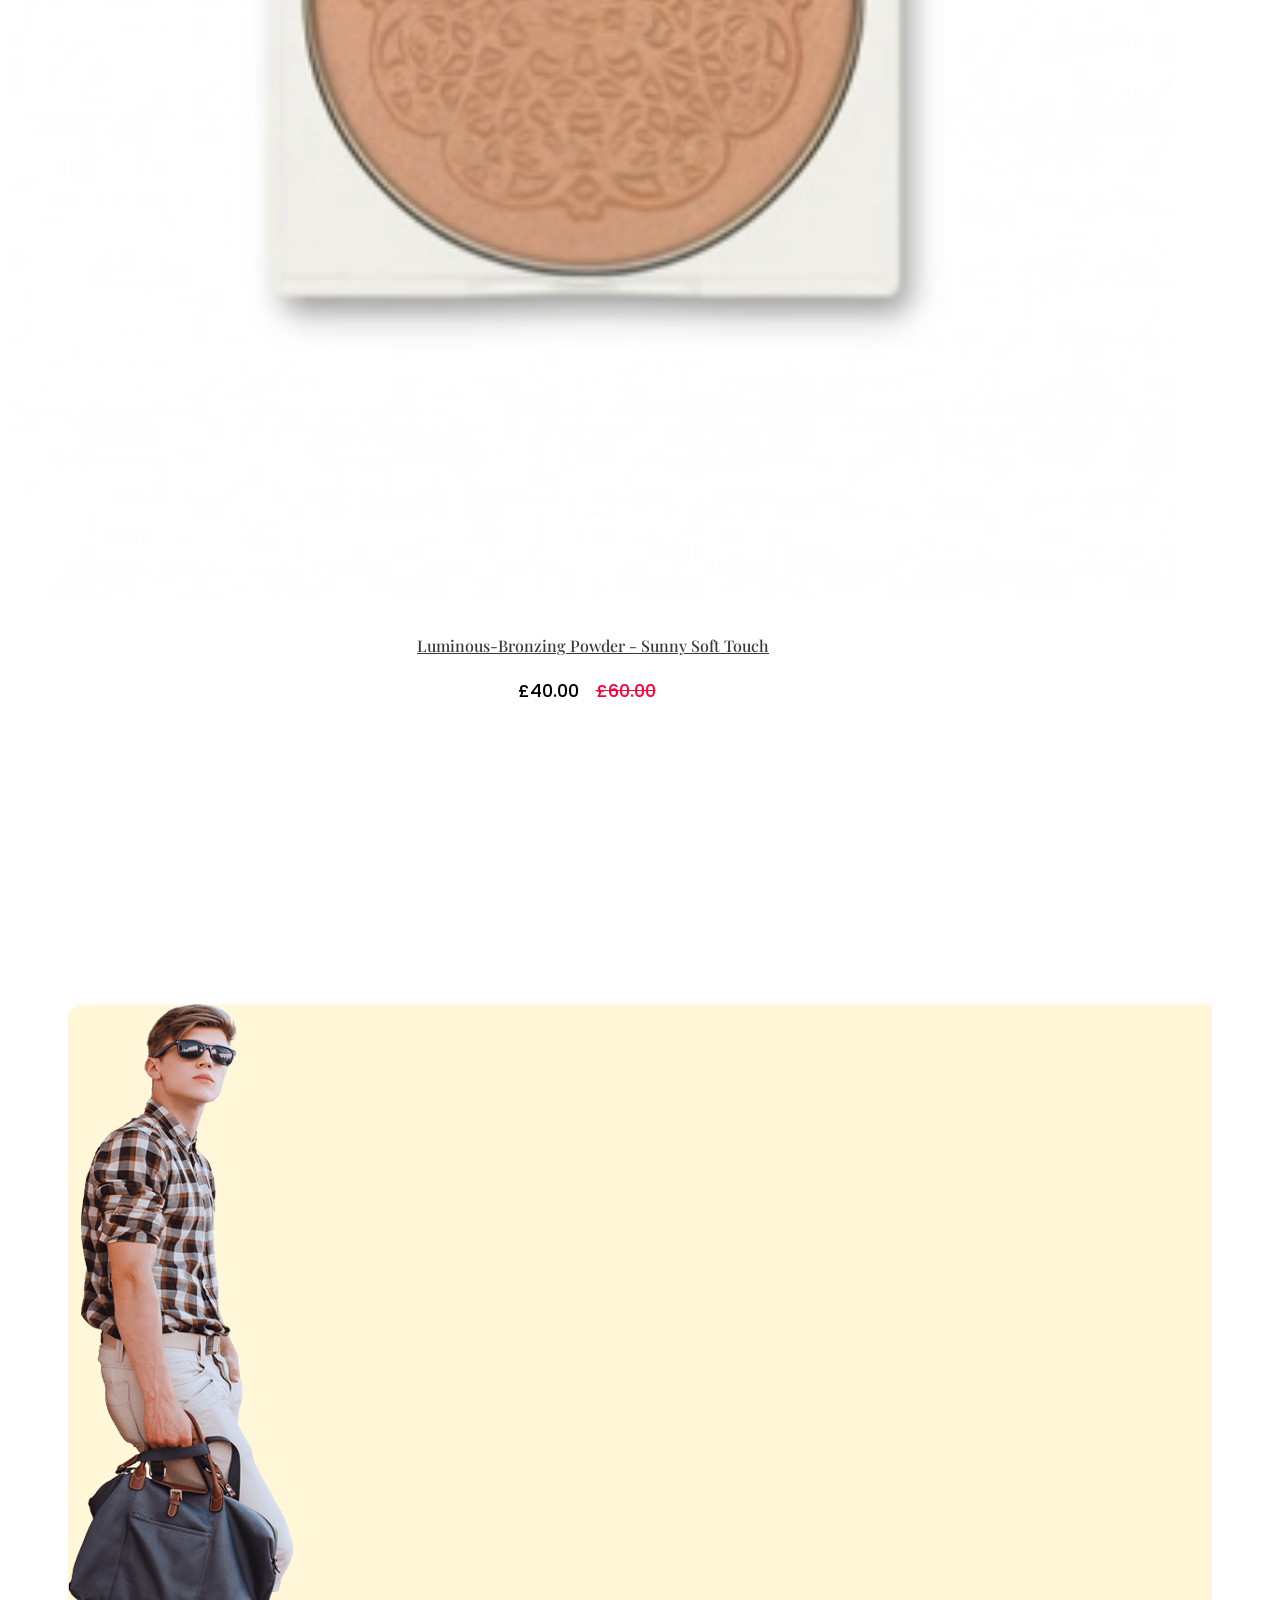
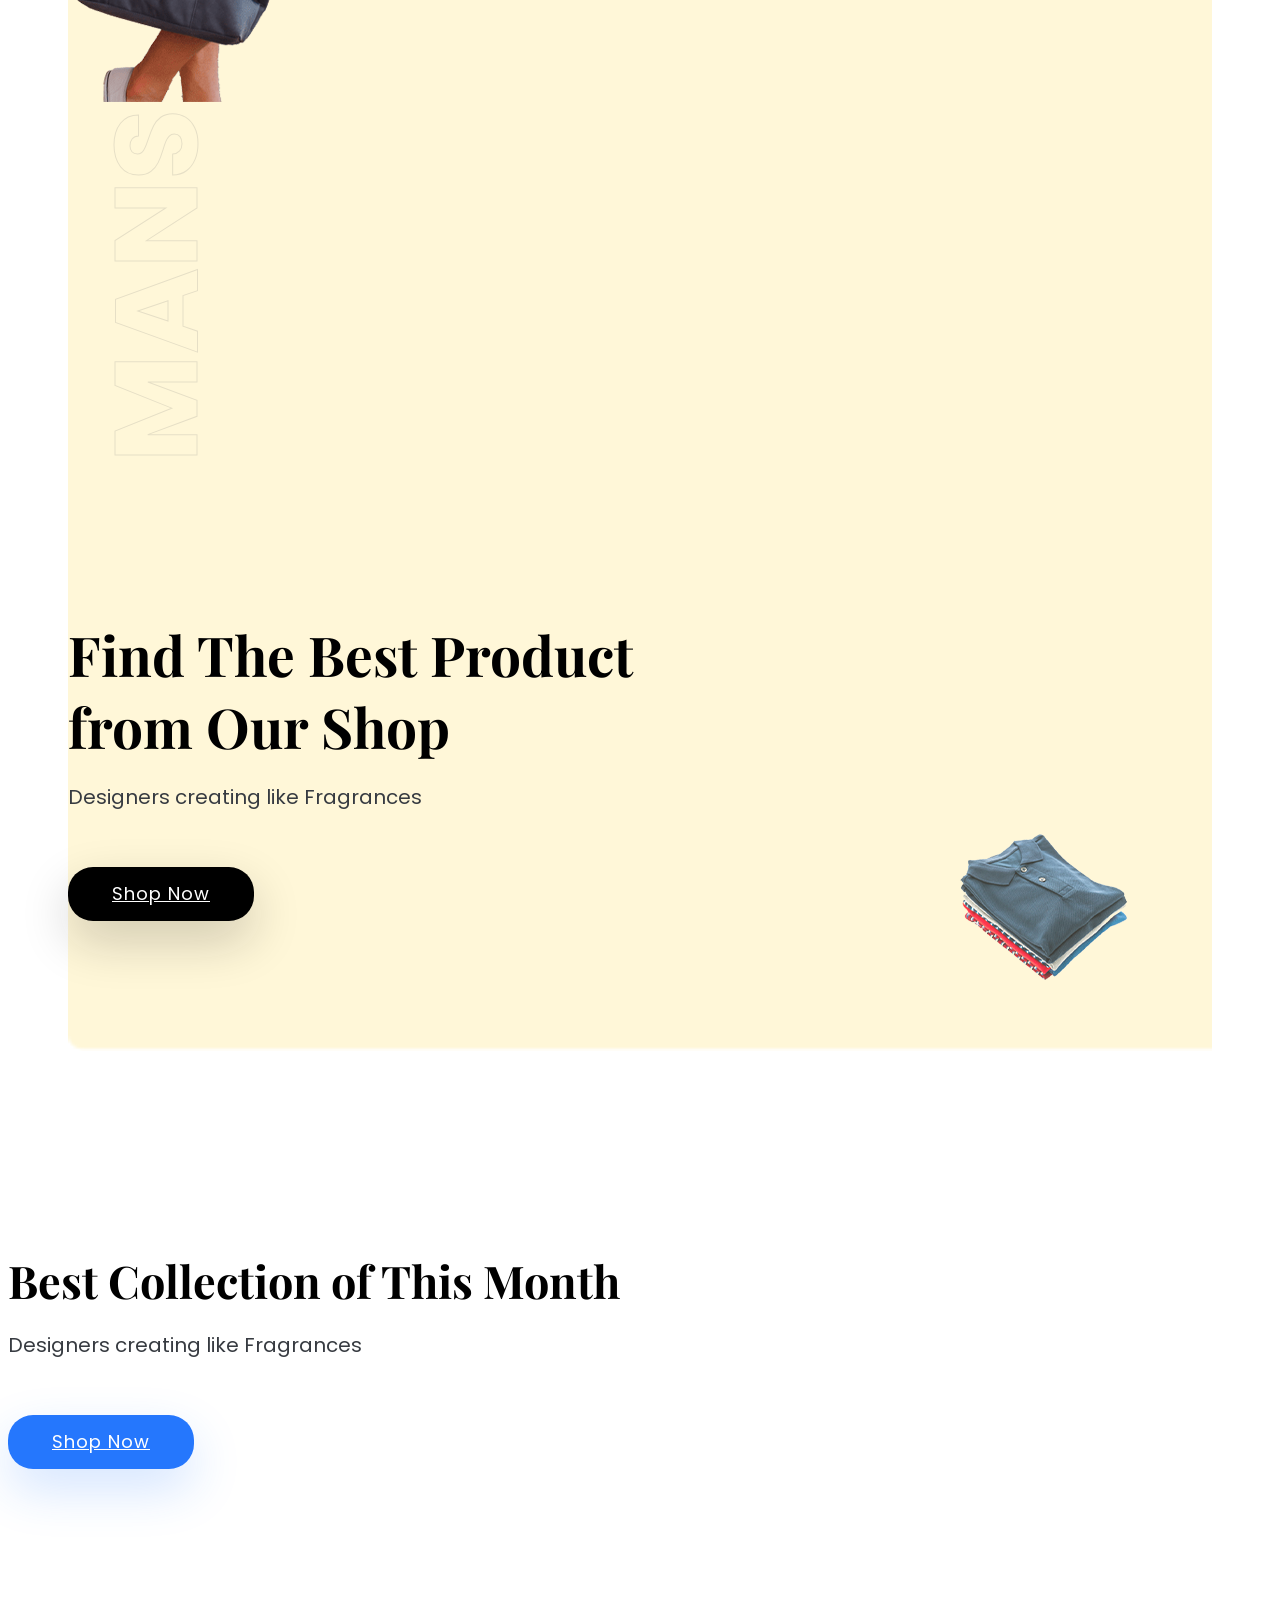
==== commit fd743d8e: "final testing update" ====
--- a/estore/index.html
+++ b/estore/index.html
@@ -304,11 +304,11 @@
                                             <i class="far fa-star low-star"></i>
                                             <i class="far fa-star low-star"></i>
                                         </div>
-                                        <h4><a href="#">Slim Body System</a></h4>
+                                        <h4><a href="#">Ruby - Solid Parfum</a></h4>
                                         <div class="price">
                                             <ul>
-                                                <li>£40.00</li>
-                                                <li class="discount">£90.00</li>
+                                                <li>£100.00</li>
+                                                <li class="discount">£135.00</li>
                                             </ul>
                                         </div>
                                     </div>
@@ -327,11 +327,11 @@
                                             <i class="far fa-star low-star"></i>
                                             <i class="far fa-star low-star"></i>
                                         </div>
-                                        <h4><a href="#">Pure Home</a></h4>
+                                        <h4><a href="#">Violet Oud/a></h4>
                                         <div class="price">
                                             <ul>
                                                 <li>£36.00</li>
-                                                <li class="discount">£80.00</li>
+                                                <li class="discount">£70.00</li>
                                             </ul>
                                         </div>
                                     </div>
@@ -353,7 +353,7 @@
                                             <i class="far fa-star low-star"></i>
                                             <i class="far fa-star low-star"></i>
                                         </div>
-                                        <h4><a href="#">Violet Ode</a></h4>
+                                        <h4><a href="#">Black</a></h4>
                                         <div class="price">
                                             <ul>
                                                 <li>£60.00</li>
@@ -376,11 +376,11 @@
                                             <i class="far fa-star low-star"></i>
                                             <i class="far fa-star low-star"></i>
                                         </div>
-                                        <h4><a href="#">Green Dress with details</a></h4>
+                                        <h4><a href="#">Collabeauty Q10 Expert</a></h4>
                                         <div class="price">
                                             <ul>
-                                                <li>$40.00</li>
-                                                <li class="discount">$60.00</li>
+                                                <li>£40.00</li>
+                                                <li class="discount">£60.00</li>
                                             </ul>
                                         </div>
                                     </div>
@@ -399,11 +399,11 @@
                                             <i class="far fa-star low-star"></i>
                                             <i class="far fa-star low-star"></i>
                                         </div>
-                                        <h4><a href="#">Green Dress with details</a></h4>
+                                        <h4><a href="#">Nectar Body Wash</a></h4>
                                         <div class="price">
                                             <ul>
-                                                <li>$40.00</li>
-                                                <li class="discount">$60.00</li>
+                                                <li>£40.00</li>
+                                                <li class="discount">£60.00</li>
                                             </ul>
                                         </div>
                                     </div>
@@ -425,11 +425,11 @@
                                             <i class="far fa-star low-star"></i>
                                             <i class="far fa-star low-star"></i>
                                         </div>
-                                        <h4><a href="#">Green Dress with details</a></h4>
+                                        <h4><a href="#">Luminous-Bronzing Powder - Sunny Soft Touch</a></h4>
                                         <div class="price">
                                             <ul>
-                                                <li>$40.00</li>
-                                                <li class="discount">$60.00</li>
+                                                <li>£40.00</li>
+                                                <li class="discount">£60.00</li>
                                             </ul>
                                         </div>
                                     </div>
@@ -437,463 +437,7 @@
                             </div>
                         </div>
                     </div>
-                    <!-- Card two -->
-                    <div class="tab-pane fade" id="nav-profile" role="tabpanel" aria-labelledby="nav-profile-tab">
-                        <div class="row">
-                            <div class="col-xl-4 col-lg-4 col-md-6">
-                                <div class="single-product mb-60">
-                                    <div class="product-img">
-                                        <img src="assets/img/categori/product4.png" alt="">
-                                    </div>
-                                    <div class="product-caption">
-                                        <div class="product-ratting">
-                                            <i class="far fa-star"></i>
-                                            <i class="far fa-star"></i>
-                                            <i class="far fa-star"></i>
-                                            <i class="far fa-star low-star"></i>
-                                            <i class="far fa-star low-star"></i>
-                                        </div>
-                                        <h4><a href="#">Green Dress with details</a></h4>
-                                        <div class="price">
-                                            <ul>
-                                                <li>$40.00</li>
-                                                <li class="discount">$60.00</li>
-                                            </ul>
-                                        </div>
-                                    </div>
-                                </div>
-                            </div>
-                            <div class="col-xl-4 col-lg-4 col-md-6">
-                                <div class="single-product mb-60">
-                                    <div class="product-img">
-                                        <img src="assets/img/categori/product5.png" alt="">
-                                    </div>
-                                    <div class="product-caption">
-                                        <div class="product-ratting">
-                                            <i class="far fa-star"></i>
-                                            <i class="far fa-star"></i>
-                                            <i class="far fa-star"></i>
-                                            <i class="far fa-star low-star"></i>
-                                            <i class="far fa-star low-star"></i>
-                                        </div>
-                                        <h4><a href="#">Green Dress with details</a></h4>
-                                        <div class="price">
-                                            <ul>
-                                                <li>$40.00</li>
-                                                <li class="discount">$60.00</li>
-                                            </ul>
-                                        </div>
-                                    </div>
-                                </div>
-                            </div>
-                            <div class="col-xl-4 col-lg-4 col-md-6">
-                                <div class="single-product mb-60">
-                                    <div class="product-img">
-                                        <img src="assets/img/categori/product6.png" alt="">
-                                        <div class="new-product">
-                                            <span>New</span>
-                                        </div>
-                                    </div>
-                                    <div class="product-caption">
-                                        <div class="product-ratting">
-                                            <i class="far fa-star"></i>
-                                            <i class="far fa-star"></i>
-                                            <i class="far fa-star"></i>
-                                            <i class="far fa-star low-star"></i>
-                                            <i class="far fa-star low-star"></i>
-                                        </div>
-                                        <h4><a href="#">Green Dress with details</a></h4>
-                                        <div class="price">
-                                            <ul>
-                                                <li>$40.00</li>
-                                                <li class="discount">$60.00</li>
-                                            </ul>
-                                        </div>
-                                    </div>
-                                </div>
-                            </div>
-                            <div class="col-xl-4 col-lg-4 col-md-6">
-                                <div class="single-product mb-60">
-                                    <div class="product-img">
-                                        <img src="assets/img/categori/product2.png" alt="">
-                                    </div>
-                                    <div class="product-caption">
-                                        <div class="product-ratting">
-                                            <i class="far fa-star"></i>
-                                            <i class="far fa-star"></i>
-                                            <i class="far fa-star"></i>
-                                            <i class="far fa-star low-star"></i>
-                                            <i class="far fa-star low-star"></i>
-                                        </div>
-                                        <h4><a href="#">Green Dress with details</a></h4>
-                                        <div class="price">
-                                            <ul>
-                                                <li>$40.00</li>
-                                                <li class="discount">$60.00</li>
-                                            </ul>
-                                        </div>
-                                    </div>
-                                </div>
-                            </div> 
-                            <div class="col-xl-4 col-lg-4 col-md-6">
-                                <div class="single-product mb-60">
-                                    <div class="product-img">
-                                        <img src="assets/img/categori/product3.png" alt="">
-                                        <div class="new-product">
-                                            <span>New</span>
-                                        </div>
-                                    </div>
-                                    <div class="product-caption">
-                                        <div class="product-ratting">
-                                            <i class="far fa-star"></i>
-                                            <i class="far fa-star"></i>
-                                            <i class="far fa-star"></i>
-                                            <i class="far fa-star low-star"></i>
-                                            <i class="far fa-star low-star"></i>
-                                        </div>
-                                        <h4><a href="#">Green Dress with details</a></h4>
-                                        <div class="price">
-                                            <ul>
-                                                <li>$40.00</li>
-                                                <li class="discount">$60.00</li>
-                                            </ul>
-                                        </div>
-                                    </div>
-                                </div>
-                            </div>
-                            <div class="col-xl-4 col-lg-4 col-md-6">
-                                <div class="single-product mb-60">
-                                    <div class="product-img">
-                                        <img src="assets/img/categori/product1.png" alt="">
-                                        <div class="new-product">
-                                            <span>New</span>
-                                        </div>
-                                    </div>
-                                    <div class="product-caption">
-                                        <div class="product-ratting">
-                                            <i class="far fa-star"></i>
-                                            <i class="far fa-star"></i>
-                                            <i class="far fa-star"></i>
-                                            <i class="far fa-star low-star"></i>
-                                            <i class="far fa-star low-star"></i>
-                                        </div>
-                                        <h4><a href="#">Green Dress with details</a></h4>
-                                        <div class="price">
-                                            <ul>
-                                                <li>$40.00</li>
-                                                <li class="discount">$60.00</li>
-                                            </ul>
-                                        </div>
-                                    </div>
-                                </div>
-                            </div>
-                        </div>
-                    </div>
-                    <!-- Card three -->
-                    <div class="tab-pane fade" id="nav-contact" role="tabpanel" aria-labelledby="nav-contact-tab">
-                        <div class="row">
-                            <div class="col-xl-4 col-lg-4 col-md-6">
-                                <div class="single-product mb-60">
-                                    <div class="product-img">
-                                        <img src="assets/img/categori/product2.png" alt="">
-                                    </div>
-                                    <div class="product-caption">
-                                        <div class="product-ratting">
-                                            <i class="far fa-star"></i>
-                                            <i class="far fa-star"></i>
-                                            <i class="far fa-star"></i>
-                                            <i class="far fa-star low-star"></i>
-                                            <i class="far fa-star low-star"></i>
-                                        </div>
-                                        <h4><a href="#">Green Dress with details</a></h4>
-                                        <div class="price">
-                                            <ul>
-                                                <li>$40.00</li>
-                                                <li class="discount">$60.00</li>
-                                            </ul>
-                                        </div>
-                                    </div>
-                                </div>
-                            </div> 
-                            <div class="col-xl-4 col-lg-4 col-md-6">
-                                <div class="single-product mb-60">
-                                    <div class="product-img">
-                                        <img src="assets/img/categori/product3.png" alt="">
-                                        <div class="new-product">
-                                            <span>New</span>
-                                        </div>
-                                    </div>
-                                    <div class="product-caption">
-                                        <div class="product-ratting">
-                                            <i class="far fa-star"></i>
-                                            <i class="far fa-star"></i>
-                                            <i class="far fa-star"></i>
-                                            <i class="far fa-star low-star"></i>
-                                            <i class="far fa-star low-star"></i>
-                                        </div>
-                                        <h4><a href="#">Green Dress with details</a></h4>
-                                        <div class="price">
-                                            <ul>
-                                                <li>$40.00</li>
-                                                <li class="discount">$60.00</li>
-                                            </ul>
-                                        </div>
-                                    </div>
-                                </div>
-                            </div>
-                            <div class="col-xl-4 col-lg-4 col-md-6">
-                                <div class="single-product mb-60">
-                                    <div class="product-img">
-                                        <img src="assets/img/categori/product1.png" alt="">
-                                        <div class="new-product">
-                                            <span>New</span>
-                                        </div>
-                                    </div>
-                                    <div class="product-caption">
-                                        <div class="product-ratting">
-                                            <i class="far fa-star"></i>
-                                            <i class="far fa-star"></i>
-                                            <i class="far fa-star"></i>
-                                            <i class="far fa-star low-star"></i>
-                                            <i class="far fa-star low-star"></i>
-                                        </div>
-                                        <h4><a href="#">Green Dress with details</a></h4>
-                                        <div class="price">
-                                            <ul>
-                                                <li>$40.00</li>
-                                                <li class="discount">$60.00</li>
-                                            </ul>
-                                        </div>
-                                    </div>
-                                </div>
-                            </div>
-                            <div class="col-xl-4 col-lg-4 col-md-6">
-                                <div class="single-product mb-60">
-                                    <div class="product-img">
-                                        <img src="assets/img/categori/product4.png" alt="">
-                                    </div>
-                                    <div class="product-caption">
-                                        <div class="product-ratting">
-                                            <i class="far fa-star"></i>
-                                            <i class="far fa-star"></i>
-                                            <i class="far fa-star"></i>
-                                            <i class="far fa-star low-star"></i>
-                                            <i class="far fa-star low-star"></i>
-                                        </div>
-                                        <h4><a href="#">Green Dress with details</a></h4>
-                                        <div class="price">
-                                            <ul>
-                                                <li>$40.00</li>
-                                                <li class="discount">$60.00</li>
-                                            </ul>
-                                        </div>
-                                    </div>
-                                </div>
-                            </div>
-                            <div class="col-xl-4 col-lg-4 col-md-6">
-                                <div class="single-product mb-60">
-                                    <div class="product-img">
-                                        <img src="assets/img/categori/product6.png" alt="">
-                                        <div class="new-product">
-                                            <span>New</span>
-                                        </div>
-                                    </div>
-                                    <div class="product-caption">
-                                        <div class="product-ratting">
-                                            <i class="far fa-star"></i>
-                                            <i class="far fa-star"></i>
-                                            <i class="far fa-star"></i>
-                                            <i class="far fa-star low-star"></i>
-                                            <i class="far fa-star low-star"></i>
-                                        </div>
-                                        <h4><a href="#">Green Dress with details</a></h4>
-                                        <div class="price">
-                                            <ul>
-                                                <li>$40.00</li>
-                                                <li class="discount">$60.00</li>
-                                            </ul>
-                                        </div>
-                                    </div>
-                                </div>
-                            </div>
-                            <div class="col-xl-4 col-lg-4 col-md-6">
-                                <div class="single-product mb-60">
-                                    <div class="product-img">
-                                        <img src="assets/img/categori/product5.png" alt="">
-                                    </div>
-                                    <div class="product-caption">
-                                        <div class="product-ratting">
-                                            <i class="far fa-star"></i>
-                                            <i class="far fa-star"></i>
-                                            <i class="far fa-star"></i>
-                                            <i class="far fa-star low-star"></i>
-                                            <i class="far fa-star low-star"></i>
-                                        </div>
-                                        <h4><a href="#">Green Dress with details</a></h4>
-                                        <div class="price">
-                                            <ul>
-                                                <li>$40.00</li>
-                                                <li class="discount">$60.00</li>
-                                            </ul>
-                                        </div>
-                                    </div>
-                                </div>
-                            </div>
-                        </div>
-                    </div>
-                    <!-- card foure -->
-                    <div class="tab-pane fade" id="nav-last" role="tabpanel" aria-labelledby="nav-last-tab">
-                        <div class="row">
-                            <div class="col-xl-4 col-lg-4 col-md-6">
-                                <div class="single-product mb-60">
-                                    <div class="product-img">
-                                        <img src="assets/img/categori/product1.png" alt="">
-                                        <div class="new-product">
-                                            <span>New</span>
-                                        </div>
-                                    </div>
-                                    <div class="product-caption">
-                                        <div class="product-ratting">
-                                            <i class="far fa-star"></i>
-                                            <i class="far fa-star"></i>
-                                            <i class="far fa-star"></i>
-                                            <i class="far fa-star low-star"></i>
-                                            <i class="far fa-star low-star"></i>
-                                        </div>
-                                        <h4><a href="#">Green Dress with details</a></h4>
-                                        <div class="price">
-                                            <ul>
-                                                <li>$40.00</li>
-                                                <li class="discount">$60.00</li>
-                                            </ul>
-                                        </div>
-                                    </div>
-                                </div>
-                            </div>
-                            <div class="col-xl-4 col-lg-4 col-md-6">
-                                <div class="single-product mb-60">
-                                    <div class="product-img">
-                                        <img src="assets/img/categori/product2.png" alt="">
-                                    </div>
-                                    <div class="product-caption">
-                                        <div class="product-ratting">
-                                            <i class="far fa-star"></i>
-                                            <i class="far fa-star"></i>
-                                            <i class="far fa-star"></i>
-                                            <i class="far fa-star low-star"></i>
-                                            <i class="far fa-star low-star"></i>
-                                        </div>
-                                        <h4><a href="#">Green Dress with details</a></h4>
-                                        <div class="price">
-                                            <ul>
-                                                <li>$40.00</li>
-                                                <li class="discount">$60.00</li>
-                                            </ul>
-                                        </div>
-                                    </div>
-                                </div>
-                            </div> 
-                            <div class="col-xl-4 col-lg-4 col-md-6">
-                                <div class="single-product mb-60">
-                                    <div class="product-img">
-                                        <img src="assets/img/categori/product3.png" alt="">
-                                        <div class="new-product">
-                                            <span>New</span>
-                                        </div>
-                                    </div>
-                                    <div class="product-caption">
-                                        <div class="product-ratting">
-                                            <i class="far fa-star"></i>
-                                            <i class="far fa-star"></i>
-                                            <i class="far fa-star"></i>
-                                            <i class="far fa-star low-star"></i>
-                                            <i class="far fa-star low-star"></i>
-                                        </div>
-                                        <h4><a href="#">Green Dress with details</a></h4>
-                                        <div class="price">
-                                            <ul>
-                                                <li>$40.00</li>
-                                                <li class="discount">$60.00</li>
-                                            </ul>
-                                        </div>
-                                    </div>
-                                </div>
-                            </div>
-                            <div class="col-xl-4 col-lg-4 col-md-6">
-                                <div class="single-product mb-60">
-                                    <div class="product-img">
-                                        <img src="assets/img/categori/product4.png" alt="">
-                                    </div>
-                                    <div class="product-caption">
-                                        <div class="product-ratting">
-                                            <i class="far fa-star"></i>
-                                            <i class="far fa-star"></i>
-                                            <i class="far fa-star"></i>
-                                            <i class="far fa-star low-star"></i>
-                                            <i class="far fa-star low-star"></i>
-                                        </div>
-                                        <h4><a href="#">Green Dress with details</a></h4>
-                                        <div class="price">
-                                            <ul>
-                                                <li>$40.00</li>
-                                                <li class="discount">$60.00</li>
-                                            </ul>
-                                        </div>
-                                    </div>
-                                </div>
-                            </div>
-                            <div class="col-xl-4 col-lg-4 col-md-6">
-                                <div class="single-product mb-60">
-                                    <div class="product-img">
-                                        <img src="assets/img/categori/product5.png" alt="">
-                                    </div>
-                                    <div class="product-caption">
-                                        <div class="product-ratting">
-                                            <i class="far fa-star"></i>
-                                            <i class="far fa-star"></i>
-                                            <i class="far fa-star"></i>
-                                            <i class="far fa-star low-star"></i>
-                                            <i class="far fa-star low-star"></i>
-                                        </div>
-                                        <h4><a href="#">Green Dress with details</a></h4>
-                                        <div class="price">
-                                            <ul>
-                                                <li>$40.00</li>
-                                                <li class="discount">$60.00</li>
-                                            </ul>
-                                        </div>
-                                    </div>
-                                </div>
-                            </div>
-                            <div class="col-xl-4 col-lg-4 col-md-6">
-                                <div class="single-product mb-60">
-                                    <div class="product-img">
-                                        <img src="assets/img/categori/product6.png" alt="">
-                                        <div class="new-product">
-                                            <span>New</span>
-                                        </div>
-                                    </div>
-                                    <div class="product-caption">
-                                        <div class="product-ratting">
-                                            <i class="far fa-star"></i>
-                                            <i class="far fa-star"></i>
-                                            <i class="far fa-star"></i>
-                                            <i class="far fa-star low-star"></i>
-                                            <i class="far fa-star low-star"></i>
-                                        </div>
-                                        <h4><a href="#">Green Dress with details</a></h4>
-                                        <div class="price">
-                                            <ul>
-                                                <li>$40.00</li>
-                                                <li class="discount">$60.00</li>
-                                            </ul>
-                                        </div>
-                                    </div>
-                                </div>
-                            </div>
-                        </div>
-                    </div>
-                </div>
+
                 <!-- End Nav Card -->
             </div>
         </section>
@@ -908,13 +452,13 @@
                         </div>
                         <div class="col-xl-2 col-lg-2 col-md-2 d-none d-lg-block">
                             <div class="vertical-text">
-                                <span>Manz</span>
+                                <span>Mans</span>
                             </div>
                         </div>
                         <div class="col-xl-8 col-lg-8">
                             <div class="best-product-caption">
                                 <h2>Find The Best Product<br> from Our Shop</h2>
-                                <p>Designers who are interesten creating state ofthe.</p>
+                                <p>Designers creating like Fragrances</p>
                                 <a href="#" class="black-btn">Shop Now</a>
                             </div>
                         </div>
@@ -935,7 +479,7 @@
                     <div class="col-xl-4 col-lg-4 col-md-6">
                         <div class="best-left-cap">
                             <h2>Best Collection of This Month</h2>
-                            <p>Designers who are interesten crea.</p>
+                            <p>Designers creating like Fragrances</p>
                             <a href="#" class="btn shop1-btn">Shop Now</a>
                         </div>
                         <div class="best-left-img mb-30 d-none d-sm-block">
@@ -953,7 +497,7 @@
                         <div class="best-right-cap ">
                            <div class="best-single mb-30">
                                <div class="single-cap">
-                                   <h4>Menz Winter<br> Jacket</h4>
+                                   <h4>Mens Winter<br>Fragrances</h4>
                                </div>
                                <div class="single-img">
                                   <img src="assets/img/collection/collection3.png" alt="">
